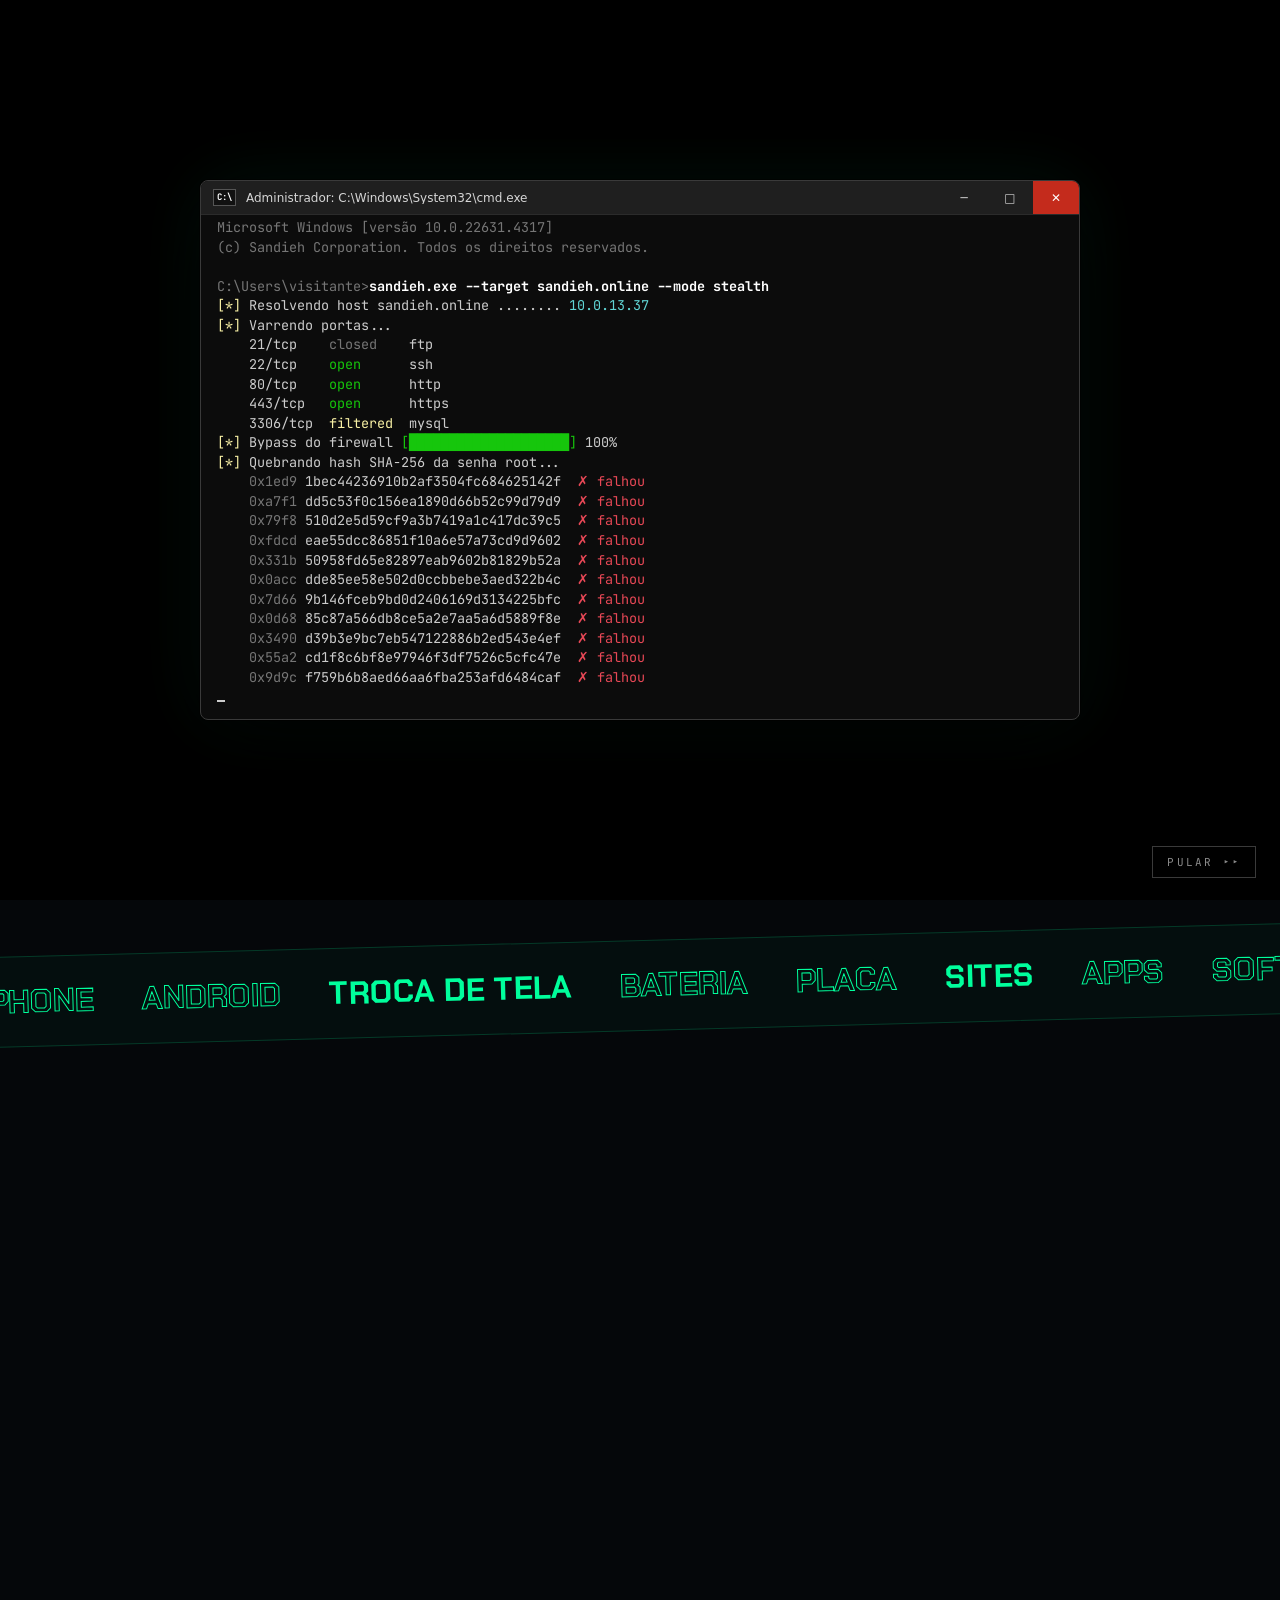
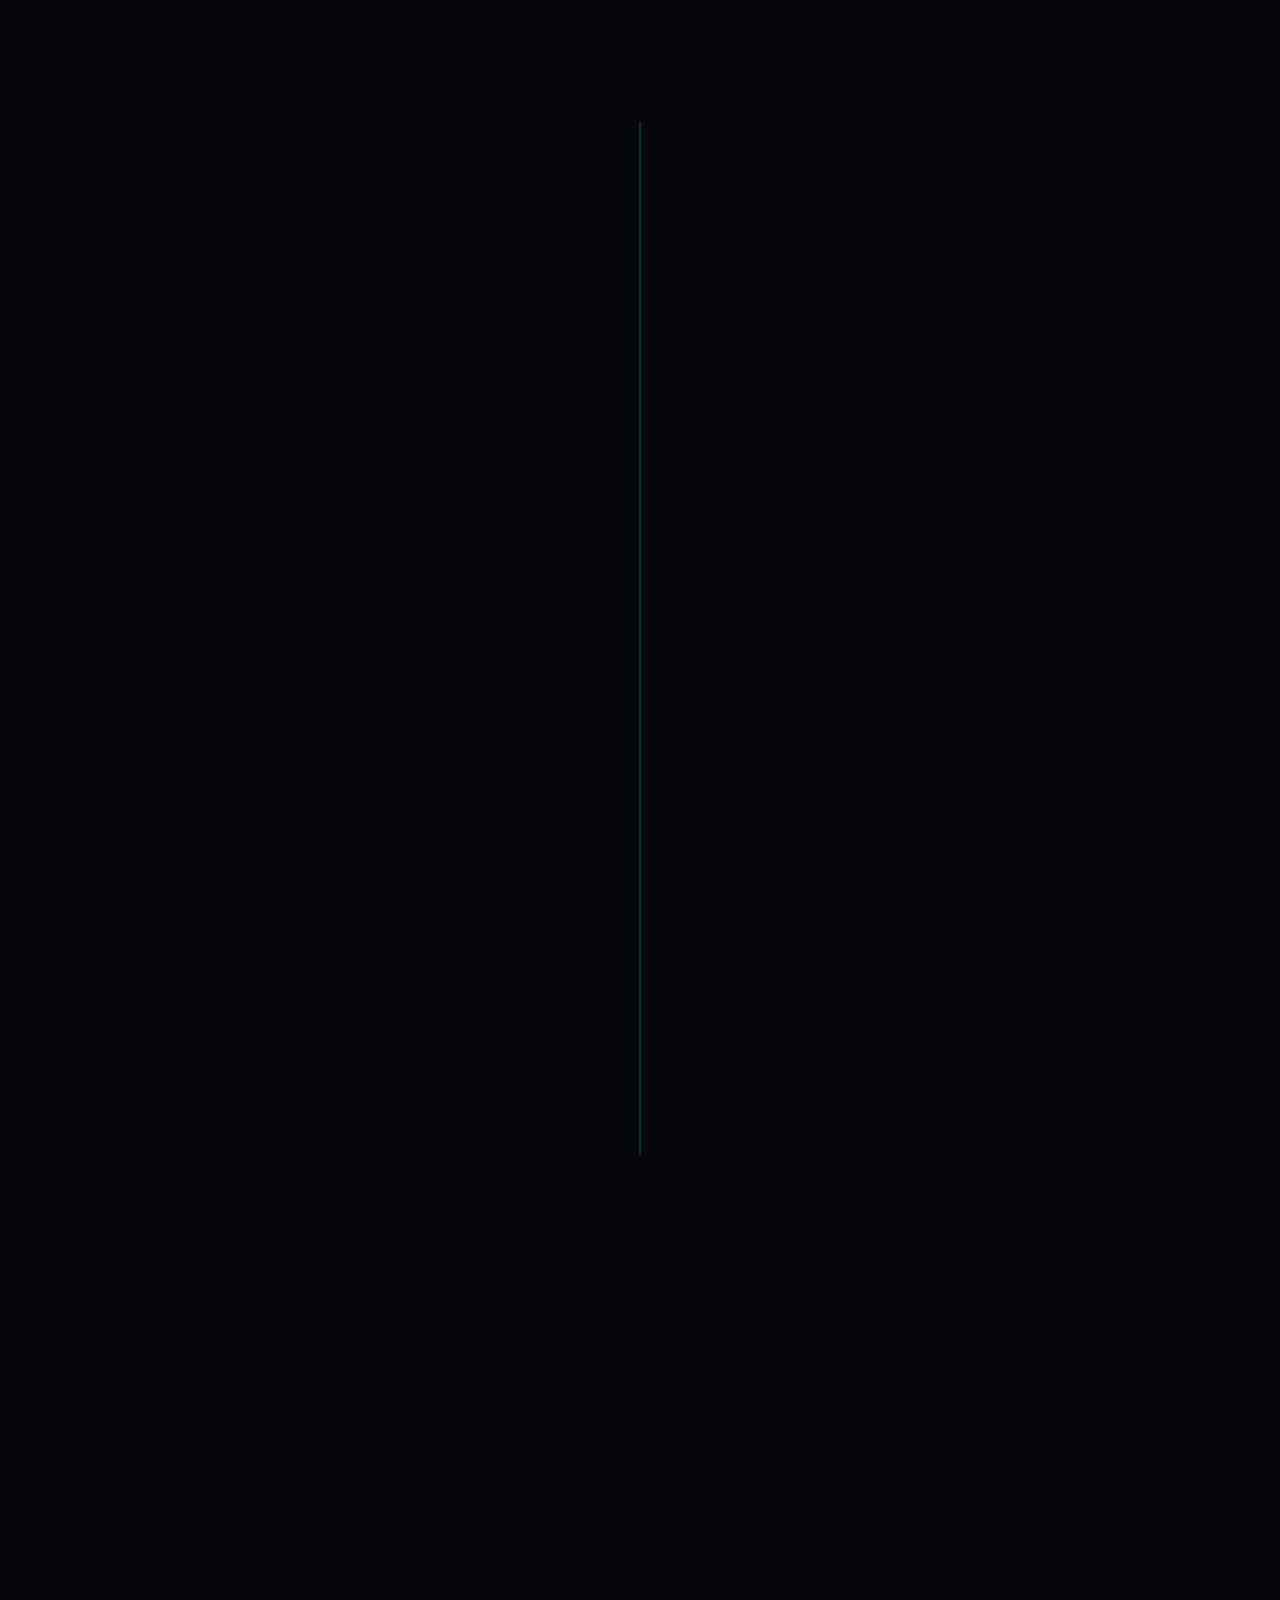
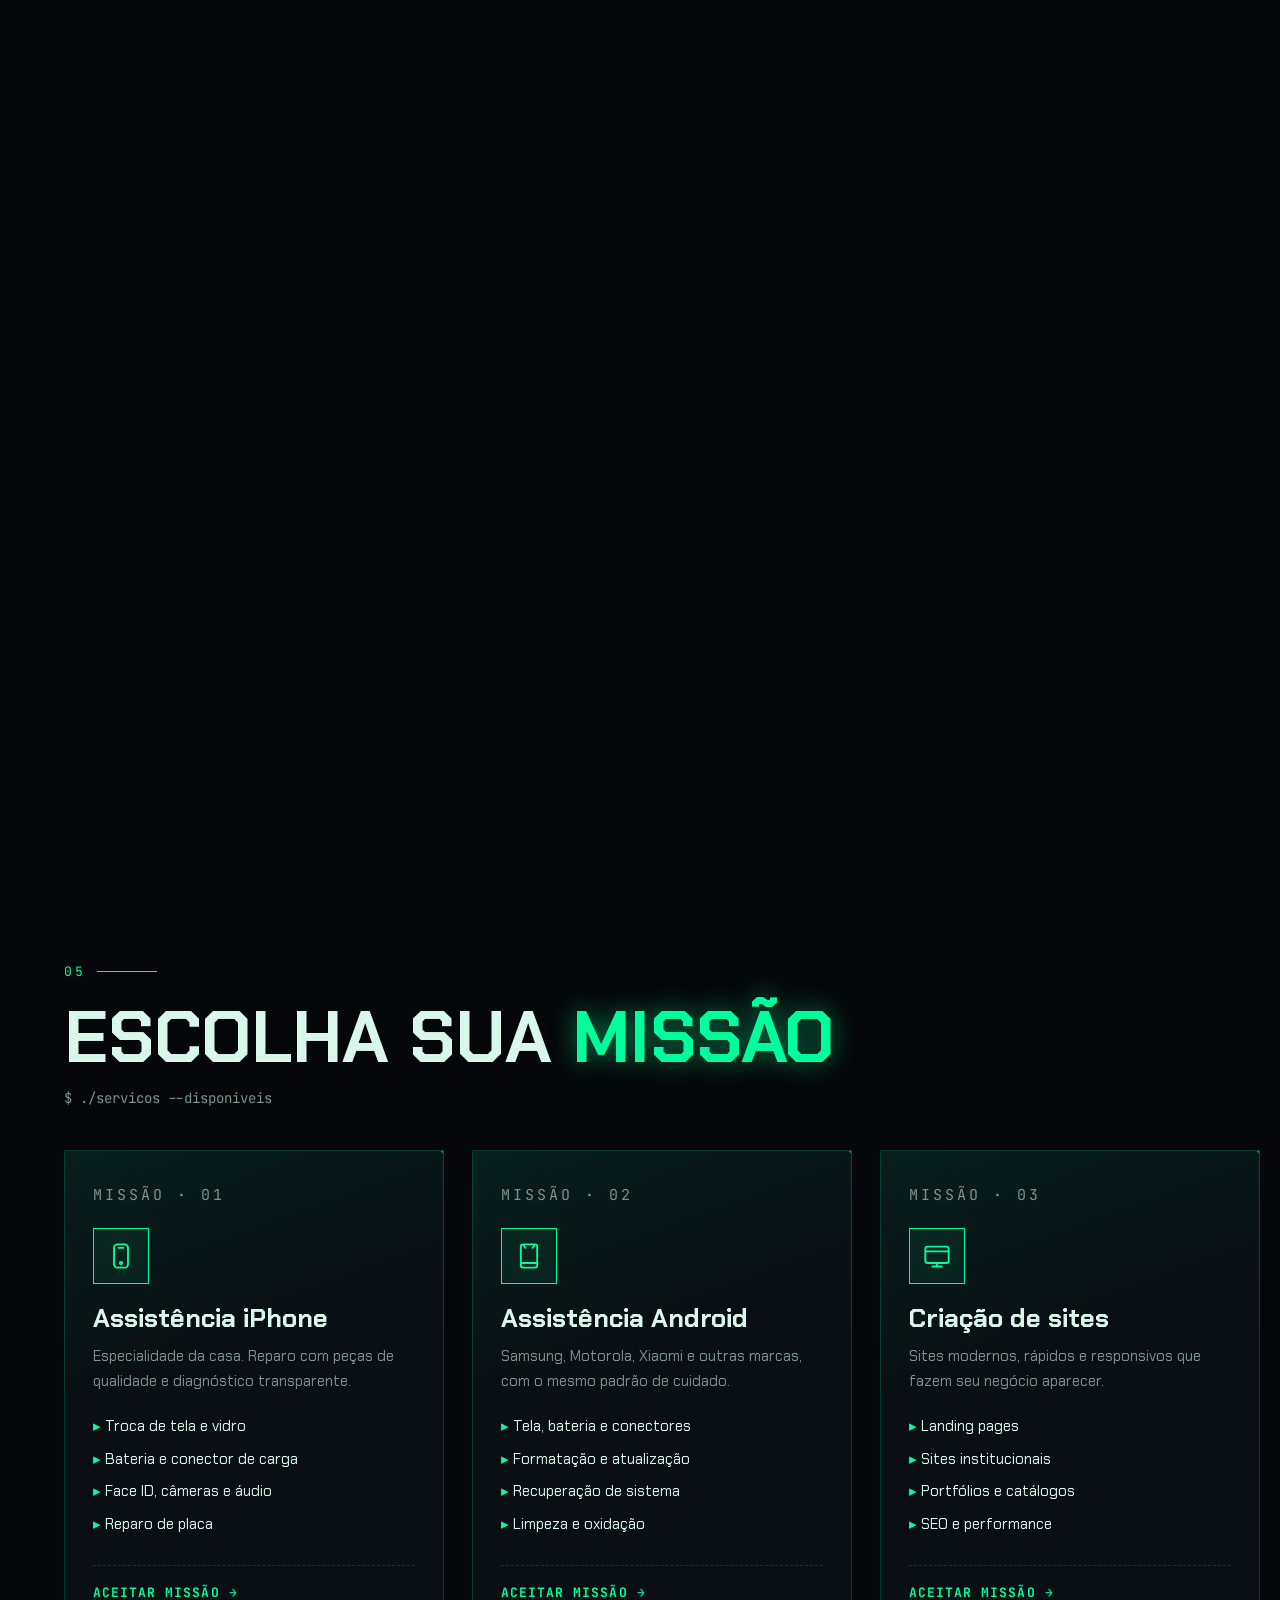
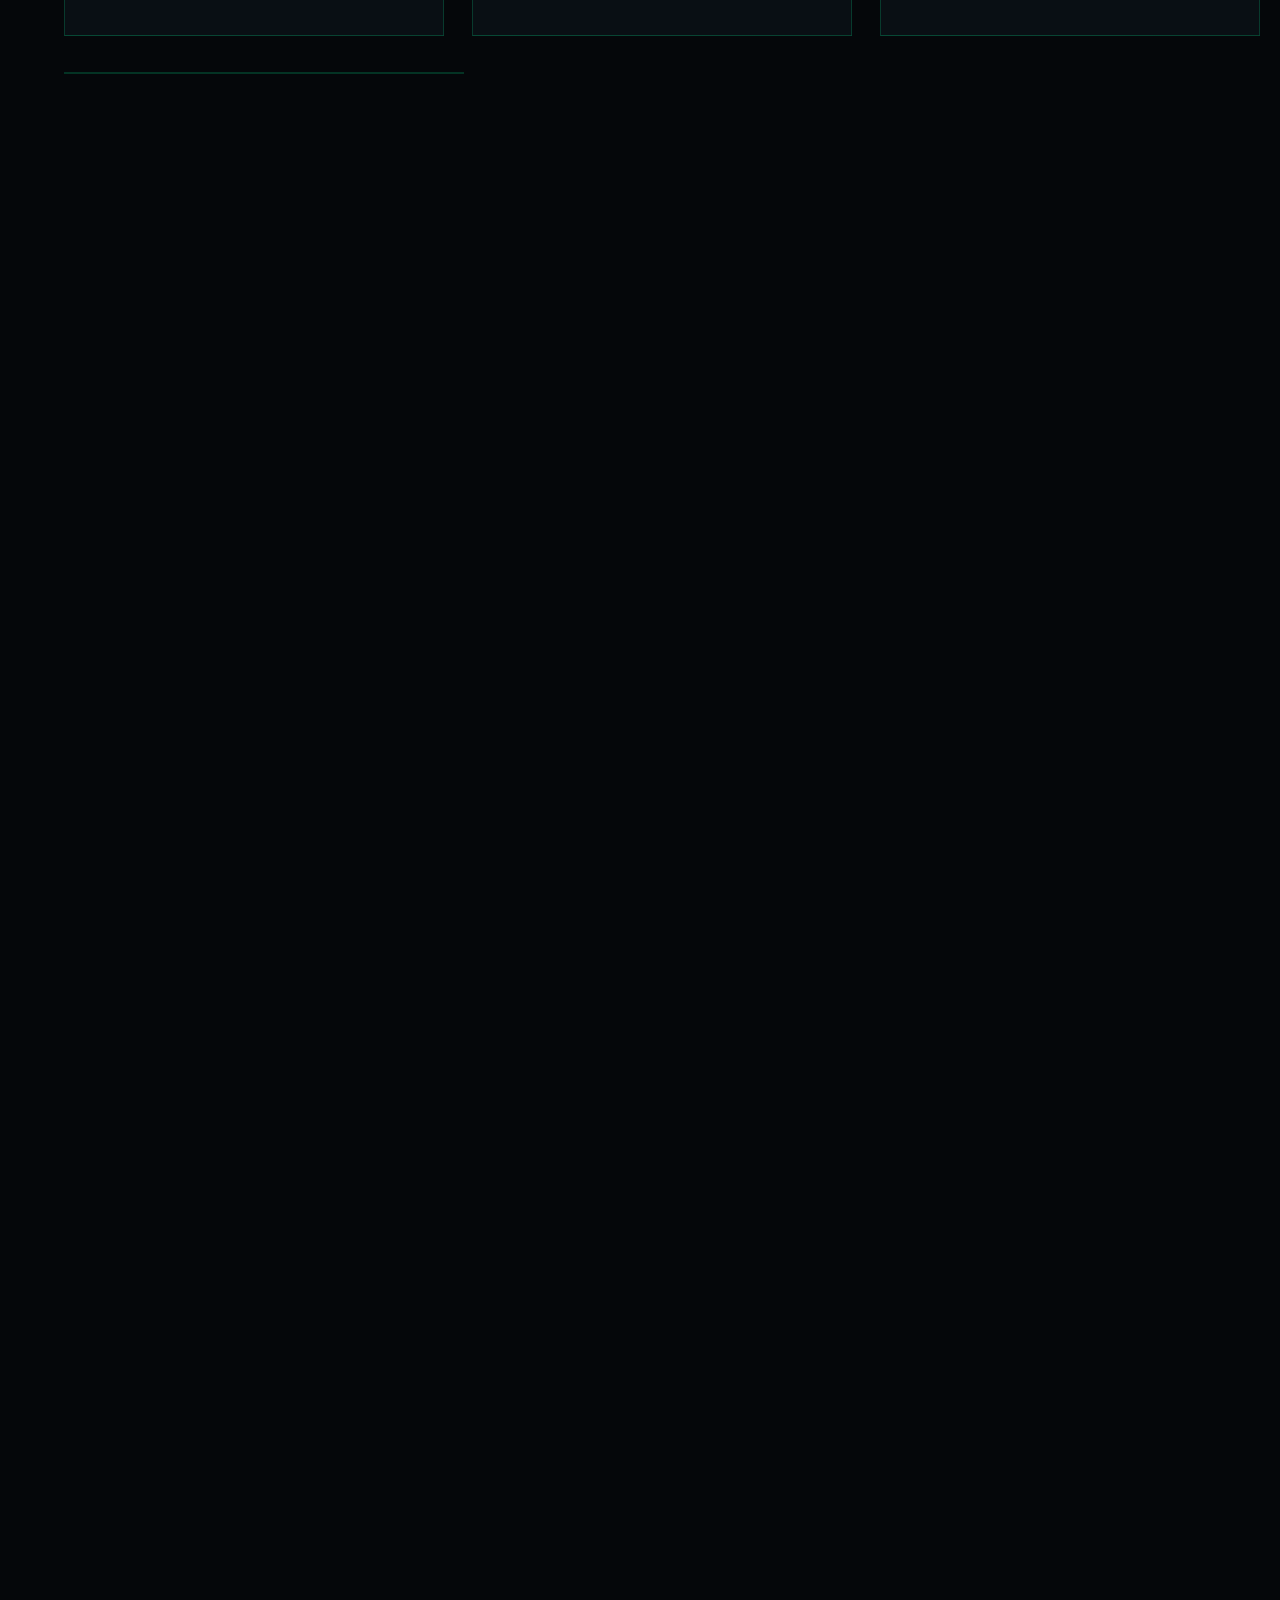
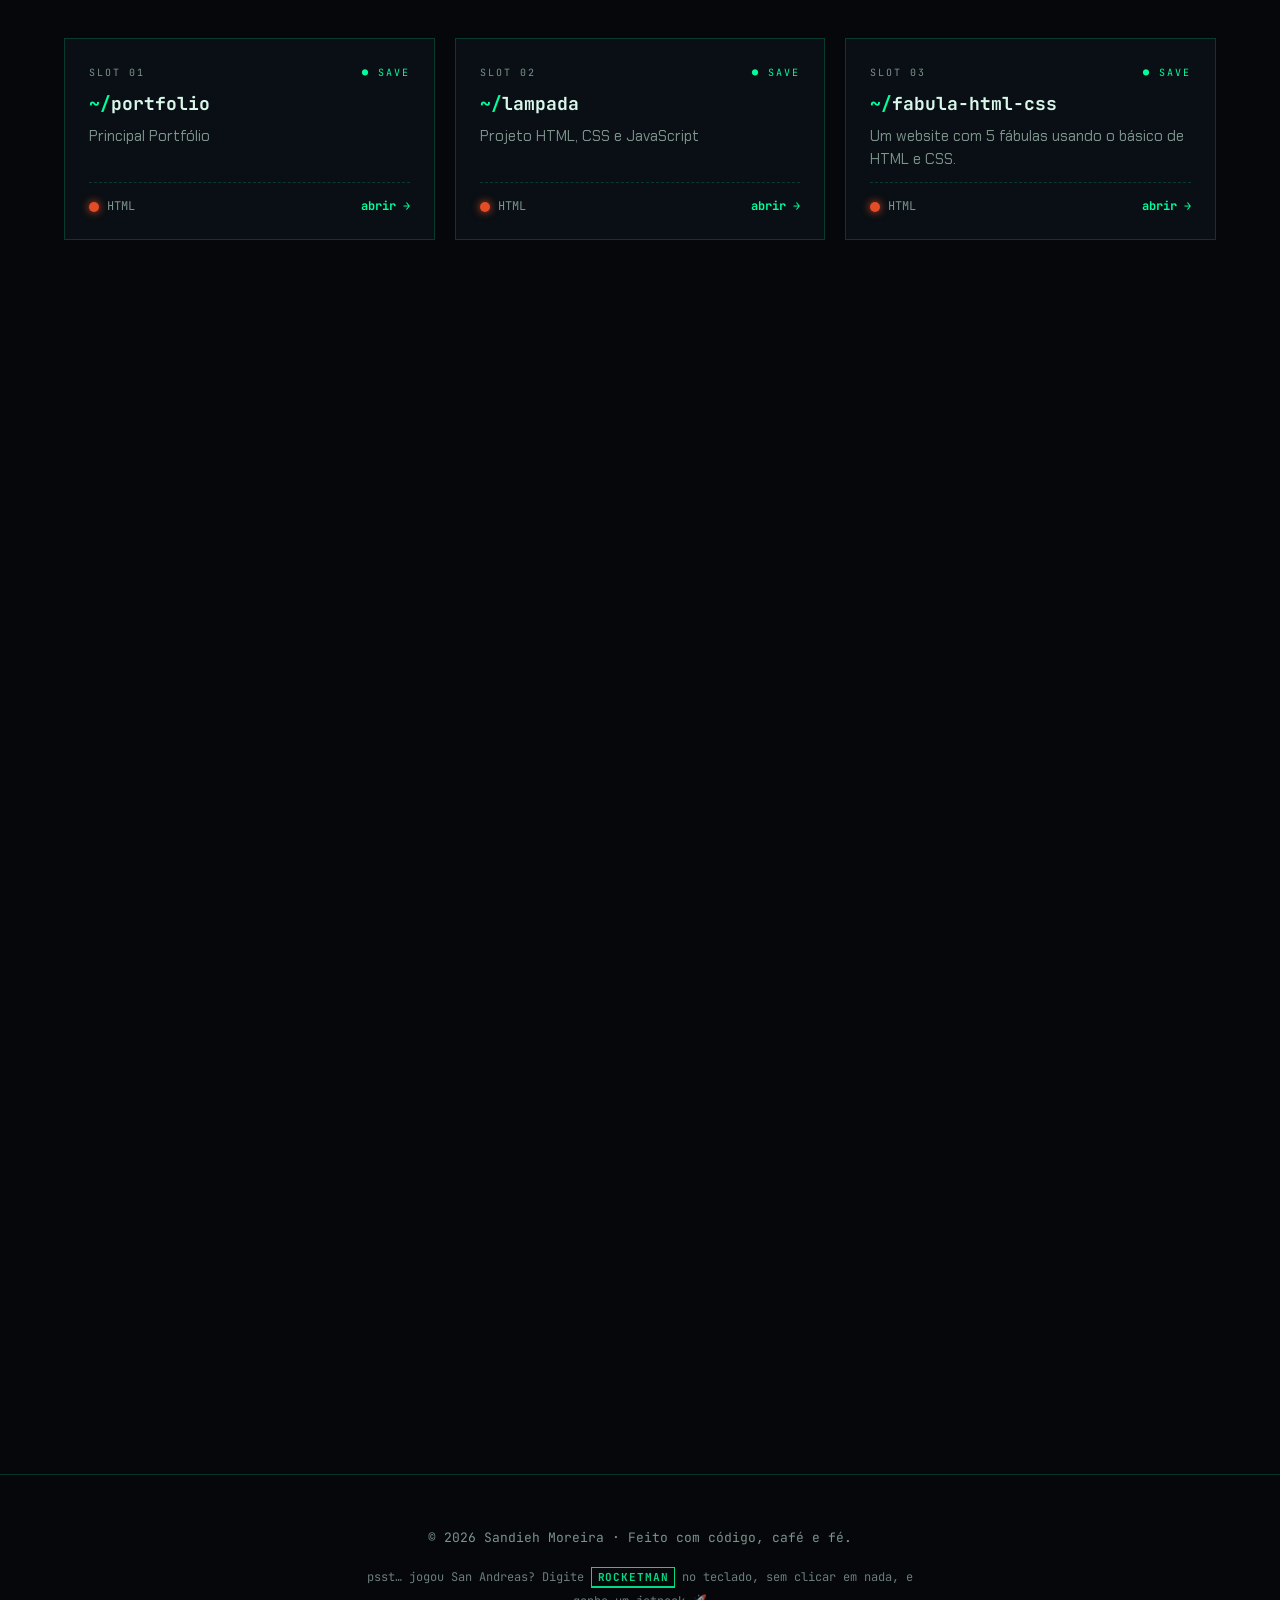
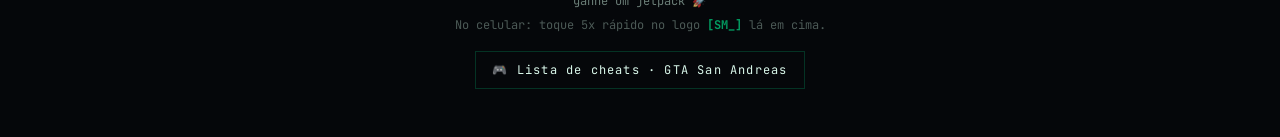
==== index.html @ cf8a25fe "SEO: favicon real, imagem de compartilhamento e dados estruturados - favicon.ico/png (16-192px) no l" ====
<!DOCTYPE html>
<html lang="pt-BR">
<head>
  <meta charset="UTF-8" />
  <meta name="viewport" content="width=device-width, initial-scale=1.0" />
  <title>Sandieh Moreira — Técnico de Celular & Desenvolvedor</title>
  <meta name="description" content="Sandieh Moreira: técnico especialista em iPhone e Android, desenvolvedor de sites, apps e softwares em Curitiba." />
  <meta name="theme-color" content="#05070a" />
  <meta property="og:title" content="Sandieh Moreira — Tech Multiclasse" />
  <meta property="og:description" content="Assistência técnica iOS e Android + desenvolvimento de sites, apps e softwares. Curitiba/PR." />
  <link rel="canonical" href="https://sandieh.online/" />
  <meta property="og:type" content="website" />
  <meta property="og:site_name" content="Sandieh Moreira" />
  <meta property="og:locale" content="pt_BR" />
  <meta property="og:url" content="https://sandieh.online/" />
  <meta property="og:image" content="https://sandieh.online/img/og-sandieh.jpg" />
  <meta property="og:image:width" content="1200" />
  <meta property="og:image:height" content="630" />
  <meta property="og:image:alt" content="Sandieh Moreira, técnico de celular e desenvolvedor em Curitiba/PR" />
  <meta name="twitter:card" content="summary_large_image" />
  <meta name="twitter:image" content="https://sandieh.online/img/og-sandieh.jpg" />
  <script type="application/ld+json">{"@context": "https://schema.org", "@graph": [{"@type": "Person", "@id": "https://sandieh.online/#sandieh", "name": "Sandieh Moreira", "alternateName": "Sandieh Clayson Moreira", "url": "https://sandieh.online/", "image": "https://sandieh.online/img/sandieh.jpg", "jobTitle": "Técnico de celular e desenvolvedor de software", "description": "Técnico especialista em iPhone e Android e desenvolvedor de sites, apps e softwares em Curitiba/PR.", "address": {"@type": "PostalAddress", "addressLocality": "Curitiba", "addressRegion": "PR", "addressCountry": "BR"}, "email": "mailto:sandiehmoreira@gmail.com", "knowsAbout": ["Reparo de iPhone", "Assistência técnica Android", "Desenvolvimento web", "Desenvolvimento de aplicativos", "Cibersegurança"], "sameAs": ["https://www.instagram.com/sandiehoficial/", "https://github.com/SandiehMoreira"]}, {"@type": "WebSite", "@id": "https://sandieh.online/#site", "name": "Sandieh Moreira", "url": "https://sandieh.online/", "inLanguage": "pt-BR", "publisher": {"@id": "https://sandieh.online/#sandieh"}}]}</script>
  <link rel="preconnect" href="https://fonts.googleapis.com" />
  <link rel="preconnect" href="https://fonts.gstatic.com" crossorigin />
  <link href="https://fonts.googleapis.com/css2?family=Chakra+Petch:wght@400;500;600;700&family=JetBrains+Mono:wght@400;500;700&display=swap" rel="stylesheet" />
  <link rel="stylesheet" href="style.css?v=14" />
  <link rel="icon" href="/favicon.ico" sizes="16x16 32x32 48x48" />
  <link rel="icon" type="image/png" href="/favicon-48.png" sizes="48x48" />
  <link rel="icon" type="image/png" href="/icon-192.png" sizes="192x192" />
  <link rel="apple-touch-icon" href="/apple-touch-icon.png" />
</head>
<body class="is-loading">

  <!-- ============ INTRO: invasão simulada no CMD (só visual) ============ -->
  <div id="intro" aria-hidden="true">
    <div class="intro-slices">
      <i style="--i:0"></i><i style="--i:1"></i><i style="--i:2"></i><i style="--i:3"></i><i style="--i:4"></i>
      <i style="--i:5"></i><i style="--i:6"></i><i style="--i:7"></i><i style="--i:8"></i><i style="--i:9"></i>
    </div>
    <div class="cmd" id="cmd">
      <div class="cmd-bar">
        <span class="cmd-icon">C:\</span>
        <span class="cmd-title">Administrador: C:\Windows\System32\cmd.exe</span>
        <span class="cmd-btns"><i>─</i><i>□</i><i>✕</i></span>
      </div>
      <pre class="cmd-body" id="cmd-body"></pre>
    </div>

    <button class="intro-skip" id="intro-skip" type="button">PULAR ▸▸</button>
  </div>

  <canvas id="matrix" aria-hidden="true"></canvas>
  <div class="scanlines" aria-hidden="true"></div>
  <div class="scroll-progress" aria-hidden="true"><span></span></div>
  <div class="cursor-glow" aria-hidden="true"></div>

  <!-- ============ NAV ============ -->
  <header class="nav">
    <a href="#inicio" class="logo" aria-label="Início">
      <span class="logo-bracket">[</span>SM<span class="blink">_</span><span class="logo-bracket">]</span>
    </a>
    <nav class="nav-links" id="nav-links">
      <a href="#perfil"><span>01</span>Perfil</a>
      <a href="#loadout"><span>02</span>Loadout</a>
      <a href="#jornada"><span>03</span>Jornada</a>
      <a href="#skills"><span>04</span>Skills</a>
      <a href="#servicos"><span>05</span>Serviços</a>
      <a href="#projetos"><span>06</span>Projetos</a>
      <a href="#contato" class="nav-cta">Contato</a>
    </nav>
    <button class="menu-toggle" id="menu-toggle" aria-label="Abrir menu" aria-expanded="false">
      <span></span><span></span><span></span>
    </button>
  </header>

  <main>
    <!-- ============ HERO ============ -->
    <section id="inicio" class="hero">
      <div class="hero-grid" aria-hidden="true"></div>
      <div class="hero-content">
        <p class="hero-tag reveal"><span class="dot"></span> PLAYER ONLINE · CURITIBA/PR</p>
        <h1 class="glitch reveal" data-text="SANDIEH MOREIRA">SANDIEH MOREIRA</h1>
        <p class="hero-role reveal">
          <span class="prompt">root@sandieh:~$</span>
          <span id="typed"></span><span class="caret">█</span>
        </p>
        <p class="hero-sub reveal">
          Eu conserto o que você carrega no bolso e crio o que você ainda vai usar.
          Especialista em <strong>iPhone</strong>, técnico <strong>Android</strong>
          e desenvolvedor de <strong>sites, apps e softwares</strong>.
        </p>
        <div class="hero-actions reveal">
          <a href="#servicos" class="btn btn-primary"><span>Ver serviços</span></a>
          <a href="#contato" class="btn btn-ghost"><span>Pedir orçamento</span></a>
        </div>
      </div>

      <aside class="hero-card reveal" data-tilt>
        <div class="hud-corner tl"></div><div class="hud-corner tr"></div>
        <div class="hud-corner bl"></div><div class="hud-corner br"></div>
        <p class="hud-title">// PLAYER_CARD.exe</p>
        <div class="avatar">
          <div class="avatar-ring"></div>
          <img src="img/sandieh.jpg" alt="Foto de Sandieh Moreira" width="296" height="296" />
          <span class="avatar-status">ONLINE</span>
        </div>
        <ul class="hud-stats">
          <li><span>NOME</span><b>Sandieh Moreira</b></li>
          <li><span>CLASSE</span><b>Tech Multiclasse</b></li>
          <li><span>NÍVEL</span><b id="level">--</b></li>
          <li><span>ORIGEM</span><b>Imbaú · PR</b></li>
          <li><span>BASE</span><b>Curitiba · PR</b></li>
          <li><span>STATUS</span><b class="ok">Disponível p/ missões</b></li>
        </ul>
        <div class="hud-bars">
          <div><span>HP</span><i style="--v:100%"></i></div>
          <div><span>MP</span><i style="--v:92%"></i></div>
          <div><span>XP</span><i style="--v:78%"></i></div>
        </div>
      </aside>

      <a href="#perfil" class="scroll-hint" aria-label="Rolar para baixo">
        <span>SCROLL</span><i></i>
      </a>
    </section>

    <!-- ============ MARQUEE ============ -->
    <div class="marquee" aria-hidden="true">
      <div class="marquee-track">
        <span>iPhone</span><span>Android</span><span>Troca de tela</span><span>Bateria</span><span>Placa</span>
        <span>Sites</span><span>Apps</span><span>Softwares</span><span>Cibersegurança</span><span>JavaScript</span>
        <span>iPhone</span><span>Android</span><span>Troca de tela</span><span>Bateria</span><span>Placa</span>
        <span>Sites</span><span>Apps</span><span>Softwares</span><span>Cibersegurança</span><span>JavaScript</span>
      </div>
    </div>

    <!-- ============ PERFIL ============ -->
    <section id="perfil" class="section">
      <header class="section-head reveal">
        <span class="section-num">01</span>
        <h2>Perfil do <em>player</em></h2>
        <p class="section-cmd">$ cat sobre_mim.txt</p>
      </header>

      <div class="perfil-grid">
        <div class="perfil-text">
          <p class="reveal">
            Sou <strong>Sandieh Moreira</strong>, nascido em <strong>fevereiro de 1998</strong> em
            Telêmaco Borba e criado em <strong>Imbaú</strong>, no interior do Paraná. Hoje moro em
            <strong>Curitiba</strong>, onde transformei a curiosidade por tecnologia em profissão.
          </p>
          <p class="reveal">
            No dia a dia sou <strong>técnico de celular</strong>, com especialidade em
            <strong>iPhone</strong>: diagnóstico, troca de peças e reparo com cuidado de quem
            entende o aparelho por dentro. Em paralelo, sou <strong>programador</strong> e desenvolvo
            sites, aplicativos e softwares sob medida.
          </p>
          <p class="reveal">
            Estudo <strong>cibersegurança</strong> para entender como os ataques
            funcionam e saber me proteger, e proteger quem confia em mim. Esse olhar
            vai para cada projeto que entrego.
          </p>
          <p class="reveal">
            Fora do trabalho: sou <strong>casado</strong> e <strong>pai de uma filha</strong>,
            membro da <strong>Igreja Batista Alameda</strong>, guitarrista nas horas vagas e gamer de PC.
          </p>
        </div>

        <div class="perfil-attrs">
          <div class="attr reveal" data-tilt>
            <span class="attr-icon">⚙</span>
            <h3>Hardware</h3>
            <p>Mãos treinadas em placa, tela, bateria e conectores.</p>
          </div>
          <div class="attr reveal" data-tilt>
            <span class="attr-icon">&lt;/&gt;</span>
            <h3>Software</h3>
            <p>Código limpo para web, mobile e desktop.</p>
          </div>
          <div class="attr reveal" data-tilt>
            <span class="attr-icon">⛨</span>
            <h3>Segurança</h3>
            <p>Mentalidade de quem sabe como se ataca, para defender melhor.</p>
          </div>
          <div class="attr reveal" data-tilt>
            <span class="attr-icon">♥</span>
            <h3>Valores</h3>
            <p>Família, fé e honestidade em cada orçamento.</p>
          </div>
        </div>
      </div>
    </section>

    <!-- ============ LOADOUT ============ -->
    <section id="loadout" class="section">
      <header class="section-head reveal">
        <span class="section-num">02</span>
        <h2>Loadout <em>pessoal</em></h2>
        <p class="section-cmd">$ inventory --show</p>
      </header>

      <div class="loadout-grid">
        <div class="item item-big reveal" data-tilt>
          <p class="item-rarity legendary">LENDÁRIO</p>
          <span class="item-icon">♥</span>
          <h3>Família</h3>
          <p>Minha esposa e minha filha. O motivo de cada missão.</p>
        </div>
        <div class="item reveal" data-tilt>
          <p class="item-rarity epic">ÉPICO</p>
          <span class="item-icon">✝</span>
          <h3>Fé</h3>
          <p>Membro da Igreja Batista Alameda.</p>
        </div>
        <div class="item reveal" data-tilt>
          <p class="item-rarity rare">RARO</p>
          <span class="item-icon">🎸</span>
          <h3>Guitarra</h3>
          <p>Riffs em casa para recarregar a energia.</p>
        </div>
        <div class="item reveal" data-tilt>
          <p class="item-rarity rare">RARO</p>
          <span class="item-icon">🖥</span>
          <h3>PC gamer</h3>
          <p>Setup montado para jogar e para programar.</p>
        </div>
        <div class="item reveal" data-tilt>
          <p class="item-rarity epic">ÉPICO</p>
          <span class="item-icon">⌨</span>
          <h3>Terminal</h3>
          <p>Onde o conhecimento em segurança é treinado, sempre de forma ética.</p>
        </div>
      </div>
    </section>

    <!-- ============ JORNADA ============ -->
    <section id="jornada" class="section">
      <header class="section-head reveal">
        <span class="section-num">03</span>
        <h2>Jornada <em>(save points)</em></h2>
        <p class="section-cmd">$ git log --oneline --reverse</p>
      </header>

      <div class="timeline">
        <div class="timeline-line"><span id="timeline-fill"></span></div>

        <div class="checkpoint reveal">
          <span class="cp-dot"></span>
          <p class="cp-date">FEV · 1998</p>
          <h3>Player spawn</h3>
          <p>Nasce em Telêmaco Borba e cresce em Imbaú, no interior do Paraná.</p>
        </div>
        <div class="checkpoint reveal">
          <span class="cp-dot"></span>
          <p class="cp-date">TUTORIAL</p>
          <h3>Primeiro contato com tecnologia</h3>
          <p>A curiosidade de abrir, entender e consertar as coisas vira paixão.</p>
        </div>
        <div class="checkpoint reveal">
          <span class="cp-dot"></span>
          <p class="cp-date">LEVEL UP</p>
          <h3>Técnico de celular</h3>
          <p>Começa na assistência técnica e se especializa em iPhone.</p>
        </div>
        <div class="checkpoint reveal">
          <span class="cp-dot"></span>
          <p class="cp-date">NOVA CLASSE</p>
          <h3>Programador</h3>
          <p>Passa a desenvolver sites, apps e softwares. Nasce o lado dev.</p>
        </div>
        <div class="checkpoint reveal">
          <span class="cp-dot"></span>
          <p class="cp-date">NOVO MAPA</p>
          <h3>Curitiba</h3>
          <p>Muda para a capital com a família e amplia os horizontes.</p>
        </div>
        <div class="checkpoint reveal current">
          <span class="cp-dot"></span>
          <p class="cp-date">AGORA</p>
          <h3>Tech multiclasse</h3>
          <p>Hardware, software e segurança, pronto para a sua próxima missão.</p>
        </div>
      </div>
    </section>

    <!-- ============ SKILLS ============ -->
    <section id="skills" class="section">
      <header class="section-head reveal">
        <span class="section-num">04</span>
        <h2>Árvore de <em>skills</em></h2>
        <p class="section-cmd">$ ./skills --list --verbose</p>
      </header>

      <div class="skills-grid">
        <div class="skill-tree reveal">
          <h3><span class="tag tag-green">BRANCH</span> Assistência técnica</h3>
          <ul class="skill-list">
            <li><span>Reparo de iPhone</span><div class="xp" style="--v:95%"><i></i></div><b>LV MAX</b></li>
            <li><span>Reparo Android</span><div class="xp" style="--v:88%"><i></i></div><b>LV 9</b></li>
            <li><span>Diagnóstico de placa</span><div class="xp" style="--v:82%"><i></i></div><b>LV 8</b></li>
            <li><span>Troca de tela e bateria</span><div class="xp" style="--v:96%"><i></i></div><b>LV MAX</b></li>
            <li><span>Software / desbloqueios legais</span><div class="xp" style="--v:85%"><i></i></div><b>LV 8</b></li>
          </ul>
        </div>

        <div class="skill-tree reveal">
          <h3><span class="tag tag-cyan">BRANCH</span> Desenvolvimento</h3>
          <ul class="skill-list">
            <li><span>Sites e landing pages</span><div class="xp" style="--v:90%"><i></i></div><b>LV 9</b></li>
            <li><span>Aplicativos mobile</span><div class="xp" style="--v:80%"><i></i></div><b>LV 8</b></li>
            <li><span>Softwares e sistemas</span><div class="xp" style="--v:80%"><i></i></div><b>LV 8</b></li>
            <li><span>UI / UX</span><div class="xp" style="--v:78%"><i></i></div><b>LV 7</b></li>
            <li><span>APIs e integrações</span><div class="xp" style="--v:76%"><i></i></div><b>LV 7</b></li>
          </ul>
        </div>

        <div class="skill-tree reveal">
          <h3><span class="tag tag-mag">BRANCH</span> Cibersegurança</h3>
          <ul class="skill-list">
            <li><span>Proteção contra ataques</span><div class="xp" style="--v:70%"><i></i></div><b>LV 7</b></li>
            <li><span>Hardening de dispositivos</span><div class="xp" style="--v:80%"><i></i></div><b>LV 8</b></li>
            <li><span>Redes e protocolos</span><div class="xp" style="--v:68%"><i></i></div><b>LV 6</b></li>
            <li><span>Privacidade de dados</span><div class="xp" style="--v:82%"><i></i></div><b>LV 8</b></li>
          </ul>
        </div>

        <div class="stack reveal">
          <h3>// stack & ferramentas</h3>
          <div class="chips">
            <span>HTML</span><span>CSS</span><span>JavaScript</span><span>TypeScript</span>
            <span>React</span><span>Node.js</span><span>React Native</span><span>Python</span>
            <span>SQL</span><span>Git</span><span>Linux</span><span>Kali</span>
            <span>Microscópio</span><span>Estação de solda</span><span>Multímetro</span><span>3uTools</span>
          </div>
          <p class="stack-note">* ajuste esta lista com as ferramentas que você usa de verdade</p>
        </div>
      </div>
    </section>

    <!-- ============ SERVIÇOS (scroll horizontal) ============ -->
    <section id="servicos" class="services">
      <div class="services-sticky">
        <header class="section-head services-head">
          <span class="section-num">05</span>
          <h2>Escolha sua <em>missão</em></h2>
          <p class="section-cmd">$ ./servicos --disponiveis</p>
        </header>

        <div class="services-track" id="services-track">
          <article class="mission" data-tilt>
            <p class="mission-rank">MISSÃO · 01</p>
            <div class="mission-icon">
              <svg viewBox="0 0 24 24"><rect x="6" y="2" width="12" height="20" rx="3"/><path d="M10 5h4"/><circle cx="12" cy="18" r="1"/></svg>
            </div>
            <h3>Assistência iPhone</h3>
            <p>Especialidade da casa. Reparo com peças de qualidade e diagnóstico transparente.</p>
            <ul>
              <li>Troca de tela e vidro</li>
              <li>Bateria e conector de carga</li>
              <li>Face ID, câmeras e áudio</li>
              <li>Reparo de placa</li>
            </ul>
            <a href="#reparo" class="mission-cta" data-service="Assistência iPhone" data-device="iphone">Aceitar missão →</a>
          </article>

          <article class="mission" data-tilt>
            <p class="mission-rank">MISSÃO · 02</p>
            <div class="mission-icon">
              <svg viewBox="0 0 24 24"><rect x="5" y="2" width="14" height="20" rx="2"/><path d="M5 18h14"/><path d="M9 5l-1.5-2M15 5l1.5-2"/></svg>
            </div>
            <h3>Assistência Android</h3>
            <p>Samsung, Motorola, Xiaomi e outras marcas, com o mesmo padrão de cuidado.</p>
            <ul>
              <li>Tela, bateria e conectores</li>
              <li>Formatação e atualização</li>
              <li>Recuperação de sistema</li>
              <li>Limpeza e oxidação</li>
            </ul>
            <a href="#reparo" class="mission-cta" data-service="Assistência Android" data-device="android">Aceitar missão →</a>
          </article>

          <article class="mission" data-tilt>
            <p class="mission-rank">MISSÃO · 03</p>
            <div class="mission-icon">
              <svg viewBox="0 0 24 24"><rect x="2" y="4" width="20" height="14" rx="2"/><path d="M2 8h20"/><path d="M8 21h8M12 18v3"/></svg>
            </div>
            <h3>Criação de sites</h3>
            <p>Sites modernos, rápidos e responsivos que fazem seu negócio aparecer.</p>
            <ul>
              <li>Landing pages</li>
              <li>Sites institucionais</li>
              <li>Portfólios e catálogos</li>
              <li>SEO e performance</li>
            </ul>
            <a href="#contato" class="mission-cta" data-service="Criação de site">Aceitar missão →</a>
          </article>

          <article class="mission" data-tilt>
            <p class="mission-rank">MISSÃO · 04</p>
            <div class="mission-icon">
              <svg viewBox="0 0 24 24"><rect x="7" y="2" width="10" height="20" rx="2"/><rect x="9.5" y="6" width="5" height="5" rx="1"/><path d="M9.5 14h5M9.5 17h3"/></svg>
            </div>
            <h3>Aplicativos</h3>
            <p>Apps para Android e iOS, do protótipo à publicação nas lojas.</p>
            <ul>
              <li>Apps para empresas</li>
              <li>Agendamento e pedidos</li>
              <li>Integração com APIs</li>
              <li>Publicação nas lojas</li>
            </ul>
            <a href="#contato" class="mission-cta" data-service="Desenvolvimento de app">Aceitar missão →</a>
          </article>

          <article class="mission" data-tilt>
            <p class="mission-rank">MISSÃO · 05</p>
            <div class="mission-icon">
              <svg viewBox="0 0 24 24"><path d="M8 7l-5 5 5 5M16 7l5 5-5 5M14 4l-4 16"/></svg>
            </div>
            <h3>Softwares e sistemas</h3>
            <p>Programas sob medida para automatizar e organizar o seu negócio.</p>
            <ul>
              <li>Sistemas de gestão</li>
              <li>Controle de estoque e OS</li>
              <li>Automações</li>
              <li>Painéis e relatórios</li>
            </ul>
            <a href="#contato" class="mission-cta" data-service="Software / sistema">Aceitar missão →</a>
          </article>

          <article class="mission mission-boss" data-tilt>
            <p class="mission-rank">⚠ MISSÃO ESPECIAL</p>
            <div class="mission-icon">
              <svg viewBox="0 0 24 24"><path d="M12 2l8 3v6c0 5-3.5 9-8 11-4.5-2-8-6-8-11V5z"/><path d="M9 12l2 2 4-4"/></svg>
            </div>
            <h3>Segurança digital</h3>
            <p>Orientação para proteger seu celular, suas contas e seus dados.</p>
            <ul>
              <li>Revisão de segurança do aparelho</li>
              <li>Autenticação em 2 fatores</li>
              <li>Backup e privacidade</li>
              <li>Dicas contra golpes</li>
            </ul>
            <a href="#contato" class="mission-cta" data-service="Segurança digital">Aceitar missão →</a>
          </article>
        </div>

        <div class="services-progress" aria-hidden="true"><span id="services-bar"></span></div>
      </div>
    </section>

    <!-- ============ REPARO: diagnóstico interativo ============ -->
    <section id="reparo" class="section reparo">
      <header class="section-head reveal">
        <span class="section-num">&gt;&gt;</span>
        <h2>Seu celular deu <em>game over?</em></h2>
        <p class="section-cmd">$ ./diagnostico --rapido --iphone --android</p>
      </header>

      <div class="rp reveal" id="rp">
        <!-- Celular interativo -->
        <div class="rp-stage">
          <div class="rp-phone" id="rp-phone" data-device="iphone">
            <svg viewBox="0 0 240 480" aria-hidden="true">
              <defs>
                <linearGradient id="rp-scr" x1="0" y1="0" x2="1" y2="1">
                  <stop offset="0" stop-color="#1b3a8a" /><stop offset=".55" stop-color="#5b2a86" /><stop offset="1" stop-color="#0d6b5e" />
                </linearGradient>
                <clipPath id="rp-clip"><rect x="22" y="22" width="196" height="436" rx="26" /></clipPath>
              </defs>
              <!-- botões laterais -->
              <g class="rp-btns">
                <rect x="3" y="112" width="8" height="26" rx="3" />
                <rect x="3" y="158" width="8" height="46" rx="3" />
                <rect x="3" y="214" width="8" height="46" rx="3" />
                <rect x="229" y="168" width="8" height="80" rx="3" />
              </g>
              <rect class="rp-body" x="10" y="10" width="220" height="460" rx="38" />
              <g clip-path="url(#rp-clip)">
                <rect x="22" y="22" width="196" height="436" fill="url(#rp-scr)" />
                <text class="rp-time" x="120" y="118" text-anchor="middle">9:41</text>
                <text class="rp-date" x="120" y="142" text-anchor="middle">tudo funcionando?</text>

                <!-- efeitos de cada defeito -->
                <g class="fx fx-agua">
                  <rect x="22" y="22" width="196" height="436" fill="#1e7bff" opacity=".22" />
                  <circle cx="62" cy="200" r="9" /><circle cx="170" cy="150" r="6" /><circle cx="150" cy="330" r="11" />
                  <circle cx="80" cy="370" r="7" /><circle cx="190" cy="250" r="8" /><circle cx="108" cy="275" r="5" />
                </g>
                <g class="fx fx-software">
                  <rect x="22" y="300" width="196" height="10" fill="#ff2bd6" opacity=".75" />
                  <rect x="22" y="316" width="196" height="5" fill="#00e5ff" opacity=".8" />
                  <rect x="22" y="330" width="196" height="14" fill="#ffd23f" opacity=".6" />
                  <text x="120" y="378" text-anchor="middle" class="rp-err">ERRO 0x80070</text>
                </g>
                <g class="fx fx-bateria">
                  <rect x="92" y="218" width="50" height="26" rx="5" fill="none" stroke="#fff" stroke-width="3" />
                  <rect x="143" y="226" width="5" height="10" rx="1.5" fill="#fff" />
                  <rect x="97" y="223" width="8" height="16" rx="2" fill="#ff3b3f" />
                  <text x="120" y="266" text-anchor="middle" class="rp-small">5%</text>
                </g>
                <g class="fx fx-biometria">
                  <rect x="100" y="164" width="40" height="40" rx="10" fill="none" stroke="#ff3b3f" stroke-width="3" />
                  <path d="M110 176v4M130 176v4M112 194q8 5 16 0" stroke="#ff3b3f" stroke-width="3" fill="none" stroke-linecap="round" />
                </g>
                <g class="fx fx-audio">
                  <path d="M52 404h10l12-10v32l-12-10H52z" fill="#fff" />
                  <path d="M82 402l14 14M96 402l-14 14" stroke="#ff3b3f" stroke-width="3" stroke-linecap="round" />
                </g>
                <g class="fx fx-conector">
                  <path d="M124 392l-14 22h10l-4 18 16-24h-10z" fill="#ffd23f" />
                  <path d="M138 398l14 14M152 398l-14 14" stroke="#ff3b3f" stroke-width="3" stroke-linecap="round" />
                </g>
                <g class="fx fx-tela">
                  <path d="M150 300L60 160M150 300L218 190M150 300L200 458M150 300L40 410M150 300L118 22M150 300L22 300M118 22l-18 40M40 410l30-10M200 458l-30-40M60 160l-30 10M218 190l-26 30"
                        stroke="#fff" stroke-width="1.6" fill="none" opacity=".85" />
                  <circle cx="150" cy="300" r="6" fill="#fff" opacity=".9" />
                </g>
                <g class="fx fx-camera">
                  <circle cx="120" cy="43" r="13" fill="none" stroke="#ff3b3f" stroke-width="3" />
                </g>
                <g class="fx fx-naoliga">
                  <rect x="22" y="22" width="196" height="436" fill="#030405" opacity=".94" />
                  <text x="120" y="248" text-anchor="middle" class="rp-small rp-dead">sem sinal de vida</text>
                </g>
              </g>
              <!-- câmera frontal: ilha (iPhone) ou furo (Android) -->
              <rect class="only-ios" x="88" y="33" width="64" height="20" rx="10" fill="#000" />
              <circle class="only-android" cx="120" cy="43" r="7" fill="#000" />
              <!-- borda inferior: alto-falante e conector -->
              <g class="rp-bottom">
                <circle cx="78" cy="466" r="1.8" /><circle cx="85" cy="466" r="1.8" /><circle cx="92" cy="466" r="1.8" />
                <rect x="106" y="464" width="28" height="4" rx="2" />
                <circle cx="148" cy="466" r="1.8" /><circle cx="155" cy="466" r="1.8" /><circle cx="162" cy="466" r="1.8" />
              </g>
            </svg>

            <!-- pontos de toque sobre o desenho -->
            <button type="button" class="rp-hot" data-p="camera" style="left:50%;top:9%" aria-label="Câmera"><span>Câmera</span></button>
            <button type="button" class="rp-hot" data-p="tela" style="left:62%;top:62%" aria-label="Tela"><span>Tela</span></button>
            <button type="button" class="rp-hot" data-p="botoes" style="left:97%;top:43%" aria-label="Botões"><span>Botões</span></button>
            <button type="button" class="rp-hot" data-p="audio" style="left:35%;top:97%" aria-label="Alto-falante"><span>Som</span></button>
            <button type="button" class="rp-hot" data-p="conector" style="left:50%;top:97%" aria-label="Conector de carga"><span>Carga</span></button>
          </div>
          <p class="rp-tip">▲ toque no celular ou escolha na lista</p>
        </div>

        <!-- Painel de diagnóstico -->
        <div class="rp-panel">
          <p class="rp-step"><b>01</b> Qual é o aparelho?</p>
          <div class="rp-devices" role="radiogroup" aria-label="Aparelho">
            <button type="button" class="rp-dev is-on" data-device="iphone" role="radio" aria-checked="true">iPhone</button>
            <button type="button" class="rp-dev" data-device="android" role="radio" aria-checked="false">Android</button>
          </div>

          <p class="rp-step"><b>02</b> O que aconteceu?</p>
          <div class="rp-problems" id="rp-problems">
            <button type="button" class="rp-chip" data-p="tela" aria-pressed="false">Tela quebrada / touch</button>
            <button type="button" class="rp-chip" data-p="bateria" aria-pressed="false">Bateria viciada</button>
            <button type="button" class="rp-chip" data-p="conector" aria-pressed="false">Não carrega</button>
            <button type="button" class="rp-chip" data-p="camera" aria-pressed="false">Câmera</button>
            <button type="button" class="rp-chip" data-p="audio" aria-pressed="false">Som / microfone</button>
            <button type="button" class="rp-chip" data-p="botoes" aria-pressed="false">Botões</button>
            <button type="button" class="rp-chip" data-p="biometria" aria-pressed="false" data-ios="Face ID / Touch ID" data-android="Digital / desbloqueio facial">Face ID / Touch ID</button>
            <button type="button" class="rp-chip" data-p="agua" aria-pressed="false">Caiu na água</button>
            <button type="button" class="rp-chip" data-p="naoliga" aria-pressed="false">Não liga</button>
            <button type="button" class="rp-chip" data-p="software" aria-pressed="false">Travando / sistema</button>
          </div>

          <div class="rp-hp">
            <div class="rp-hp-head"><span>HP DO APARELHO</span><b id="rp-hp-txt">100%</b></div>
            <div class="rp-hp-bar"><i id="rp-hp-bar"></i></div>
            <p class="rp-status" id="rp-status">Selecione o defeito para iniciar o diagnóstico.</p>
          </div>

          <p class="rp-step"><b>03</b> Detalhes <small>(opcional)</small></p>
          <div class="rp-fields">
            <input type="text" id="rp-modelo" placeholder="Modelo (ex: iPhone 13, Galaxy A54)" autocomplete="off" />
            <textarea id="rp-detalhes" rows="2" placeholder="Conte o que aconteceu..."></textarea>
          </div>

          <button type="button" class="btn btn-primary rp-send" id="rp-send" disabled><span>Escolha o defeito ▲</span></button>
          <p class="rp-note">Orçamento sem compromisso · diagnóstico transparente antes de qualquer serviço</p>
        </div>
      </div>
    </section>

    <!-- ============ PROCESSO ============ -->
    <section class="section process">
      <header class="section-head reveal">
        <span class="section-num">&gt;&gt;</span>
        <h2>Como funciona</h2>
        <p class="section-cmd">$ ./start_quest.sh</p>
      </header>
      <ol class="steps">
        <li class="reveal"><b>01</b><h3>Contato</h3><p>Você me chama e conta o problema ou a ideia.</p></li>
        <li class="reveal"><b>02</b><h3>Diagnóstico</h3><p>Analiso o aparelho ou o projeto e explico tudo de forma clara.</p></li>
        <li class="reveal"><b>03</b><h3>Orçamento</h3><p>Preço justo e prazo definido antes de começar.</p></li>
        <li class="reveal"><b>04</b><h3>Entrega</h3><p>Missão concluída, com garantia e suporte.</p></li>
      </ol>
    </section>

    <!-- ============ PROJETOS ============ -->
    <section id="projetos" class="section">
      <header class="section-head reveal">
        <span class="section-num">06</span>
        <h2>Save <em>files</em></h2>
        <p class="section-cmd">$ git clone github.com/SandiehMoreira</p>
      </header>

      <a href="os-app/" class="featured reveal">
        <div class="featured-info">
          <p class="featured-kicker"><span>★ PROJETO EM DESTAQUE</span> · SAVE FILE 00</p>
          <h3>OS-App</h3>
          <p class="featured-desc">
            Sistema de Ordem de Serviço para assistência técnica de celular: do cadastro do
            cliente ao PDF pronto no WhatsApp. Um só código rodando em Android, Windows e Linux.
          </p>
          <ul class="featured-tags">
            <li>Next.js</li><li>TypeScript</li><li>Firebase</li><li>Capacitor</li><li>Electron</li>
          </ul>
          <ul class="featured-platforms" aria-label="Plataformas">
            <li>Android</li><li>Windows</li><li>Linux</li><li class="soon">Web em breve</li>
          </ul>
          <span class="featured-cta">Ver projeto completo →</span>
        </div>
        <div class="featured-shots" aria-hidden="true">
          <img src="img/os-app/02-inicio.jpg" alt="" width="508" height="1100" loading="lazy" />
          <img src="img/os-app/06-senha.jpg" alt="" width="508" height="1100" loading="lazy" />
          <img src="img/os-app/07-orcamento.jpg" alt="" width="508" height="1100" loading="lazy" />
        </div>
      </a>

      <a href="https://mestrecell.com" target="_blank" rel="noopener" class="featured featured-site reveal" aria-label="Visitar o site mestrecell.com (abre em nova aba)">
        <div class="site-shots" aria-hidden="true">
          <div class="browser">
            <div class="browser-bar"><i></i><i></i><i></i><span>mestrecell.com</span></div>
            <img src="img/mestrecell/desktop.jpg" alt="" width="1100" height="687" loading="lazy" />
          </div>
          <div class="site-phone"><img src="img/mestrecell/mobile.jpg" alt="" width="438" height="900" loading="lazy" /></div>
        </div>
        <div class="featured-info">
          <p class="featured-kicker"><span class="kicker-live">● SITE NO AR</span> · PROJETO REAL</p>
          <h3>MestreCell</h3>
          <p class="featured-desc">
            Site institucional da <strong>MestreCell · Mestre da Maçã</strong>: venda e compra de iPhones,
            assistência técnica Apple e software sob medida. Animações de scroll, tema claro/escuro
            e atendimento direto no WhatsApp.
          </p>
          <ul class="featured-tags">
            <li>Next.js</li><li>TypeScript</li><li>Tailwind CSS</li><li>Framer Motion</li><li>Cloudflare</li>
          </ul>
          <span class="featured-cta">Visitar mestrecell.com ↗</span>
        </div>
      </a>

      <article class="featured featured-scan reveal" id="mestrescan">
        <div class="featured-info">
          <p class="featured-kicker"><span class="kicker-scan">🛡 APP ANDROID · GRÁTIS</span> · NOVO</p>
          <h3>MestreScan</h3>
          <p class="featured-desc">
            <strong>Está com vírus de propaganda? O Mestre resolve.</strong>
            Analisa os apps instalados, aponta os que enchem o celular de propaganda e ajuda a remover.
            O diferencial: descobre <strong>quais apps abriram sozinhos ao ligar o celular</strong>,
            onde esse tipo de vírus costuma se esconder.
          </p>
          <ul class="scan-feats">
            <li>Scan com motivo de cada suspeito</li>
            <li>O que abriu ao ligar</li>
            <li>Apps escondidos sem ícone</li>
            <li>Guia do modo seguro</li>
          </ul>
          <ul class="featured-tags">
            <li>Kotlin</li><li>Android</li><li>WorkManager</li><li>UsageStats</li>
          </ul>
          <div class="scan-actions">
            <a class="btn btn-primary scan-dl" href="https://github.com/SandiehMoreira/mestrescan/releases/latest/download/MestreScan.apk" rel="noopener">
              <span>↓ Baixar APK</span>
            </a>
            <a class="btn btn-ghost" href="https://github.com/SandiehMoreira/mestrescan" target="_blank" rel="noopener"><span>Ver código ↗</span></a>
          </div>
          <p class="scan-note">
            Android 8 ou mais novo · não funciona em iPhone. Por ser fora da Play Store, o celular pede para
            <b>permitir instalar desta fonte</b>. Nada é removido sem você confirmar.
          </p>
        </div>
        <div class="featured-shots scan-shots" aria-hidden="true">
          <img src="img/mestrescan/ao-ligar.jpg" alt="" width="495" height="1100" loading="lazy" />
          <img src="img/mestrescan/inicio.jpg" alt="" width="495" height="1100" loading="lazy" />
          <img src="img/mestrescan/ajuda.jpg" alt="" width="495" height="1100" loading="lazy" />
        </div>
      </article>

      <div class="projects-grid" id="projects-grid" aria-live="polite">
        <!-- preenchido pelo script.js com os repositórios do GitHub -->
      </div>

      <a href="https://github.com/SandiehMoreira" target="_blank" rel="noopener" class="github-cta reveal">
        <div class="github-cta-info">
          <svg viewBox="0 0 24 24" aria-hidden="true"><path d="M12 .5a12 12 0 0 0-3.8 23.4c.6.1.8-.3.8-.6v-2c-3.3.7-4-1.6-4-1.6-.6-1.4-1.4-1.8-1.4-1.8-1.1-.7.1-.7.1-.7 1.2.1 1.8 1.2 1.8 1.2 1.1 1.8 2.8 1.3 3.5 1 .1-.8.4-1.3.8-1.6-2.7-.3-5.5-1.3-5.5-5.9 0-1.3.5-2.4 1.2-3.2-.1-.3-.5-1.5.1-3.2 0 0 1-.3 3.3 1.2a11.5 11.5 0 0 1 6 0C17.3 4.7 18.3 5 18.3 5c.7 1.7.2 2.9.1 3.2.8.8 1.2 1.9 1.2 3.2 0 4.6-2.8 5.6-5.5 5.9.4.4.8 1.1.8 2.2v3.3c0 .3.2.7.8.6A12 12 0 0 0 12 .5z"/></svg>
          <div>
            <small>// REPOSITÓRIO COMPLETO</small>
            <b>github.com/SandiehMoreira</b>
          </div>
        </div>
        <span class="github-cta-go">Ver todos os projetos →</span>
      </a>
    </section>

    <!-- ============ CONTATO ============ -->
    <section id="contato" class="section contact">
      <header class="section-head reveal">
        <span class="section-num">07</span>
        <h2>Iniciar <em>conexão</em></h2>
        <p class="section-cmd">$ ssh cliente@sandieh --orcamento</p>
      </header>

      <div class="contact-grid">
        <form class="terminal reveal" id="contact-form">
          <div class="terminal-bar"><i></i><i></i><i></i><span>nova_missao.sh</span></div>
          <div class="terminal-body">
            <label>
              <span>&gt; nome:</span>
              <input type="text" name="nome" required placeholder="seu nome" autocomplete="name" />
            </label>
            <label>
              <span>&gt; serviço:</span>
              <select name="servico" id="servico">
                <option>Assistência iPhone</option>
                <option>Assistência Android</option>
                <option>Criação de site</option>
                <option>Desenvolvimento de app</option>
                <option>Software / sistema</option>
                <option>Segurança digital</option>
                <option>Outro</option>
              </select>
            </label>
            <label>
              <span>&gt; mensagem:</span>
              <textarea name="mensagem" rows="4" required placeholder="modelo do aparelho, problema ou ideia do projeto..."></textarea>
            </label>
            <button type="submit" class="btn btn-primary"><span>Enviar ▶</span></button>
            <p class="form-note" id="form-note">Sua mensagem abre direto no WhatsApp.</p>
          </div>
        </form>

        <div class="contact-links reveal">
          <a class="contact-link" data-link="whatsapp" href="#" target="_blank" rel="noopener">
            <span>WhatsApp</span><b data-label="whatsapp">configure no script.js</b>
          </a>
          <a class="contact-link" data-link="email" href="#">
            <span>E-mail</span><b data-label="email"></b>
          </a>
          <a class="contact-link" data-link="instagram" href="#" target="_blank" rel="noopener">
            <span>Instagram</span><b data-label="instagram">configure no script.js</b>
          </a>
          <a class="contact-link" data-link="github" href="#" target="_blank" rel="noopener">
            <span>GitHub</span><b data-label="github">configure no script.js</b>
          </a>
          <div class="contact-loc">
            <span>LOCALIZAÇÃO</span>
            <b>Curitiba · Paraná · Brasil</b>
          </div>
        </div>
      </div>
    </section>
  </main>

  <footer class="footer">
    <p>© <span id="year"></span> Sandieh Moreira · Feito com código, café e fé.</p>
    <p class="footer-hint">
      psst… jogou San Andreas? Digite <kbd>ROCKETMAN</kbd> no teclado, sem clicar em nada, e ganhe um jetpack 🚀
      <span class="footer-hint-mobile">No celular: toque 5x rápido no logo <b>[SM_]</b> lá em cima.</span>
    </p>
    <button type="button" class="footer-cheats" id="open-cheats">🎮 Lista de cheats · GTA San Andreas</button>
  </footer>

  <!-- ============ GTA SAN ANDREAS (cheats) ============ -->
  <div class="sa-weather" id="sa-weather" aria-hidden="true"></div>
  <div class="sa-police" aria-hidden="true"></div>
  <div class="sa-speedlines" aria-hidden="true"></div>
  <div class="sa-toast" id="sa-toast" role="status" aria-live="polite">Cheat activated</div>
  <div class="sa-hud" id="sa-hud" aria-hidden="true">
    <div class="sa-weapon"><span id="sa-wicon">👊</span><small id="sa-ammo"></small></div>
    <div class="sa-stats">
      <div class="sa-bar sa-armor"><i></i></div>
      <div class="sa-bar sa-health"><i></i></div>
      <div class="sa-money" id="sa-money">$00000000</div>
      <div class="sa-stars" id="sa-stars"><i>★</i><i>★</i><i>★</i><i>★</i><i>★</i><i>★</i></div>
    </div>
  </div>
  <div class="sa-vname" id="sa-vname" aria-hidden="true"></div>
  <div class="sa-wasted" id="sa-wasted" aria-hidden="true"><span>wasted</span></div>
  <div class="sa-rocket" id="sa-rocket" aria-hidden="true">🚀</div>

  <div class="sa-modal" id="sa-modal" role="dialog" aria-modal="true" aria-labelledby="sa-modal-title" hidden>
    <div class="sa-modal-box">
      <header>
        <h2 id="sa-modal-title">Cheats · <em>San Andreas</em></h2>
        <button type="button" class="sa-close" id="sa-close" aria-label="Fechar">✕</button>
      </header>
      <p class="sa-help">
        Digite o <b>código de PC</b> em qualquer lugar da página, faça o <b>combo no controle</b> de PS/Xbox
        ou <b>toque no cheat</b> abaixo.
      </p>
      <p class="sa-keys">
        Combo no teclado: <kbd>↑↓←→</kbd> direcional · <kbd>O</kbd> ○ · <kbd>Q</kbd> □ · <kbd>T</kbd> △ · <kbd>X</kbd> ✕ ·
        <kbd>1</kbd> L1 · <kbd>2</kbd> L2 · <kbd>3</kbd> R1 · <kbd>4</kbd> R2
      </p>
      <input type="search" class="sa-search" id="sa-search" placeholder="buscar cheat..." aria-label="Buscar cheat" />
      <ul class="sa-list" id="sa-list"></ul>
    </div>
  </div>

  <div class="achievement" id="achievement" role="status" aria-live="polite">
    <span class="ach-icon">🏆</span>
    <div><small>CONQUISTA DESBLOQUEADA</small><b id="ach-text"></b></div>
  </div>

  <script src="script.js?v=16"></script>
</body>
</html>
---- style.css ----
/* =========================================================
   SANDIEH MOREIRA — PORTFÓLIO
   Tema: hacker / game HUD
   ========================================================= */

:root {
  --bg: #05070a;
  --bg-2: #0a0f14;
  --panel: rgba(12, 20, 26, 0.72);
  --line: rgba(0, 255, 156, 0.18);
  --green: #00ff9c;
  --cyan: #00e5ff;
  --mag: #ff2bd6;
  --yellow: #ffd23f;
  --text: #d9f7ea;
  --muted: #7d938b;
  --font-display: "Chakra Petch", system-ui, sans-serif;
  --font-mono: "JetBrains Mono", ui-monospace, monospace;
  --radius: 4px;
  --gutter: clamp(16px, 5vw, 64px);
  --max: 1200px;
}

*, *::before, *::after { box-sizing: border-box; }

html { scroll-behavior: smooth; scroll-padding-top: 80px; }

body {
  margin: 0;
  background: var(--bg);
  color: var(--text);
  font-family: var(--font-display);
  font-size: 17px;
  line-height: 1.65;
  overflow-x: hidden;
  -webkit-font-smoothing: antialiased;
}

body.is-loading { overflow: hidden; }

::selection { background: var(--green); color: var(--bg); }

a { color: inherit; text-decoration: none; }

strong { color: var(--green); font-weight: 600; }

h1, h2, h3 { margin: 0; line-height: 1.1; }

/* ---------- Background layers ---------- */
#matrix {
  position: fixed; inset: 0;
  width: 100%; height: 100%;
  z-index: -2;
  opacity: 0.16;
}

.scanlines {
  position: fixed; inset: 0; z-index: 100; pointer-events: none;
  background: repeating-linear-gradient(to bottom, rgba(255,255,255,0.025) 0 1px, transparent 1px 3px);
  mix-blend-mode: overlay;
}

.cursor-glow {
  position: fixed; top: 0; left: 0; z-index: -1; pointer-events: none;
  width: 520px; height: 520px; border-radius: 50%;
  background: radial-gradient(circle, rgba(0,255,156,0.09), transparent 65%);
  transform: translate(-50%, -50%);
  transition: opacity .3s;
}
@media (hover: none) { .cursor-glow { display: none; } }

.scroll-progress {
  position: fixed; top: 0; left: 0; right: 0; height: 3px; z-index: 60;
}
.scroll-progress span {
  display: block; height: 100%; width: 100%;
  transform-origin: left; transform: scaleX(0);
  background: linear-gradient(90deg, var(--green), var(--cyan), var(--mag));
  box-shadow: 0 0 12px var(--green);
}

/* ---------- Intro: invasão simulada no CMD (só visual) ---------- */
#intro { position: fixed; inset: 0; z-index: 200; overflow: hidden; }
#intro.exit { pointer-events: none; }
.intro-slices { position: absolute; inset: 0; display: flex; flex-direction: column; }
.intro-slices i {
  flex: 1; margin: -1px 0; background: #000;
  transition: transform .9s cubic-bezier(.77,0,.18,1);
  transition-delay: calc(var(--i) * 45ms);
}
#intro.exit .intro-slices i:nth-child(odd) { transform: translateX(-102%); }
#intro.exit .intro-slices i:nth-child(even) { transform: translateX(102%); }
#intro > *:not(.intro-slices) { transition: opacity .3s; }
#intro.exit > *:not(.intro-slices) { opacity: 0; }

/* Janela do CMD */
.cmd {
  position: absolute; left: 50%; top: 50%; transform: translate(-50%, -50%);
  width: min(880px, calc(100% - 32px)); height: min(540px, calc(100% - 110px));
  display: flex; flex-direction: column; background: #0c0c0c;
  border: 1px solid #3a3a3a; border-radius: 8px; overflow: hidden;
  box-shadow: 0 30px 90px rgba(0,0,0,.8), 0 0 0 1px rgba(0,0,0,.6), 0 0 80px rgba(0,255,156,.08);
  animation: cmd-open .35s cubic-bezier(.2,.9,.3,1.2);
}
@keyframes cmd-open { from { opacity: 0; transform: translate(-50%, -48%) scale(.96); } }
.cmd-bar {
  display: flex; align-items: center; gap: 10px; height: 34px; padding: 0 0 0 12px; flex-shrink: 0;
  background: #1f1f1f; border-bottom: 1px solid #2b2b2b;
  font: 12px/1 "Segoe UI", -apple-system, system-ui, sans-serif; color: #d6d6d6; user-select: none;
}
.cmd-icon { font: 700 9px/1 var(--font-mono); color: #fff; background: #111; border: 1px solid #555; padding: 3px 3px; }
.cmd-title { flex: 1; white-space: nowrap; overflow: hidden; text-overflow: ellipsis; }
.cmd-btns { display: flex; height: 100%; }
.cmd-btns i { width: 46px; display: grid; place-items: center; font-style: normal; font-size: 12px; color: #cfcfcf; }
.cmd-btns i:last-child { background: #c42b1c; color: #fff; }
.cmd-body {
  flex: 1; margin: 0; padding: 12px 16px; overflow: hidden;
  font: 13.5px/1.45 Consolas, "Cascadia Mono", var(--font-mono), monospace; color: #cccccc;
  white-space: pre-wrap; word-break: break-all;
}
.cmd-body .c-dim { color: #767676; }
.cmd-body .c-y { color: #f9f1a5; }
.cmd-body .c-g { color: #16c60c; }
.cmd-body .c-r { color: #e74856; }
.cmd-body .c-c { color: #61d6d6; }
.cmd-body .c-w { color: #fff; font-weight: 700; }
.cmd-body .c-bar { color: #16c60c; }
.cmd-body .cmd-pause { color: #fff; animation: cmd-pause 1.1s steps(1) infinite; }
@keyframes cmd-pause { 50% { opacity: .35; } }
#intro.waiting { cursor: pointer; }
#intro.waiting .intro-skip { opacity: 0; pointer-events: none; }
.cmd-cursor { display: inline-block; width: .6em; border-bottom: 2px solid #ccc; animation: blink 1s steps(1) infinite; }

.intro-skip {
  position: absolute; right: 24px; bottom: 22px; z-index: 4;
  background: rgba(0,0,0,.5); border: 1px solid #3a3a3a; color: #8a8a8a; cursor: pointer;
  font-family: var(--font-mono); font-size: 11px; letter-spacing: .2em; padding: 8px 14px;
  transition: color .2s, border-color .2s;
}
.intro-skip:hover { color: var(--green); border-color: var(--green); }

@media (max-width: 640px) {
  .cmd { width: 100%; height: 100%; border-radius: 0; border: 0; }
  .cmd-body { font-size: 11px; padding: 10px 12px; }
  .cmd-title { font-size: 11px; }
  .cmd-btns i { width: 34px; }
  .intro-skip { right: 12px; bottom: 14px; }
}

/* ---------- Nav ---------- */
.nav {
  position: fixed; top: 0; left: 0; right: 0; z-index: 50;
  display: flex; align-items: center; justify-content: space-between;
  padding: 18px var(--gutter);
  transition: background .3s, padding .3s, border-color .3s;
  border-bottom: 1px solid transparent;
}
.nav.scrolled {
  background: rgba(5, 7, 10, 0.82);
  backdrop-filter: blur(12px);
  -webkit-backdrop-filter: blur(12px);
  padding-top: 12px; padding-bottom: 12px;
  border-color: var(--line);
}
.logo { font-family: var(--font-mono); font-weight: 700; font-size: 20px; color: var(--green); }
.logo-bracket { color: var(--muted); }
.blink { animation: blink 1s steps(1) infinite; }
@keyframes blink { 50% { opacity: 0; } }

.nav-links { display: flex; align-items: center; gap: 28px; }
.nav-links a {
  font-family: var(--font-mono); font-size: 13px; letter-spacing: .06em; text-transform: uppercase;
  color: var(--muted); position: relative; transition: color .2s;
}
.nav-links a span { color: var(--green); margin-right: 6px; font-size: 11px; }
.nav-links a:hover, .nav-links a.active { color: var(--text); }
.nav-links a::after {
  content: ""; position: absolute; left: 0; bottom: -6px; height: 1px; width: 100%;
  background: var(--green); transform: scaleX(0); transform-origin: left; transition: transform .3s;
}
.nav-links a:hover::after, .nav-links a.active::after { transform: scaleX(1); }
.nav-links .nav-cta {
  color: var(--bg); background: var(--green); padding: 8px 16px; border-radius: var(--radius);
}
.nav-links .nav-cta::after { display: none; }
.nav-links .nav-cta:hover { color: var(--bg); box-shadow: 0 0 20px var(--green); }

.menu-toggle {
  display: none; background: none; border: 1px solid var(--line); border-radius: var(--radius);
  width: 44px; height: 44px; padding: 12px 10px; cursor: pointer;
  flex-direction: column; justify-content: space-between;
}
.menu-toggle span { display: block; height: 2px; background: var(--green); transition: transform .3s, opacity .3s; }
.menu-toggle[aria-expanded="true"] span:nth-child(1) { transform: translateY(7px) rotate(45deg); }
.menu-toggle[aria-expanded="true"] span:nth-child(2) { opacity: 0; }
.menu-toggle[aria-expanded="true"] span:nth-child(3) { transform: translateY(-7px) rotate(-45deg); }

/* ---------- Buttons ---------- */
.btn {
  position: relative; display: inline-flex; align-items: center; justify-content: center;
  padding: 14px 28px; font-family: var(--font-mono); font-size: 14px; font-weight: 700;
  letter-spacing: .08em; text-transform: uppercase; cursor: pointer; border: none;
  clip-path: polygon(12px 0, 100% 0, 100% calc(100% - 12px), calc(100% - 12px) 100%, 0 100%, 0 12px);
  transition: transform .2s, box-shadow .2s, background .2s, color .2s;
  overflow: hidden;
}
.btn span { position: relative; z-index: 1; }
.btn-primary { background: var(--green); color: var(--bg); }
.btn-primary::before {
  content: ""; position: absolute; inset: 0; background: var(--cyan);
  transform: translateX(-101%); transition: transform .35s ease;
}
.btn-primary:hover::before { transform: translateX(0); }
.btn-ghost { background: transparent; color: var(--green); box-shadow: inset 0 0 0 1px var(--green); }
.btn-ghost:hover { background: rgba(0,255,156,.1); }
.btn:active { transform: scale(.97); }

/* ---------- Hero ---------- */
.hero {
  position: relative; min-height: 100vh; min-height: 100svh;
  display: grid; grid-template-columns: 1.4fr 1fr; align-items: center; gap: 48px;
  padding: 120px var(--gutter) 80px; max-width: calc(var(--max) + 2 * var(--gutter)); margin: 0 auto;
}
.hero-grid {
  position: absolute; inset: 0; z-index: -1; pointer-events: none;
  background-image:
    linear-gradient(var(--line) 1px, transparent 1px),
    linear-gradient(90deg, var(--line) 1px, transparent 1px);
  background-size: 60px 60px;
  mask-image: radial-gradient(ellipse at 40% 50%, black 10%, transparent 70%);
  -webkit-mask-image: radial-gradient(ellipse at 40% 50%, black 10%, transparent 70%);
  opacity: .5;
}
.hero-tag {
  display: inline-flex; align-items: center; gap: 10px;
  font-family: var(--font-mono); font-size: 12px; letter-spacing: .15em; color: var(--green);
  border: 1px solid var(--line); padding: 6px 12px; margin: 0 0 24px; background: rgba(0,255,156,.04);
}
.dot { width: 8px; height: 8px; border-radius: 50%; background: var(--green); box-shadow: 0 0 10px var(--green); animation: pulse 1.6s infinite; }
@keyframes pulse { 50% { opacity: .3; } }

.hero h1 {
  font-size: clamp(44px, 8.4vw, 112px); font-weight: 700; letter-spacing: -.01em;
  line-height: .95; margin-bottom: 24px;
}

/* Glitch */
.glitch { position: relative; color: var(--text); }
.glitch::before, .glitch::after {
  content: attr(data-text); position: absolute; inset: 0; pointer-events: none;
}
.glitch::before { color: var(--mag); animation: glitch-1 3.2s infinite linear alternate-reverse; }
.glitch::after { color: var(--cyan); animation: glitch-2 2.6s infinite linear alternate-reverse; }
@keyframes glitch-1 {
  0%, 88%, 100% { clip-path: inset(0 0 100% 0); transform: none; }
  89% { clip-path: inset(10% 0 60% 0); transform: translate(-4px, 0); }
  92% { clip-path: inset(50% 0 20% 0); transform: translate(4px, 0); }
  95% { clip-path: inset(80% 0 5% 0); transform: translate(-2px, 0); }
}
@keyframes glitch-2 {
  0%, 84%, 100% { clip-path: inset(0 0 100% 0); transform: none; }
  85% { clip-path: inset(30% 0 40% 0); transform: translate(4px, 0); }
  90% { clip-path: inset(70% 0 10% 0); transform: translate(-4px, 0); }
  94% { clip-path: inset(5% 0 80% 0); transform: translate(2px, 0); }
}

.hero-role { font-family: var(--font-mono); font-size: clamp(14px, 1.8vw, 18px); margin: 0 0 20px; min-height: 1.6em; }
.prompt { color: var(--green); margin-right: 8px; }
#typed { color: var(--cyan); }
.caret { color: var(--green); animation: blink 1s steps(1) infinite; }
.hero-sub { color: var(--muted); max-width: 560px; font-size: 18px; margin: 0 0 36px; }
.hero-sub strong { color: var(--text); }
.hero-actions { display: flex; flex-wrap: wrap; gap: 16px; }

/* HUD card */
.hero-card, .attr, .mission, .item { transform-style: preserve-3d; will-change: transform; }
.hero-card {
  position: relative; background: var(--panel); border: 1px solid var(--line);
  padding: 28px; font-family: var(--font-mono); backdrop-filter: blur(8px); -webkit-backdrop-filter: blur(8px);
}
.hud-corner { position: absolute; width: 16px; height: 16px; border: 2px solid var(--green); }
.hud-corner.tl { top: -2px; left: -2px; border-right: 0; border-bottom: 0; }
.hud-corner.tr { top: -2px; right: -2px; border-left: 0; border-bottom: 0; }
.hud-corner.bl { bottom: -2px; left: -2px; border-right: 0; border-top: 0; }
.hud-corner.br { bottom: -2px; right: -2px; border-left: 0; border-top: 0; }
.hud-title { color: var(--green); font-size: 12px; margin: 0 0 16px; letter-spacing: .1em; }

/* Avatar no player card */
.avatar { position: relative; width: 128px; height: 128px; margin: 0 auto 20px; }
.avatar img {
  position: absolute; inset: 10px; width: calc(100% - 20px); height: calc(100% - 20px);
  border-radius: 50%; object-fit: cover; transform: scale(1.03);
  box-shadow: 0 0 0 2px var(--green), 0 0 30px rgba(0,255,156,.35);
  filter: saturate(1.05) contrast(1.05);
}
.avatar-ring {
  position: absolute; inset: 0; border-radius: 50%;
  border: 2px dashed var(--cyan); opacity: .7;
  animation: spin 14s linear infinite;
}
@keyframes spin { to { transform: rotate(360deg); } }
.avatar-status {
  position: absolute; left: 50%; bottom: -4px; transform: translateX(-50%);
  font-size: 10px; letter-spacing: .2em; padding: 2px 8px;
  background: var(--bg); color: var(--green); border: 1px solid var(--green);
}
.hud-stats { list-style: none; margin: 0 0 20px; padding: 0; font-size: 13px; }
.hud-stats li { display: flex; justify-content: space-between; gap: 12px; padding: 8px 0; border-bottom: 1px dashed var(--line); }
.hud-stats span { color: var(--muted); }
.hud-stats b { font-weight: 500; text-align: right; }
.hud-stats .ok { color: var(--green); }
.hud-bars { display: grid; gap: 10px; }
.hud-bars div { display: grid; grid-template-columns: 28px 1fr; align-items: center; gap: 10px; font-size: 11px; color: var(--muted); }
.hud-bars i { position: relative; height: 8px; background: rgba(255,255,255,.06); display: block; overflow: hidden; }
.hud-bars i::after {
  content: ""; position: absolute; inset: 0; width: var(--v);
  background: repeating-linear-gradient(90deg, var(--green) 0 8px, transparent 8px 10px);
  animation: fill 1.6s ease-out both .6s; transform-origin: left;
}
.hud-bars div:nth-child(2) i::after { background: repeating-linear-gradient(90deg, var(--cyan) 0 8px, transparent 8px 10px); }
.hud-bars div:nth-child(3) i::after { background: repeating-linear-gradient(90deg, var(--mag) 0 8px, transparent 8px 10px); }
@keyframes fill { from { transform: scaleX(0); } }

.scroll-hint {
  position: absolute; bottom: 28px; left: 50%; transform: translateX(-50%);
  display: flex; flex-direction: column; align-items: center; gap: 8px;
  font-family: var(--font-mono); font-size: 10px; letter-spacing: .3em; color: var(--muted);
}
.scroll-hint i { width: 1px; height: 48px; background: linear-gradient(var(--green), transparent); animation: drip 1.8s infinite; transform-origin: top; }
@keyframes drip { 0% { transform: scaleY(0); } 60% { transform: scaleY(1); opacity: 1; } 100% { opacity: 0; } }

/* ---------- Marquee ---------- */
.marquee {
  overflow: hidden; border-block: 1px solid var(--line); background: rgba(0,255,156,.03);
  padding: 18px 0; transform: rotate(-1.5deg); margin: 40px -20px;
}
.marquee-track { display: flex; gap: 48px; width: max-content; animation: marquee 30s linear infinite; }
.marquee span {
  font-family: var(--font-display); font-weight: 700; font-size: clamp(20px, 3vw, 32px);
  text-transform: uppercase; color: transparent; -webkit-text-stroke: 1px var(--green); white-space: nowrap;
}
.marquee span:nth-child(3n) { color: var(--green); -webkit-text-stroke: 0; }
@keyframes marquee { to { transform: translateX(-50%); } }

/* ---------- Sections ---------- */
.section { padding: 120px var(--gutter); max-width: calc(var(--max) + 2 * var(--gutter)); margin: 0 auto; }
.section-head { margin-bottom: 64px; }
.section-num {
  font-family: var(--font-mono); font-size: 13px; color: var(--green); letter-spacing: .2em;
  display: inline-flex; align-items: center; gap: 12px;
}
.section-num::after { content: ""; width: 60px; height: 1px; background: var(--green); }
.section-head h2 { font-size: clamp(36px, 6vw, 72px); font-weight: 700; margin: 14px 0 10px; text-transform: uppercase; }
.section-head h2 em { font-style: normal; color: var(--green); text-shadow: 0 0 24px rgba(0,255,156,.5); }
.section-cmd { font-family: var(--font-mono); color: var(--muted); font-size: 14px; margin: 0; }

/* Reveal on scroll */
.reveal { opacity: 0; transform: translateY(40px); transition: opacity .9s cubic-bezier(.2,.7,.2,1), transform .9s cubic-bezier(.2,.7,.2,1); }
.reveal.visible { opacity: 1; transform: none; }

/* ---------- Perfil ---------- */
.perfil-grid { display: grid; grid-template-columns: 1.2fr 1fr; gap: 64px; align-items: start; }
.perfil-text p { font-size: 19px; margin: 0 0 24px; color: #b9d2c8; }
.perfil-attrs { display: grid; grid-template-columns: 1fr 1fr; gap: 16px; }
.attr {
  background: var(--panel); border: 1px solid var(--line); padding: 24px; transition: border-color .3s, box-shadow .3s;
}
.attr:hover { border-color: var(--green); box-shadow: 0 0 30px rgba(0,255,156,.12); }
.attr-icon { font-family: var(--font-mono); font-size: 24px; color: var(--green); display: block; margin-bottom: 14px; }
.attr h3 { font-size: 20px; margin-bottom: 8px; }
.attr p { margin: 0; color: var(--muted); font-size: 15px; line-height: 1.5; }

/* ---------- Skills ---------- */
.skills-grid { display: grid; grid-template-columns: repeat(2, 1fr); gap: 24px; }
.skill-tree, .stack { background: var(--panel); border: 1px solid var(--line); padding: 32px; }
.skill-tree h3, .stack h3 { font-size: 22px; margin-bottom: 24px; display: flex; align-items: center; gap: 12px; flex-wrap: wrap; }
.tag { font-family: var(--font-mono); font-size: 10px; letter-spacing: .15em; padding: 3px 8px; border: 1px solid; }
.tag-green { color: var(--green); }
.tag-cyan { color: var(--cyan); }
.tag-mag { color: var(--mag); }
.skill-list { list-style: none; padding: 0; margin: 0; display: grid; gap: 18px; }
.skill-list li { display: grid; grid-template-columns: 1fr 64px; gap: 6px 12px; align-items: center; font-size: 15px; }
.skill-list li b { font-family: var(--font-mono); font-size: 11px; text-align: right; color: var(--green); }
.xp { grid-column: 1 / -1; grid-row: 2; height: 6px; background: rgba(255,255,255,.06); position: relative; overflow: hidden; }
.xp i {
  position: absolute; inset: 0; width: var(--v); transform: scaleX(0); transform-origin: left;
  transition: transform 1.4s cubic-bezier(.2,.8,.2,1);
  background: linear-gradient(90deg, var(--green), var(--cyan));
  box-shadow: 0 0 10px var(--green);
}
.skill-tree:nth-child(2) .xp i { background: linear-gradient(90deg, var(--cyan), #6c8cff); box-shadow: 0 0 10px var(--cyan); }
.skill-tree:nth-child(3) .xp i { background: linear-gradient(90deg, var(--mag), #9b5cff); box-shadow: 0 0 10px var(--mag); }
.skill-tree:nth-child(2) .skill-list b { color: var(--cyan); }
.skill-tree:nth-child(3) .skill-list b { color: var(--mag); }
.visible .xp i { transform: scaleX(1); }
.visible .skill-list li:nth-child(2) .xp i { transition-delay: .1s; }
.visible .skill-list li:nth-child(3) .xp i { transition-delay: .2s; }
.visible .skill-list li:nth-child(4) .xp i { transition-delay: .3s; }
.visible .skill-list li:nth-child(5) .xp i { transition-delay: .4s; }

.stack h3 { font-family: var(--font-mono); color: var(--green); font-size: 16px; }
.chips { display: flex; flex-wrap: wrap; gap: 10px; }
.chips span {
  font-family: var(--font-mono); font-size: 13px; padding: 6px 12px; border: 1px solid var(--line);
  transition: background .2s, color .2s, border-color .2s;
}
.chips span:hover { background: var(--green); color: var(--bg); border-color: var(--green); }
.stack-note { font-family: var(--font-mono); font-size: 11px; color: var(--muted); margin: 20px 0 0; }

/* ---------- Serviços (scroll horizontal) ---------- */
.services { position: relative; height: 400vh; }
.services-sticky {
  position: sticky; top: 0; height: 100vh; height: 100svh; overflow: hidden;
  display: flex; flex-direction: column; justify-content: center;
  padding: 80px 0 40px;
}
.services-head { padding: 0 var(--gutter); margin-bottom: 40px; max-width: calc(var(--max) + 2 * var(--gutter)); width: 100%; margin-inline: auto; }
.services-track {
  display: flex; gap: 28px; padding: 0 var(--gutter); width: max-content; will-change: transform;
}
.mission {
  position: relative; width: min(380px, 80vw); flex-shrink: 0;
  background: linear-gradient(160deg, rgba(0,255,156,.07), transparent 40%), var(--panel);
  border: 1px solid var(--line); padding: 32px 28px; display: flex; flex-direction: column;
  transition: border-color .3s, box-shadow .3s;
}
.mission:hover { border-color: var(--green); box-shadow: 0 0 40px rgba(0,255,156,.15), inset 0 0 40px rgba(0,255,156,.05); }
.mission::before {
  content: ""; position: absolute; top: 0; right: 0; width: 60px; height: 60px;
  background: linear-gradient(225deg, var(--green) 0 2px, transparent 2px);
  opacity: .5;
}
.mission-rank { font-family: var(--font-mono); font-size: 11px; letter-spacing: .2em; color: var(--green); margin: 0 0 20px; }
.mission-icon {
  width: 56px; height: 56px; display: grid; place-items: center; margin-bottom: 20px;
  border: 1px solid var(--green); background: rgba(0,255,156,.06);
}
.mission-icon svg { width: 28px; height: 28px; fill: none; stroke: var(--green); stroke-width: 1.6; stroke-linecap: round; stroke-linejoin: round; }
.mission h3 { font-size: 26px; margin-bottom: 12px; }
.mission > p { color: var(--muted); font-size: 15px; margin: 0 0 20px; }
.mission ul { list-style: none; padding: 0; margin: 0 0 28px; display: grid; gap: 8px; font-size: 15px; }
.mission li::before { content: "▸ "; color: var(--green); }
.mission-cta {
  margin-top: auto; font-family: var(--font-mono); font-size: 13px; font-weight: 700; letter-spacing: .08em;
  color: var(--green); text-transform: uppercase; padding-top: 16px; border-top: 1px dashed var(--line);
  transition: letter-spacing .3s;
}
.mission-cta:hover { letter-spacing: .14em; }
.mission-boss { border-color: rgba(255,43,214,.35); background: linear-gradient(160deg, rgba(255,43,214,.1), transparent 45%), var(--panel); }
.mission-boss:hover { border-color: var(--mag); box-shadow: 0 0 40px rgba(255,43,214,.2); }
.mission-boss .mission-rank, .mission-boss .mission-cta, .mission-boss li::before { color: var(--mag); }
.mission-boss .mission-icon { border-color: var(--mag); background: rgba(255,43,214,.08); }
.mission-boss .mission-icon svg { stroke: var(--mag); }

.services-progress { margin: 36px var(--gutter) 0; height: 2px; background: var(--line); max-width: 400px; }
.services-progress span { display: block; height: 100%; background: var(--green); transform: scaleX(0); transform-origin: left; box-shadow: 0 0 10px var(--green); }

/* ---------- Reparo: diagnóstico interativo ---------- */
.rp {
  display: grid; grid-template-columns: minmax(260px, 360px) 1fr; gap: 56px; align-items: center;
  padding: 40px; border: 1px solid var(--line);
  background: radial-gradient(circle at 22% 45%, rgba(255,59,63,.12), transparent 50%), var(--panel);
}
.rp-stage { display: grid; justify-items: center; gap: 14px; }
.rp-phone { position: relative; width: min(280px, 70vw); }
.rp-phone svg { display: block; width: 100%; height: auto; overflow: visible; filter: drop-shadow(0 30px 50px rgba(0,0,0,.6)); }
.rp-body { fill: #151a20; stroke: #3a414b; stroke-width: 3; }
.rp-btns rect { fill: #3a414b; transition: fill .3s; }
.rp-bottom circle, .rp-bottom rect { fill: #06080a; }
.rp-time { font: 600 44px var(--font-display); fill: #fff; }
.rp-date { font: 500 11px var(--font-mono); fill: rgba(255,255,255,.75); letter-spacing: .06em; }
.rp-small { font: 700 14px var(--font-mono); fill: #fff; }
.rp-err { font: 700 13px var(--font-mono); fill: #fff; }
.rp-dead { fill: #6b7580; font-size: 12px; font-weight: 500; }
.rp-phone[data-device="iphone"] .only-android, .rp-phone[data-device="android"] .only-ios { display: none; }
.rp-phone[data-device="android"] .rp-btns rect:nth-child(1) { display: none; }

/* efeitos: aparecem quando o defeito é marcado */
.rp-phone .fx { opacity: 0; transition: opacity .35s; }
.fx-agua circle { fill: #8fd0ff; opacity: .85; }
.rp-phone.p-tela .fx-tela, .rp-phone.p-bateria .fx-bateria, .rp-phone.p-conector .fx-conector,
.rp-phone.p-camera .fx-camera, .rp-phone.p-audio .fx-audio, .rp-phone.p-biometria .fx-biometria,
.rp-phone.p-agua .fx-agua, .rp-phone.p-naoliga .fx-naoliga, .rp-phone.p-software .fx-software { opacity: 1; }
.rp-phone.p-botoes .rp-btns rect { fill: #ff3b3f; }
.rp-phone.p-camera .fx-camera, .rp-phone.p-bateria .fx-bateria rect:nth-of-type(3) { animation: rp-blink 1s steps(1) infinite; }
.rp-phone.p-software .fx-software { animation: rp-glitch .6s steps(2) infinite; }
.rp-phone.p-naoliga .rp-time, .rp-phone.p-naoliga .rp-date { opacity: 0; }
@keyframes rp-blink { 50% { opacity: .25; } }
@keyframes rp-glitch { 50% { transform: translateX(4px); } }

/* pontos de toque */
.rp-hot {
  position: absolute; transform: translate(-50%, -50%); width: 30px; height: 30px; padding: 0; border: 0; border-radius: 50%;
  background: transparent; cursor: pointer;
}
.rp-hot::before, .rp-hot::after { content: ""; position: absolute; inset: 9px; border-radius: 50%; background: var(--green); }
.rp-hot::after { inset: 3px; background: transparent; border: 2px solid var(--green); animation: rp-pulse 1.8s ease-out infinite; }
.rp-hot.is-on::before { background: #ff3b3f; }
.rp-hot.is-on::after { border-color: #ff3b3f; }
@keyframes rp-pulse { from { transform: scale(.6); opacity: 1; } to { transform: scale(1.6); opacity: 0; } }
.rp-hot span {
  position: absolute; left: 50%; bottom: calc(100% + 6px); transform: translateX(-50%); white-space: nowrap; pointer-events: none;
  font: 700 10px var(--font-mono); letter-spacing: .1em; text-transform: uppercase; color: var(--bg); background: var(--green);
  padding: 3px 7px; opacity: 0; transition: opacity .2s;
}
.rp-hot:hover span, .rp-hot:focus-visible span { opacity: 1; }
.rp-tip { margin: 0; font-family: var(--font-mono); font-size: 12px; color: var(--muted); }

/* painel */
.rp-step { margin: 0 0 10px; font-size: 17px; font-weight: 600; }
.rp-step b { font-family: var(--font-mono); font-size: 12px; color: var(--green); margin-right: 8px; }
.rp-step small { color: var(--muted); font-weight: 400; font-size: 13px; }
.rp-devices { display: grid; grid-template-columns: 1fr 1fr; gap: 10px; margin-bottom: 22px; }
.rp-dev {
  padding: 12px; cursor: pointer; background: transparent; border: 1px solid var(--line); color: var(--muted);
  font: 600 16px var(--font-display); transition: border-color .2s, color .2s, background .2s;
}
.rp-dev:hover { color: var(--text); }
.rp-dev.is-on { border-color: var(--green); color: var(--text); background: rgba(0,255,156,.08); box-shadow: inset 0 0 0 1px var(--green); }
.rp-problems { display: flex; flex-wrap: wrap; gap: 8px; margin-bottom: 20px; }
.rp-chip {
  padding: 8px 12px; cursor: pointer; background: rgba(255,255,255,.02); border: 1px solid var(--line); color: var(--text);
  font: 500 14px var(--font-display); transition: border-color .2s, background .2s, color .2s;
}
.rp-chip:hover { border-color: var(--green); }
.rp-chip[aria-pressed="true"] { border-color: #ff3b3f; background: rgba(255,59,63,.14); color: #fff; }
.rp-chip[aria-pressed="true"]::before { content: "✕ "; color: #ff6b6e; }

.rp-hp { margin-bottom: 22px; padding: 14px 16px; border: 1px solid var(--line); background: rgba(0,0,0,.25); }
.rp-hp-head { display: flex; justify-content: space-between; font-family: var(--font-mono); font-size: 11px; letter-spacing: .15em; color: var(--muted); margin-bottom: 8px; }
.rp-hp-head b { color: var(--text); }
.rp-hp-bar { height: 10px; background: rgba(255,255,255,.06); padding: 2px; }
.rp-hp-bar i { display: block; height: 100%; width: 100%; background: var(--green); box-shadow: 0 0 10px var(--green); transition: width .5s cubic-bezier(.2,.8,.2,1), background .3s, box-shadow .3s; }
.rp-hp.warn .rp-hp-bar i { background: var(--yellow); box-shadow: 0 0 10px var(--yellow); }
.rp-hp.crit .rp-hp-bar i { background: #ff3b3f; box-shadow: 0 0 10px #ff3b3f; }
.rp-status { margin: 8px 0 0; font-family: var(--font-mono); font-size: 12px; color: var(--muted); }
.rp-hp.warn .rp-status { color: var(--yellow); }
.rp-hp.crit .rp-status { color: #ff6b6e; }

.rp-fields { display: grid; gap: 10px; margin-bottom: 18px; }
.rp-fields input, .rp-fields textarea {
  width: 100%; background: transparent; border: 1px solid var(--line); color: var(--text); padding: 10px 12px;
  font: 15px var(--font-display); outline: none; resize: vertical; border-radius: 0;
}
.rp-fields input:focus, .rp-fields textarea:focus { border-color: var(--green); }
.rp-fields ::placeholder { color: #4d5f58; }
.rp-send { width: 100%; }
.rp-send:disabled { cursor: not-allowed; filter: grayscale(1); opacity: .5; }
.rp-note { margin: 10px 0 0; font-family: var(--font-mono); font-size: 11px; color: var(--muted); text-align: center; }

@media (max-width: 900px) {
  .rp { grid-template-columns: 1fr; gap: 32px; padding: 28px 18px; }
  .rp-phone { width: min(230px, 62vw); }
}

/* ---------- Processo ---------- */
.steps { list-style: none; padding: 0; margin: 0; display: grid; grid-template-columns: repeat(4, 1fr); gap: 20px; counter-reset: none; }
.steps li { position: relative; padding: 28px 24px; border-top: 2px solid var(--green); background: linear-gradient(180deg, rgba(0,255,156,.06), transparent); }
.steps li:nth-child(2) { transition-delay: .1s; }
.steps li:nth-child(3) { transition-delay: .2s; }
.steps li:nth-child(4) { transition-delay: .3s; }
.steps b { font-family: var(--font-mono); font-size: 40px; color: transparent; -webkit-text-stroke: 1px var(--green); display: block; line-height: 1; margin-bottom: 16px; }
.steps h3 { font-size: 20px; margin-bottom: 8px; }
.steps p { margin: 0; color: var(--muted); font-size: 15px; }


/* ---------- Projetos ---------- */
.projects-grid { display: grid; grid-template-columns: repeat(3, 1fr); gap: 20px; margin-bottom: 24px; }
.project {
  position: relative; display: flex; flex-direction: column; gap: 12px;
  background: var(--panel); border: 1px solid var(--line); padding: 26px 24px 22px;
  transition: border-color .3s, box-shadow .3s, transform .3s;
}
.project:hover { border-color: var(--green); box-shadow: 0 0 36px rgba(0,255,156,.14); transform: translateY(-4px); }
.project-slot { font-family: var(--font-mono); font-size: 10px; letter-spacing: .2em; color: var(--muted); margin: 0; display: flex; justify-content: space-between; }
.project-slot span { color: var(--green); }
.project h3 { font-family: var(--font-mono); font-size: 18px; font-weight: 700; word-break: break-word; }
.project h3::before { content: "~/"; color: var(--green); }
.project-desc { margin: 0; color: var(--muted); font-size: 15px; line-height: 1.5; flex: 1; }
.project-meta { display: flex; align-items: center; justify-content: space-between; gap: 12px; padding-top: 14px; border-top: 1px dashed var(--line); font-family: var(--font-mono); font-size: 12px; color: var(--muted); }
.lang { display: inline-flex; align-items: center; gap: 8px; }
.lang i { width: 10px; height: 10px; border-radius: 50%; background: var(--c, var(--muted)); box-shadow: 0 0 8px var(--c, transparent); }
.project-open { color: var(--green); font-weight: 700; }
.project.skeleton { min-height: 190px; background: linear-gradient(100deg, var(--panel) 30%, rgba(0,255,156,.06) 50%, var(--panel) 70%) 0 0 / 300% 100%; animation: shimmer 1.4s infinite linear; }
@keyframes shimmer { to { background-position: -150% 0; } }

.github-cta {
  display: flex; align-items: center; justify-content: space-between; gap: 20px; flex-wrap: wrap;
  padding: 28px 32px; border: 1px solid var(--green);
  background: linear-gradient(90deg, rgba(0,255,156,.1), transparent 70%);
  transition: box-shadow .3s, background .3s;
}
.github-cta:hover { box-shadow: 0 0 50px rgba(0,255,156,.2); background: linear-gradient(90deg, rgba(0,255,156,.18), rgba(0,229,255,.05)); }
.github-cta-info { display: flex; align-items: center; gap: 18px; }
.github-cta svg { width: 44px; height: 44px; fill: var(--green); flex-shrink: 0; }
.github-cta small { display: block; font-family: var(--font-mono); font-size: 11px; letter-spacing: .2em; color: var(--green); }
.github-cta b { font-size: clamp(18px, 2.4vw, 24px); word-break: break-all; }
.github-cta-go { font-family: var(--font-mono); font-weight: 700; font-size: 14px; letter-spacing: .08em; text-transform: uppercase; color: var(--green); transition: letter-spacing .3s; }
.github-cta:hover .github-cta-go { letter-spacing: .14em; }

/* ---------- Apps (downloads) ---------- */
.app-card {
  position: relative; display: grid; grid-template-columns: 1.1fr 1fr; gap: 48px;
  background: linear-gradient(135deg, rgba(0,229,255,.07), transparent 45%), var(--panel);
  border: 1px solid var(--line); padding: 40px;
}
.app-card::before {
  content: "RELEASE · LATEST"; position: absolute; top: -11px; left: 32px;
  font-family: var(--font-mono); font-size: 10px; letter-spacing: .2em; color: var(--bg);
  background: var(--cyan); padding: 3px 10px;
}
.app-title { display: flex; align-items: center; gap: 20px; margin-bottom: 24px; }
.app-icon {
  width: 76px; height: 76px; flex-shrink: 0; display: grid; place-items: center; border-radius: 18px;
  background: linear-gradient(145deg, #1a6bff, #0b3fb3); box-shadow: 0 10px 30px rgba(21,93,252,.4), inset 0 1px 0 rgba(255,255,255,.25);
}
.app-icon svg { width: 44px; height: 44px; fill: none; stroke: #fff; stroke-width: 2.4; stroke-linecap: round; stroke-linejoin: round; }
.app-kicker { margin: 0 0 4px; font-family: var(--font-mono); font-size: 10px; letter-spacing: .2em; color: var(--cyan); }
.app-title h3 { font-size: clamp(28px, 4vw, 38px); }
.app-version { margin: 6px 0 0; font-family: var(--font-mono); font-size: 12px; color: var(--muted); }
.app-desc { margin: 0 0 20px; color: #b9d2c8; font-size: 17px; }
.app-features { list-style: none; margin: 0; padding: 0; display: grid; gap: 10px; font-size: 15px; }
.app-features li { position: relative; padding-left: 22px; }
.app-features li::before { content: "▸"; position: absolute; left: 0; color: var(--cyan); }

.app-downloads { display: grid; gap: 10px; align-content: start; }
.app-dl-title { margin: 0 0 4px; font-family: var(--font-mono); font-size: 12px; letter-spacing: .15em; color: var(--green); }
.dl {
  position: relative; display: grid; grid-template-columns: 44px 1fr auto; align-items: center; gap: 14px;
  padding: 14px 18px; border: 1px solid var(--line); background: rgba(255,255,255,.02);
  transition: border-color .2s, background .2s, transform .2s, box-shadow .2s;
}
a.dl:hover { border-color: var(--green); background: rgba(0,255,156,.07); transform: translateX(4px); box-shadow: 0 0 24px rgba(0,255,156,.12); }
.dl-icon { width: 44px; height: 44px; display: grid; place-items: center; border: 1px solid var(--line); background: rgba(0,255,156,.05); }
.dl-icon svg { width: 24px; height: 24px; fill: none; stroke: var(--green); stroke-width: 1.6; stroke-linecap: round; stroke-linejoin: round; }
.dl-text { display: grid; line-height: 1.3; }
.dl-text b { font-size: 17px; font-weight: 600; }
.dl-text small { font-family: var(--font-mono); font-size: 12px; color: var(--muted); }
.dl-arrow { font-family: var(--font-mono); font-size: 20px; font-weight: 700; color: var(--green); transition: transform .2s; }
a.dl:hover .dl-arrow { transform: translateY(3px); }
.dl-secondary .dl-text b { font-size: 15px; }
.dl.recommended { border-color: var(--green); background: rgba(0,255,156,.08); box-shadow: 0 0 30px rgba(0,255,156,.15); }
.dl.recommended::after {
  content: "RECOMENDADO P/ VOCÊ"; position: absolute; top: -9px; right: 14px;
  font-family: var(--font-mono); font-size: 9px; letter-spacing: .15em; color: var(--bg); background: var(--green); padding: 2px 8px;
}
.dl-soon { opacity: .55; border-style: dashed; }
.dl-soon .dl-icon svg { stroke: var(--muted); }
.dl-badge { font-family: var(--font-mono); font-size: 10px; letter-spacing: .15em; color: var(--yellow); border: 1px solid var(--yellow); padding: 3px 8px; }

.app-howto { margin-top: 6px; border: 1px solid var(--line); padding: 0 18px; }
.app-howto summary { cursor: pointer; padding: 14px 0; font-family: var(--font-mono); font-size: 13px; color: var(--green); list-style: none; }
.app-howto summary::-webkit-details-marker { display: none; }
.app-howto summary::before { content: "+ "; }
.app-howto[open] summary::before { content: "− "; }
.app-howto ul { margin: 0 0 16px; padding: 0; list-style: none; display: grid; gap: 12px; font-size: 14px; color: #b9d2c8; }
.app-howto b { color: var(--text); }
.app-howto code { font-family: var(--font-mono); font-size: 12px; color: var(--cyan); background: rgba(0,229,255,.08); padding: 1px 6px; word-break: break-all; }

/* ---------- Tour do OS-App ---------- */
.tour {
  display: grid; grid-template-columns: auto 1fr; gap: 56px; align-items: center;
  margin-top: 40px; padding: 40px; border: 1px solid var(--line);
  background: radial-gradient(circle at 20% 30%, rgba(21,93,252,.14), transparent 55%), var(--panel);
}
.tour-stage { display: grid; justify-items: center; gap: 18px; }
.phone {
  position: relative; width: 290px; padding: 12px;
  border-radius: 46px; background: linear-gradient(145deg, #2a3038, #0c0f13);
  box-shadow: 0 0 0 2px #3a414b, 0 30px 80px rgba(0,0,0,.6), 0 0 60px rgba(21,93,252,.25), inset 0 0 0 2px rgba(255,255,255,.04);
}
.phone::before, .phone::after { content: ""; position: absolute; width: 3px; background: #3a414b; border-radius: 2px; }
.phone::before { left: -4px; top: 110px; height: 60px; }
.phone::after { right: -4px; top: 140px; height: 80px; }
.phone-notch {
  position: absolute; top: 19px; left: 50%; transform: translateX(-50%); z-index: 3;
  width: 92px; height: 26px; border-radius: 20px; background: #05070a;
}
/* a área da imagem segue a proporção exata das telas (508x1100), sem cortar nada */
.phone-screen { position: relative; display: grid; padding-top: 40px; overflow: hidden; border-radius: 36px; background: #fff; }
.phone-screen::before { /* barra de status */
  content: "9:41"; position: absolute; inset: 0 0 auto 0; height: 40px; z-index: 2; background: #fff;
  font: 600 13px/42px -apple-system, system-ui, sans-serif; color: #111; padding-left: 30px;
}
.tour-shot {
  grid-area: 1 / 1; width: 100%; height: auto; aspect-ratio: 508 / 1100;
  object-fit: cover; object-position: top; opacity: 0; transform: translateX(24px) scale(.98);
  transition: opacity .5s ease, transform .6s cubic-bezier(.2,.8,.2,1);
}
.tour-shot.is-active { opacity: 1; transform: none; z-index: 1; }
.tour-shot.is-paper { object-fit: contain; object-position: center 20%; background: #eef1f5; padding: 10px; box-sizing: border-box; }

.tour-controls { display: flex; align-items: center; gap: 10px; }
.tour-nav {
  width: 40px; height: 40px; background: transparent; border: 1px solid var(--line); color: var(--text); cursor: pointer;
  font-family: var(--font-mono); font-size: 16px; transition: border-color .2s, color .2s;
}
.tour-nav:hover { border-color: var(--green); color: var(--green); }
.tour-play { font-size: 11px; letter-spacing: -1px; }
.tour-count { font-family: var(--font-mono); font-size: 13px; color: var(--muted); min-width: 64px; text-align: center; }

.tour-kicker { margin: 0 0 8px; font-family: var(--font-mono); font-size: 11px; letter-spacing: .2em; color: var(--cyan); }
.tour-side h3 { font-size: clamp(24px, 3vw, 34px); margin-bottom: 14px; }
.tour-side h3 em { font-style: normal; color: var(--green); }
.tour-caption { display: none; margin: 0 0 16px; color: #b9d2c8; min-height: 3.2em; }
.tour-caption b { color: var(--text); display: block; }
.tour-steps { list-style: none; margin: 0; padding: 0; display: grid; gap: 6px; }
.tour-step {
  position: relative; width: 100%; display: grid; grid-template-columns: 34px 1fr; gap: 12px; align-items: start;
  text-align: left; padding: 10px 14px; cursor: pointer; overflow: hidden;
  background: transparent; border: 1px solid transparent; color: var(--muted); font-family: var(--font-display);
  transition: background .25s, border-color .25s, color .25s;
}
.tour-step:hover { color: var(--text); background: rgba(255,255,255,.03); }
.tour-step.is-active { color: var(--text); border-color: var(--line); background: rgba(0,255,156,.05); }
.tour-num { font-family: var(--font-mono); font-size: 13px; color: var(--green); padding-top: 2px; }
.tour-txt b { display: block; font-size: 16px; font-weight: 600; }
.tour-txt small { display: none; font-size: 14px; line-height: 1.45; color: #9fb8ae; margin-top: 2px; }
.tour-step.is-active .tour-txt small { display: block; }
.tour-bar { position: absolute; left: 0; bottom: 0; height: 2px; width: 100%; background: var(--green); transform: scaleX(0); transform-origin: left; }
.tour-step.is-active .tour-bar { animation: tour-progress var(--tour-ms, 4500ms) linear forwards; }
.tour.paused .tour-step.is-active .tour-bar { animation-play-state: paused; }
@keyframes tour-progress { to { transform: scaleX(1); } }

@media (max-width: 1024px) {
  .tour { grid-template-columns: 1fr; gap: 28px; padding: 32px 20px; }
  .tour-side { order: -1; text-align: center; }
  .tour-caption { display: block; }
  .tour-steps { display: none; }
}
@media (max-width: 560px) {
  .phone { width: min(260px, 72vw); border-radius: 40px; padding: 10px; }
  .phone-screen { border-radius: 31px; }
}

/* ---------- Projeto em destaque (home) ---------- */
.featured {
  position: relative; display: grid; grid-template-columns: 1.1fr 1fr; gap: 32px; align-items: center;
  margin-bottom: 24px; padding: 36px 40px; overflow: hidden;
  border: 1px solid var(--green);
  background: radial-gradient(circle at 85% 50%, rgba(21,93,252,.22), transparent 55%), linear-gradient(135deg, rgba(0,255,156,.08), transparent 50%), var(--panel);
  transition: box-shadow .3s, transform .3s;
}
.featured:hover { box-shadow: 0 0 60px rgba(0,255,156,.18); transform: translateY(-4px); }
.featured-kicker { margin: 0 0 10px; font-family: var(--font-mono); font-size: 11px; letter-spacing: .2em; color: var(--muted); }
.featured-kicker span { color: var(--bg); background: var(--green); padding: 3px 8px; }
.featured h3 { font-size: clamp(34px, 5vw, 56px); margin-bottom: 12px; }
.featured-desc { margin: 0 0 18px; color: #b9d2c8; font-size: 17px; max-width: 520px; }
.featured-tags, .featured-platforms { list-style: none; margin: 0 0 12px; padding: 0; display: flex; flex-wrap: wrap; gap: 8px; }
.featured-tags li { font-family: var(--font-mono); font-size: 12px; padding: 4px 10px; border: 1px solid var(--line); color: var(--text); }
.featured-platforms li { font-family: var(--font-mono); font-size: 11px; letter-spacing: .1em; text-transform: uppercase; padding: 4px 10px; color: var(--cyan); border: 1px solid rgba(0,229,255,.35); background: rgba(0,229,255,.06); }
.featured-platforms li.soon { color: var(--yellow); border-color: rgba(255,210,63,.4); background: rgba(255,210,63,.06); border-style: dashed; }
.featured-cta { display: inline-block; margin-top: 10px; font-family: var(--font-mono); font-weight: 700; font-size: 14px; letter-spacing: .08em; text-transform: uppercase; color: var(--green); transition: letter-spacing .3s; }
.featured:hover .featured-cta { letter-spacing: .14em; }
.featured-shots { position: relative; height: 340px; }
.featured-shots img {
  position: absolute; top: 50%; width: 150px; height: auto; border-radius: 18px;
  border: 5px solid #1a1f26; box-shadow: 0 20px 50px rgba(0,0,0,.55);
  transition: transform .5s cubic-bezier(.2,.8,.2,1);
}
.featured-shots img:nth-child(1) { left: 6%; transform: translateY(-50%) rotate(-8deg); }
.featured-shots img:nth-child(2) { left: 50%; z-index: 2; width: 170px; transform: translate(-50%, -50%); }
.featured-shots img:nth-child(3) { right: 6%; transform: translateY(-50%) rotate(8deg); }
.featured:hover .featured-shots img:nth-child(1) { transform: translateY(-54%) rotate(-12deg) translateX(-10px); }
.featured:hover .featured-shots img:nth-child(3) { transform: translateY(-54%) rotate(12deg) translateX(10px); }
.featured:hover .featured-shots img:nth-child(2) { transform: translate(-50%, -54%) scale(1.04); }

/* Variante: site no ar (MestreCell) — layout espelhado, janela de navegador + celular */
.featured-site {
  grid-template-columns: 1fr 1.05fr; border-color: rgba(232,190,90,.55);
  background: radial-gradient(circle at 15% 50%, rgba(232,190,90,.16), transparent 55%), linear-gradient(225deg, rgba(0,255,156,.06), transparent 50%), var(--panel);
}
.featured-site:hover { box-shadow: 0 0 60px rgba(232,190,90,.18); }
.featured-site .featured-desc strong { color: #f0cf7a; }
.featured-site .featured-cta { color: #f0cf7a; }
.kicker-live { background: #f0cf7a !important; }
.site-shots { position: relative; height: 330px; }
.browser {
  position: absolute; left: 0; top: 50%; width: 88%; transform: translateY(-50%);
  border: 1px solid #2c323a; border-radius: 10px; overflow: hidden; background: #0b0d10;
  box-shadow: 0 25px 60px rgba(0,0,0,.55); transition: transform .5s cubic-bezier(.2,.8,.2,1);
}
.browser-bar { display: flex; align-items: center; gap: 6px; padding: 8px 12px; background: #16191e; border-bottom: 1px solid #2c323a; }
.browser-bar i { width: 9px; height: 9px; border-radius: 50%; background: #ff5f57; }
.browser-bar i:nth-child(2) { background: #febc2e; }
.browser-bar i:nth-child(3) { background: #28c840; }
.browser-bar span { margin-left: 10px; flex: 1; font-family: var(--font-mono); font-size: 11px; color: #9aa4ae; background: #0b0d10; padding: 3px 10px; border-radius: 6px; }
.browser img { display: block; width: 100%; height: auto; }
.site-phone {
  position: absolute; right: 0; bottom: 0; width: 124px; padding: 5px; border-radius: 22px;
  background: linear-gradient(145deg, #2a3038, #0c0f13); box-shadow: 0 0 0 2px #3a414b, 0 20px 50px rgba(0,0,0,.6);
  transition: transform .5s cubic-bezier(.2,.8,.2,1);
}
.site-phone img { display: block; width: 100%; height: auto; border-radius: 17px; }
.featured-site:hover .browser { transform: translateY(-52%) translateX(-6px); }
.featured-site:hover .site-phone { transform: translateY(-10px) rotate(-3deg); }

/* Variante: app MestreScan (vermelho de alerta + dourado da marca) */
.featured-scan {
  border-color: rgba(224,178,58,.6);
  background: radial-gradient(circle at 85% 50%, rgba(255,59,63,.14), transparent 55%), linear-gradient(135deg, rgba(224,178,58,.08), transparent 50%), var(--panel);
}
.featured-scan:hover { box-shadow: 0 0 60px rgba(224,178,58,.16); }
.featured-scan .featured-desc strong { color: #f0cf7a; }
.kicker-scan { background: #e0b23a !important; }
.scan-feats { list-style: none; margin: 0 0 16px; padding: 0; display: grid; grid-template-columns: 1fr 1fr; gap: 6px 16px; font-size: 14px; }
.scan-feats li::before { content: "✓ "; color: #e0b23a; font-weight: 700; }
.scan-actions { display: flex; flex-wrap: wrap; gap: 12px; margin: 6px 0 12px; }
.scan-dl { background: #e0b23a; }
.scan-dl::before { background: #f5d77a; }
.scan-note { margin: 0; font-size: 13px; line-height: 1.55; color: var(--muted); max-width: 520px; }
.scan-note b { color: var(--text); font-weight: 600; }
.scan-shots img { border-color: #16181b; }

/* ---------- Página do projeto (os-app/) ---------- */
body.page-project { overflow-x: hidden; }
.project-bg {
  position: fixed; inset: 0; z-index: -2; pointer-events: none;
  background:
    radial-gradient(circle at 80% 10%, rgba(21,93,252,.18), transparent 45%),
    radial-gradient(circle at 10% 80%, rgba(0,255,156,.08), transparent 45%),
    linear-gradient(var(--line) 1px, transparent 1px) 0 0 / 60px 60px,
    linear-gradient(90deg, var(--line) 1px, transparent 1px) 0 0 / 60px 60px;
  opacity: .6;
}
.project-hero {
  display: grid; grid-template-columns: 1.05fr 1fr; gap: 40px; align-items: center;
  min-height: 100vh; min-height: 100svh; padding: 130px var(--gutter) 60px;
  max-width: calc(var(--max) + 2 * var(--gutter)); margin: 0 auto;
}
.back-link { display: block; width: fit-content; margin-bottom: 22px; font-family: var(--font-mono); font-size: 13px; color: var(--muted); transition: color .2s; }
.back-link:hover { color: var(--green); }
.project-hero h1 { font-size: clamp(64px, 11vw, 140px); line-height: .9; margin-bottom: 22px; }
.project-hero h1 span { color: var(--green); text-shadow: 0 0 30px rgba(0,255,156,.5); }
.project-lead { color: #b9d2c8; font-size: 19px; max-width: 540px; margin: 0 0 22px; }
.project-lead strong { color: var(--text); }
.project-hero .featured-platforms { margin-bottom: 30px; }
.project-hero-phones { position: relative; height: 560px; }
.mini-phone {
  position: absolute; top: 50%; width: 210px; padding: 8px; border-radius: 32px;
  background: linear-gradient(145deg, #2a3038, #0c0f13); box-shadow: 0 0 0 2px #3a414b, 0 30px 70px rgba(0,0,0,.6);
}
.mini-phone img { display: block; width: 100%; height: auto; border-radius: 25px; }
.mini-phone.p1 { left: 0; transform: translateY(-46%) rotate(-7deg); }
.mini-phone.p2 { left: 50%; z-index: 2; width: 240px; transform: translate(-50%, -50%); box-shadow: 0 0 0 2px #3a414b, 0 30px 80px rgba(0,0,0,.6), 0 0 70px rgba(21,93,252,.35); }
.mini-phone.p3 { right: 0; transform: translateY(-46%) rotate(7deg); }
@media (prefers-reduced-motion: no-preference) {
  .mini-phone.p2 { animation: phone-float 5s ease-in-out infinite; }
  @keyframes phone-float { 50% { transform: translate(-50%, -53%); } }
}

.feat-grid { display: grid; grid-template-columns: repeat(4, 1fr); gap: 16px; margin-bottom: 24px; }
.feat { background: var(--panel); border: 1px solid var(--line); padding: 24px 22px; transition: border-color .3s, box-shadow .3s; }
.feat:hover { border-color: var(--green); box-shadow: 0 0 30px rgba(0,255,156,.12); }
.feat-num { font-family: var(--font-mono); font-size: 12px; color: var(--green); }
.feat h3 { font-size: 19px; margin: 10px 0 8px; }
.feat p { margin: 0; color: var(--muted); font-size: 15px; line-height: 1.5; }
.feat-grid .feat:nth-child(4n+2) { transition-delay: .08s; }
.feat-grid .feat:nth-child(4n+3) { transition-delay: .16s; }
.feat-grid .feat:nth-child(4n+4) { transition-delay: .24s; }
.project-stack .stack-note { font-size: 13px; line-height: 1.6; }

.project-cta {
  text-align: center; padding: 56px 32px; border: 1px solid var(--green);
  background: radial-gradient(circle at 50% 0%, rgba(0,255,156,.14), transparent 60%), var(--panel);
}
.project-cta h2 { font-size: clamp(28px, 4.5vw, 48px); margin: 8px 0 14px; text-transform: uppercase; }
.project-cta h2 em { font-style: normal; color: var(--green); }
.project-cta > p { color: #b9d2c8; max-width: 560px; margin: 0 auto 28px; font-size: 17px; }
.project-cta .hero-actions { justify-content: center; }
.footer-back { color: var(--green); }
.page-project #tour { margin-top: 0; }

@media (max-width: 1024px) {
  .featured { grid-template-columns: 1fr; padding: 32px 24px; }
  .featured-shots { height: 300px; }
  .featured-site .site-shots { order: 2; height: 300px; }
  .project-hero { grid-template-columns: 1fr; min-height: 0; padding-top: 120px; }
  .project-hero-phones { height: 480px; max-width: 560px; width: 100%; margin: 0 auto; }
  .feat-grid { grid-template-columns: repeat(2, 1fr); }
}
@media (max-width: 560px) {
  .featured { padding: 26px 18px; }
  .featured-shots { height: 250px; }
  .featured-shots img { width: 110px; border-radius: 14px; border-width: 4px; }
  .featured-shots img:nth-child(2) { width: 124px; }
  .featured-site .site-shots { height: 230px; }
  .scan-feats { grid-template-columns: 1fr; }
  .scan-actions .btn { flex: 1 1 100%; }
  .site-phone { width: 92px; border-radius: 17px; padding: 4px; }
  .site-phone img { border-radius: 13px; }
  .browser { width: 92%; }
  .project-hero-phones { height: 380px; }
  .mini-phone { width: 150px; border-radius: 24px; padding: 6px; }
  .mini-phone img { border-radius: 19px; }
  .mini-phone.p2 { width: 172px; }
  .feat-grid { grid-template-columns: 1fr; }
  .project-cta { padding: 40px 18px; }
  .project-cta .btn { flex: 1 1 100%; }
}

/* ---------- Timeline ---------- */
.timeline { position: relative; max-width: 900px; margin: 0 auto; }
.timeline-line { position: absolute; left: 50%; top: 0; bottom: 0; width: 2px; background: var(--line); transform: translateX(-50%); }
.timeline-line span {
  position: absolute; top: 0; left: 0; width: 100%; height: 100%;
  background: linear-gradient(var(--green), var(--cyan));
  box-shadow: 0 0 12px var(--green);
  transform: scaleY(0); transform-origin: top;
}
.checkpoint { position: relative; width: 50%; padding: 0 48px 56px 0; text-align: right; }
.checkpoint:nth-child(odd) { margin-left: 50%; padding: 0 0 56px 48px; text-align: left; }
.cp-dot {
  position: absolute; top: 6px; right: -9px; width: 18px; height: 18px;
  background: var(--bg); border: 2px solid var(--green); transform: rotate(45deg);
}
.checkpoint:nth-child(odd) .cp-dot { right: auto; left: -9px; }
.checkpoint.current .cp-dot { background: var(--green); box-shadow: 0 0 20px var(--green); animation: pulse 1.6s infinite; }
.cp-date { font-family: var(--font-mono); font-size: 12px; letter-spacing: .2em; color: var(--green); margin: 0 0 6px; }
.checkpoint h3 { font-size: 24px; margin-bottom: 8px; }
.checkpoint p:last-child { color: var(--muted); margin: 0; }

/* ---------- Loadout ---------- */
.loadout-grid { display: grid; grid-template-columns: repeat(4, 1fr); gap: 20px; }
.item {
  position: relative; background: var(--panel); border: 1px solid var(--line); padding: 28px 24px;
  transition: border-color .3s, box-shadow .3s;
}
.item-big { grid-column: span 2; grid-row: span 2; display: flex; flex-direction: column; justify-content: flex-end; min-height: 320px;
  background: radial-gradient(circle at 80% 20%, rgba(255,210,63,.14), transparent 55%), var(--panel);
}
.item-big h3 { font-size: 36px; }
.item-big p { font-size: 18px; }
.item-rarity { position: absolute; top: 16px; right: 16px; margin: 0; font-family: var(--font-mono); font-size: 10px; letter-spacing: .2em; padding: 3px 8px; border: 1px solid; }
.legendary { color: var(--yellow); }
.epic { color: var(--mag); }
.rare { color: var(--cyan); }
.item:has(.legendary):hover { border-color: var(--yellow); box-shadow: 0 0 40px rgba(255,210,63,.18); }
.item:has(.epic):hover { border-color: var(--mag); box-shadow: 0 0 40px rgba(255,43,214,.18); }
.item:has(.rare):hover { border-color: var(--cyan); box-shadow: 0 0 40px rgba(0,229,255,.18); }
.item-icon { font-size: 34px; display: block; margin: 12px 0 16px; }
.item-big .item-icon { font-size: 56px; color: var(--yellow); }
.item h3 { font-size: 22px; margin-bottom: 8px; }
.item p:last-child { margin: 0; color: var(--muted); font-size: 15px; }

/* ---------- Contato ---------- */
.contact-grid { display: grid; grid-template-columns: 1.3fr 1fr; gap: 40px; align-items: start; }
.terminal { background: #070b0f; border: 1px solid var(--line); box-shadow: 0 30px 80px rgba(0,0,0,.5), 0 0 60px rgba(0,255,156,.06); }
.terminal-bar { display: flex; align-items: center; gap: 8px; padding: 12px 16px; border-bottom: 1px solid var(--line); background: rgba(255,255,255,.02); }
.terminal-bar i { width: 11px; height: 11px; border-radius: 50%; background: #ff5f57; }
.terminal-bar i:nth-child(2) { background: #febc2e; }
.terminal-bar i:nth-child(3) { background: #28c840; }
.terminal-bar span { margin-left: auto; font-family: var(--font-mono); font-size: 12px; color: var(--muted); }
.terminal-body { padding: 28px; display: grid; gap: 20px; }
.terminal label { display: grid; gap: 8px; }
.terminal label span { font-family: var(--font-mono); font-size: 13px; color: var(--green); }
.terminal input, .terminal select, .terminal textarea {
  width: 100%; background: transparent; border: none; border-bottom: 1px solid var(--line);
  color: var(--text); font-family: var(--font-mono); font-size: 16px; padding: 8px 0; outline: none;
  transition: border-color .2s; border-radius: 0; resize: vertical;
}
.terminal select option { background: var(--bg-2); }
.terminal input:focus, .terminal select:focus, .terminal textarea:focus { border-color: var(--green); }
.terminal input::placeholder, .terminal textarea::placeholder { color: #3f524b; }
.terminal .btn { justify-self: start; }
.form-note { font-family: var(--font-mono); font-size: 12px; color: var(--muted); margin: 0; }

.contact-links { display: grid; gap: 12px; }
.contact-link, .contact-loc {
  display: flex; justify-content: space-between; align-items: center; gap: 16px; flex-wrap: wrap;
  padding: 20px 24px; border: 1px solid var(--line); background: var(--panel);
  transition: border-color .2s, transform .2s, background .2s;
}
.contact-link:hover { border-color: var(--green); transform: translateX(6px); background: rgba(0,255,156,.05); }
.contact-link span, .contact-loc span { font-family: var(--font-mono); font-size: 12px; letter-spacing: .15em; color: var(--green); text-transform: uppercase; }
.contact-link b, .contact-loc b { font-weight: 500; font-size: 15px; word-break: break-all; }
.contact-link.disabled { opacity: .45; pointer-events: none; }

/* ---------- Footer ---------- */
.footer { text-align: center; padding: 48px var(--gutter); border-top: 1px solid var(--line); font-family: var(--font-mono); font-size: 13px; color: var(--muted); }
.footer p { margin: 4px 0; }
.footer-hint { font-size: 12px; opacity: .85; line-height: 2; max-width: 560px; margin: 16px auto 0 !important; }
.footer-hint kbd { color: var(--green); border-color: var(--green); font-weight: 700; letter-spacing: .08em; }
.footer-hint-mobile { display: block; opacity: .7; }

/* ---------- Achievement toast ---------- */
.achievement {
  position: fixed; left: 50%; bottom: calc(24px + env(safe-area-inset-bottom)); z-index: 150;
  display: flex; align-items: center; gap: 14px;
  background: #0b1116; border: 1px solid var(--yellow); padding: 14px 22px;
  box-shadow: 0 0 40px rgba(255,210,63,.25);
  /* escondida de verdade: no iPhone o Safari mostra o que fica atrás da barra inferior */
  transform: translate(-50%, calc(100% + 140px)); opacity: 0; visibility: hidden; pointer-events: none;
  transition: transform .5s cubic-bezier(.2,1.4,.4,1), opacity .3s, visibility 0s .5s;
  max-width: calc(100% - 32px);
}
.achievement.show {
  transform: translate(-50%, 0); opacity: 1; visibility: visible;
  transition: transform .5s cubic-bezier(.2,1.4,.4,1), opacity .2s, visibility 0s;
}
.ach-icon { font-size: 28px; }
.achievement small { display: block; font-family: var(--font-mono); font-size: 10px; letter-spacing: .2em; color: var(--yellow); }
.achievement b { font-size: 16px; }

/* ---------- Cheats GTA San Andreas ---------- */
.footer-hint b { color: var(--green); font-weight: 700; }
.footer-cheats {
  margin-top: 14px; background: none; border: 1px solid var(--line); color: var(--text); cursor: pointer;
  font-family: var(--font-mono); font-size: 12px; letter-spacing: .1em; padding: 10px 16px;
  transition: border-color .2s, color .2s, box-shadow .2s;
}
.footer-cheats:hover { border-color: var(--green); color: var(--green); box-shadow: 0 0 20px rgba(0,255,156,.2); }

.sa-toast {
  position: fixed; top: 84px; left: 16px; z-index: 150;
  background: rgba(0,0,0,.72); color: #e6e6e6; padding: 12px 18px; min-width: 220px;
  font-family: Arial, Helvetica, sans-serif; font-size: 16px; font-weight: 700;
  border-radius: 2px; opacity: 0; transform: translateY(-8px); transition: opacity .25s, transform .25s;
  pointer-events: none;
}
.sa-toast.show { opacity: 1; transform: none; }

/* HUD */
.sa-hud {
  position: fixed; top: 84px; right: 16px; z-index: 150;
  display: flex; align-items: flex-start; gap: 10px; pointer-events: none;
  opacity: 0; transform: translateX(20px); transition: opacity .3s, transform .3s;
}
.sa-hud.show { opacity: 1; transform: none; }
.sa-stats { display: grid; justify-items: end; gap: 6px; }
.sa-weapon {
  width: 72px; height: 72px; border-radius: 50%; background: radial-gradient(circle at 35% 30%, #5a5a5a, #1a1a1a);
  border: 3px solid #000; display: grid; place-items: center; position: relative; font-size: 34px;
}
.sa-weapon small {
  position: absolute; bottom: -8px; left: 50%; transform: translateX(-50%); white-space: nowrap;
  font-family: var(--font-display); font-weight: 700; font-size: 13px; color: #9ab3d6;
  -webkit-text-stroke: 1px #000; paint-order: stroke fill;
}
.sa-money, .sa-stars, .sa-vname, .sa-wasted span {
  font-family: var(--font-display); font-weight: 700;
  -webkit-text-stroke: 1.5px #000; paint-order: stroke fill; text-shadow: 2px 2px 0 #000;
}
.sa-money { font-size: 34px; color: #2f8f2f; line-height: 1; letter-spacing: .02em; }
.sa-stars { font-size: 26px; color: #b28a2a; display: flex; gap: 2px; height: 30px; }
.sa-stars i { font-style: normal; transition: opacity .3s, transform .3s; }
.sa-stars.flash i { animation: sa-star .4s steps(1) infinite; }
.sa-stars i.off { opacity: 0; transform: scale(.4); }
@keyframes sa-star { 50% { color: #fff3c4; } }
.sa-bar { width: 150px; height: 12px; background: #000; padding: 2px; }
.sa-bar i { display: block; height: 100%; width: var(--w, 0%); transition: width 1.2s ease-out; }
.sa-armor i { background: #d8d8d8; }
.sa-health i { background: #b4191d; }
.sa-health.infinite i { animation: sa-inf .6s ease-in-out infinite alternate; }
@keyframes sa-inf { to { background: #ff5a5f; box-shadow: 0 0 12px #ff3b3f; } }

/* Nome do veículo (canto inferior direito, como no jogo) */
.sa-vname {
  position: fixed; right: 24px; bottom: 28px; z-index: 150; pointer-events: none;
  font-size: clamp(28px, 4vw, 44px); font-style: italic; color: #8ab85a;
  opacity: 0; transition: opacity .3s;
}
.sa-vname.show { opacity: 1; }
.sa-vehicle {
  position: fixed; left: 0; bottom: 30px; z-index: 140; pointer-events: none; font-size: 72px; line-height: 1;
  animation: sa-drive 3.4s linear forwards; filter: drop-shadow(0 10px 12px rgba(0,0,0,.6));
}
.sa-vehicle > * { display: block; transform: scaleX(var(--flip, 1)) rotate(var(--rot, 0deg)); }
.sa-vehicle.air { bottom: auto; top: 24vh; animation-duration: 2.6s; }
@keyframes sa-drive { from { transform: translateX(-180px); } to { transform: translateX(calc(100vw + 180px)); } }

.sa-rocket {
  position: fixed; left: 50%; bottom: -80px; z-index: 150; font-size: 56px; pointer-events: none; opacity: 0;
  transform: translateX(-50%) rotate(-45deg); filter: drop-shadow(0 20px 20px rgba(255,120,0,.7));
}
.sa-rocket.fly { opacity: 1; animation: sa-fly 1.3s cubic-bezier(.5,0,.8,.4) forwards; }
.sa-rocket.chute { opacity: 1; animation: sa-chute 3.2s ease-in-out forwards; transform: translateX(-50%); }
@keyframes sa-fly { to { bottom: 120vh; } }
@keyframes sa-chute { from { bottom: 110vh; } 25% { margin-left: -60px; } 50% { margin-left: 60px; } 75% { margin-left: -40px; } to { bottom: -100px; margin-left: 0; } }

/* Chuva de emojis / explosões */
.sa-drop { position: fixed; top: -70px; z-index: 140; pointer-events: none; animation: sa-drop var(--d, 3s) linear forwards; }
.sa-drop.up { top: auto; bottom: -70px; animation-name: sa-rise; }
@keyframes sa-drop { to { transform: translateY(calc(100vh + 140px)) rotate(var(--r, 0deg)); } }
@keyframes sa-rise { to { transform: translateY(calc(-100vh - 140px)) translateX(var(--x, 0px)); opacity: .2; } }
.sa-boom { position: fixed; z-index: 140; pointer-events: none; font-size: 80px; animation: sa-boom .9s ease-out forwards; }
@keyframes sa-boom { 0% { transform: translate(-50%,-50%) scale(.2); opacity: 1; } 60% { opacity: 1; } 100% { transform: translate(-50%,-50%) scale(2.2); opacity: 0; } }

/* WASTED */
.sa-wasted {
  position: fixed; inset: 0; z-index: 180; display: grid; place-items: center; pointer-events: none;
  background: rgba(0,0,0,.25); -webkit-backdrop-filter: grayscale(1) brightness(.75); backdrop-filter: grayscale(1) brightness(.75);
  opacity: 0; transition: opacity 1s;
}
.sa-wasted span { font-size: clamp(64px, 14vw, 200px); color: #a3151b; text-transform: lowercase; letter-spacing: .02em; -webkit-text-stroke: 3px #000; }
.sa-wasted.show { opacity: 1; }
.sa-wasted.show span { animation: sa-wasted 4s ease-out; }
@keyframes sa-wasted { from { transform: scale(1.4); opacity: 0; } 25% { transform: scale(1); opacity: 1; } }

/* Clima */
.sa-weather { position: fixed; inset: 0; z-index: 90; pointer-events: none; transition: background 1.5s, opacity 1.5s; }
.sa-weather.sunny { background: radial-gradient(circle at 85% -10%, rgba(255,214,110,.35), transparent 55%); }
.sa-weather.orange { background: linear-gradient(180deg, rgba(255,120,40,.28), rgba(255,40,120,.14) 60%, transparent); }
.sa-weather.midnight { background: radial-gradient(ellipse at center, transparent 30%, rgba(0,0,15,.75)), rgba(0,0,30,.35); }
.sa-weather.fog { background: linear-gradient(0deg, rgba(200,210,220,.32), rgba(200,210,220,.12)); -webkit-backdrop-filter: blur(1.5px); backdrop-filter: blur(1.5px); }
.sa-weather.storm { background: rgba(10,15,40,.35); overflow: hidden; }
.sa-weather.storm::before {
  content: ""; position: absolute; inset: -300px;
  background: repeating-linear-gradient(105deg, rgba(170,190,255,.3) 0 1px, transparent 1px 14px);
  -webkit-mask-image: repeating-linear-gradient(180deg, #000 0 34px, transparent 34px 70px);
  mask-image: repeating-linear-gradient(180deg, #000 0 34px, transparent 34px 70px);
  animation: sa-rain .22s linear infinite;
}
.sa-weather.storm::after { content: ""; position: absolute; inset: 0; background: #dfe8ff; opacity: 0; animation: sa-lightning 5s infinite; }
@keyframes sa-rain { to { transform: translate(-18.8px, 70px); } }
@keyframes sa-lightning { 0%, 89%, 93%, 100% { opacity: 0; } 90% { opacity: .5; } 91% { opacity: .1; } 92% { opacity: .6; } }

/* Polícia (caos) e nitro */
.sa-police, .sa-speedlines { position: fixed; inset: 0; z-index: 91; pointer-events: none; opacity: 0; }
body.fx-chaos .sa-police { opacity: 1; animation: sa-police .5s steps(1) infinite; }
@keyframes sa-police {
  0% { background: linear-gradient(90deg, rgba(255,0,50,.28), transparent 45%); }
  50% { background: linear-gradient(270deg, rgba(0,90,255,.3), transparent 45%); }
}
.sa-speedlines { background: repeating-conic-gradient(from 0deg at 50% 50%, rgba(120,200,255,.25) 0 1deg, transparent 1deg 7deg); -webkit-mask-image: radial-gradient(circle, transparent 25%, #000 70%); mask-image: radial-gradient(circle, transparent 25%, #000 70%); }
body.fx-nitro .sa-speedlines { opacity: 1; animation: sa-spin .15s linear infinite; }
@keyframes sa-spin { to { transform: rotate(4deg) scale(1.05); } }

/* Efeitos no corpo da página */
body.fx-fly :is(.mission, .project, .item, .attr, .skill-tree, .steps li) { animation: sa-float 1.6s ease-in-out infinite alternate; }
body.fx-fly :is(.project, .item, .attr):nth-child(even) { animation-delay: -.8s; }
@keyframes sa-float { to { transform: translateY(-28px) rotate(-1deg); } }
body.fx-invisible :is(.mission, .project, .item, .attr, .skill-tree, .stack, .hero-card, .terminal, .contact-link, .contact-loc) {
  background: transparent !important; border-color: transparent !important; box-shadow: none !important;
}
body.fx-invisible .hud-corner { opacity: 0; }
body.fx-jump main { animation: sa-jump 1s cubic-bezier(.3,0,.3,1); }
@keyframes sa-jump { 40% { transform: translateY(-140px); } 70% { transform: translateY(10px); } }
body.fx-punch main { animation: sa-punch .6s cubic-bezier(.36,.07,.19,.97); }
@keyframes sa-punch { 10%, 90% { transform: translate(-4px, 2px); } 20%, 80% { transform: translate(12px, -6px); } 30%, 50%, 70% { transform: translate(-18px, 8px); } 40%, 60% { transform: translate(18px, -8px); } }
body.fx-funhouse main { animation: sa-funhouse 1.4s ease-in-out infinite alternate; }
@keyframes sa-funhouse { from { transform: skewX(-4deg) scaleY(1.02); filter: hue-rotate(0deg); } to { transform: skewX(4deg) scaleY(.98); filter: hue-rotate(160deg); } }
body.fx-chaos main { animation: sa-punch .5s infinite; }
body.fx-aim, body.fx-aim * {
  cursor: url("data:image/svg+xml,%3Csvg xmlns='http://www.w3.org/2000/svg' width='32' height='32'%3E%3Cg fill='none' stroke='%23ff3b3f' stroke-width='2'%3E%3Ccircle cx='16' cy='16' r='9'/%3E%3Cpath d='M16 1v8M16 23v8M1 16h8M23 16h8'/%3E%3C/g%3E%3C/svg%3E") 16 16, crosshair !important;
}
body.fx-fast .marquee-track { animation-duration: 5s; }
body.fx-slow .marquee-track { animation-duration: 120s; }
body.fx-slow .reveal { transition-duration: 3s; }

/* Temas de trânsito: rosa / preto */
body.t-pink { --green: #ff5fb7; --cyan: #ffb3dd; --mag: #ff2b8a; --line: rgba(255,95,183,.25); }
body.t-black { --green: #e6e6e6; --cyan: #a8a8a8; --mag: #6f6f6f; --line: rgba(255,255,255,.14); }

/* Corpo do CJ (foto) */
.avatar img { transition: transform .8s cubic-bezier(.2,1.4,.4,1), filter .8s; }
body.av-buff .avatar img { transform: scale(1.18); filter: saturate(1.4) contrast(1.25); }
body.av-fat .avatar img { transform: scaleX(1.35) scaleY(1.02); }
body.av-skinny .avatar img { transform: scaleX(.7); }

/* Modal: lista de cheats */
.sa-modal { position: fixed; inset: 0; z-index: 170; display: grid; place-items: center; padding: 16px; background: rgba(0,0,0,.7); backdrop-filter: blur(6px); -webkit-backdrop-filter: blur(6px); }
.sa-modal[hidden] { display: none; }
.sa-modal-box {
  width: min(760px, 100%); max-height: calc(100vh - 32px); max-height: calc(100dvh - 32px); display: flex; flex-direction: column;
  background: #0a0f14; border: 1px solid var(--green); box-shadow: 0 0 60px rgba(0,255,156,.15); padding: 24px;
}
.sa-modal-box header { display: flex; justify-content: space-between; align-items: center; gap: 16px; margin-bottom: 12px; }
.sa-modal-box h2 { font-size: clamp(22px, 4vw, 32px); text-transform: uppercase; }
.sa-modal-box h2 em { font-style: normal; color: var(--green); }
.sa-close { background: none; border: 1px solid var(--line); color: var(--text); width: 40px; height: 40px; cursor: pointer; font-size: 16px; flex-shrink: 0; }
.sa-close:hover { border-color: var(--green); color: var(--green); }
.sa-help { margin: 0 0 8px; color: var(--muted); font-size: 15px; }
.sa-help b { color: var(--text); font-weight: 600; }
.sa-keys { margin: 0 0 14px; font-family: var(--font-mono); font-size: 12px; color: var(--muted); line-height: 2; }
kbd { font-family: var(--font-mono); font-size: 11px; padding: 2px 6px; border: 1px solid var(--line); border-bottom-width: 2px; color: var(--text); }
.sa-search {
  width: 100%; background: transparent; border: 1px solid var(--line); color: var(--text); padding: 10px 12px;
  font-family: var(--font-mono); font-size: 14px; outline: none; margin-bottom: 12px;
}
.sa-search:focus { border-color: var(--green); }
.sa-list { list-style: none; margin: 0; padding: 0 4px 0 0; overflow-y: auto; display: grid; gap: 6px; overscroll-behavior: contain; }
.sa-list button {
  width: 100%; text-align: left; cursor: pointer; background: rgba(255,255,255,.02); border: 1px solid var(--line); color: var(--text);
  padding: 12px 14px; display: grid; grid-template-columns: 1fr auto; gap: 6px 16px; align-items: center; font-family: var(--font-display);
  transition: border-color .2s, background .2s;
}
.sa-list button:hover, .sa-list button:focus-visible { border-color: var(--green); background: rgba(0,255,156,.06); outline: none; }
.sa-list .c-name { font-size: 15px; font-weight: 600; }
.sa-list .c-cat { font-family: var(--font-mono); font-size: 10px; letter-spacing: .15em; color: var(--muted); text-transform: uppercase; margin-right: 8px; }
.sa-list .c-pc { font-family: var(--font-mono); font-size: 13px; color: var(--green); font-weight: 700; }
.sa-list .c-ps2 { grid-column: 1 / -1; display: flex; flex-wrap: wrap; gap: 4px; }
.ps { display: inline-grid; place-items: center; min-width: 24px; height: 24px; padding: 0 5px; border-radius: 50%; background: #1b2229; border: 1px solid #2c3640; font-size: 13px; font-family: var(--font-mono); font-weight: 700; color: #c9d3dc; }
.ps.sh { border-radius: 4px; font-size: 10px; }
.ps.o { color: #ff6b6b; } .ps.x { color: #7cb2ff; } .ps.s { color: #ff8ee0; } .ps.t { color: #3fe0a8; }

@media (max-width: 560px) {
  .sa-toast { top: 76px; min-width: 0; font-size: 14px; }
  .sa-hud { top: 124px; }
  .sa-weapon { width: 56px; height: 56px; font-size: 26px; }
  .sa-money { font-size: 24px; }
  .sa-stars { font-size: 20px; height: 24px; }
  .sa-bar { width: 110px; }
  .sa-vehicle { font-size: 54px; }
  .sa-modal-box { padding: 18px 14px; }
}

/* =========================================================
   RESPONSIVO
   ========================================================= */
@media (max-width: 1024px) {
  .hero { grid-template-columns: 1fr; padding-top: 140px; }
  .hero-card { max-width: 480px; }
  .perfil-grid, .contact-grid { grid-template-columns: 1fr; gap: 40px; }
  .steps { grid-template-columns: repeat(2, 1fr); }
  .loadout-grid { grid-template-columns: repeat(2, 1fr); }
  .projects-grid { grid-template-columns: repeat(2, 1fr); }
  .app-card { grid-template-columns: 1fr; gap: 36px; }
}

@media (max-width: 860px) {
  .menu-toggle { display: flex; }
  .nav-links {
    position: fixed; inset: 0 0 0 auto; width: min(320px, 85vw); height: 100vh; height: 100dvh;
    flex-direction: column; align-items: flex-start; justify-content: center; gap: 28px;
    padding: 40px 32px; background: rgba(5,7,10,.97); border-left: 1px solid var(--line);
    transform: translateX(100%); transition: transform .4s cubic-bezier(.2,.8,.2,1);
  }
  .nav-links.open { transform: none; }
  .nav-links a { font-size: 18px; }
  .menu-toggle { position: relative; z-index: 2; }

  .skills-grid { grid-template-columns: 1fr; }

  /* Serviços viram lista vertical no celular */
  .services { height: auto; }
  .services-sticky { position: static; height: auto; overflow: visible; padding: 100px 0 60px; }
  .services-track { flex-direction: column; width: auto; transform: none !important; }
  .mission { width: 100%; }
  .services-progress { display: none; }

  .timeline-line { left: 8px; }
  .checkpoint, .checkpoint:nth-child(odd) { width: 100%; margin-left: 0; padding: 0 0 44px 40px; text-align: left; }
  .cp-dot, .checkpoint:nth-child(odd) .cp-dot { left: 0; right: auto; }
}

@media (max-width: 560px) {
  body { font-size: 16px; }
  .section { padding: 88px var(--gutter); }
  .section-head { margin-bottom: 44px; }
  .perfil-text p { font-size: 17px; }
  .perfil-attrs, .steps, .loadout-grid, .projects-grid { grid-template-columns: 1fr; }
  .github-cta { padding: 22px 20px; }
  .app-card { padding: 32px 18px 22px; }
  .app-title { gap: 14px; }
  .app-icon { width: 60px; height: 60px; border-radius: 14px; }
  .app-icon svg { width: 34px; height: 34px; }
  .dl { grid-template-columns: 40px 1fr auto; padding: 12px 14px; gap: 12px; }
  .dl-icon { width: 40px; height: 40px; }
  .item-big { grid-column: auto; grid-row: auto; min-height: 260px; }
  .hero-actions .btn { flex: 1 1 100%; }
  .skill-tree, .stack { padding: 24px 20px; }
  .terminal-body { padding: 22px 18px; }
  .scroll-hint { display: none; }
}

@media (prefers-reduced-motion: reduce) {
  *, *::before, *::after { animation-duration: .01ms !important; animation-iteration-count: 1 !important; transition-duration: .01ms !important; }
  html { scroll-behavior: auto; }
  .reveal { opacity: 1; transform: none; }
  .glitch::before, .glitch::after { display: none; }
}
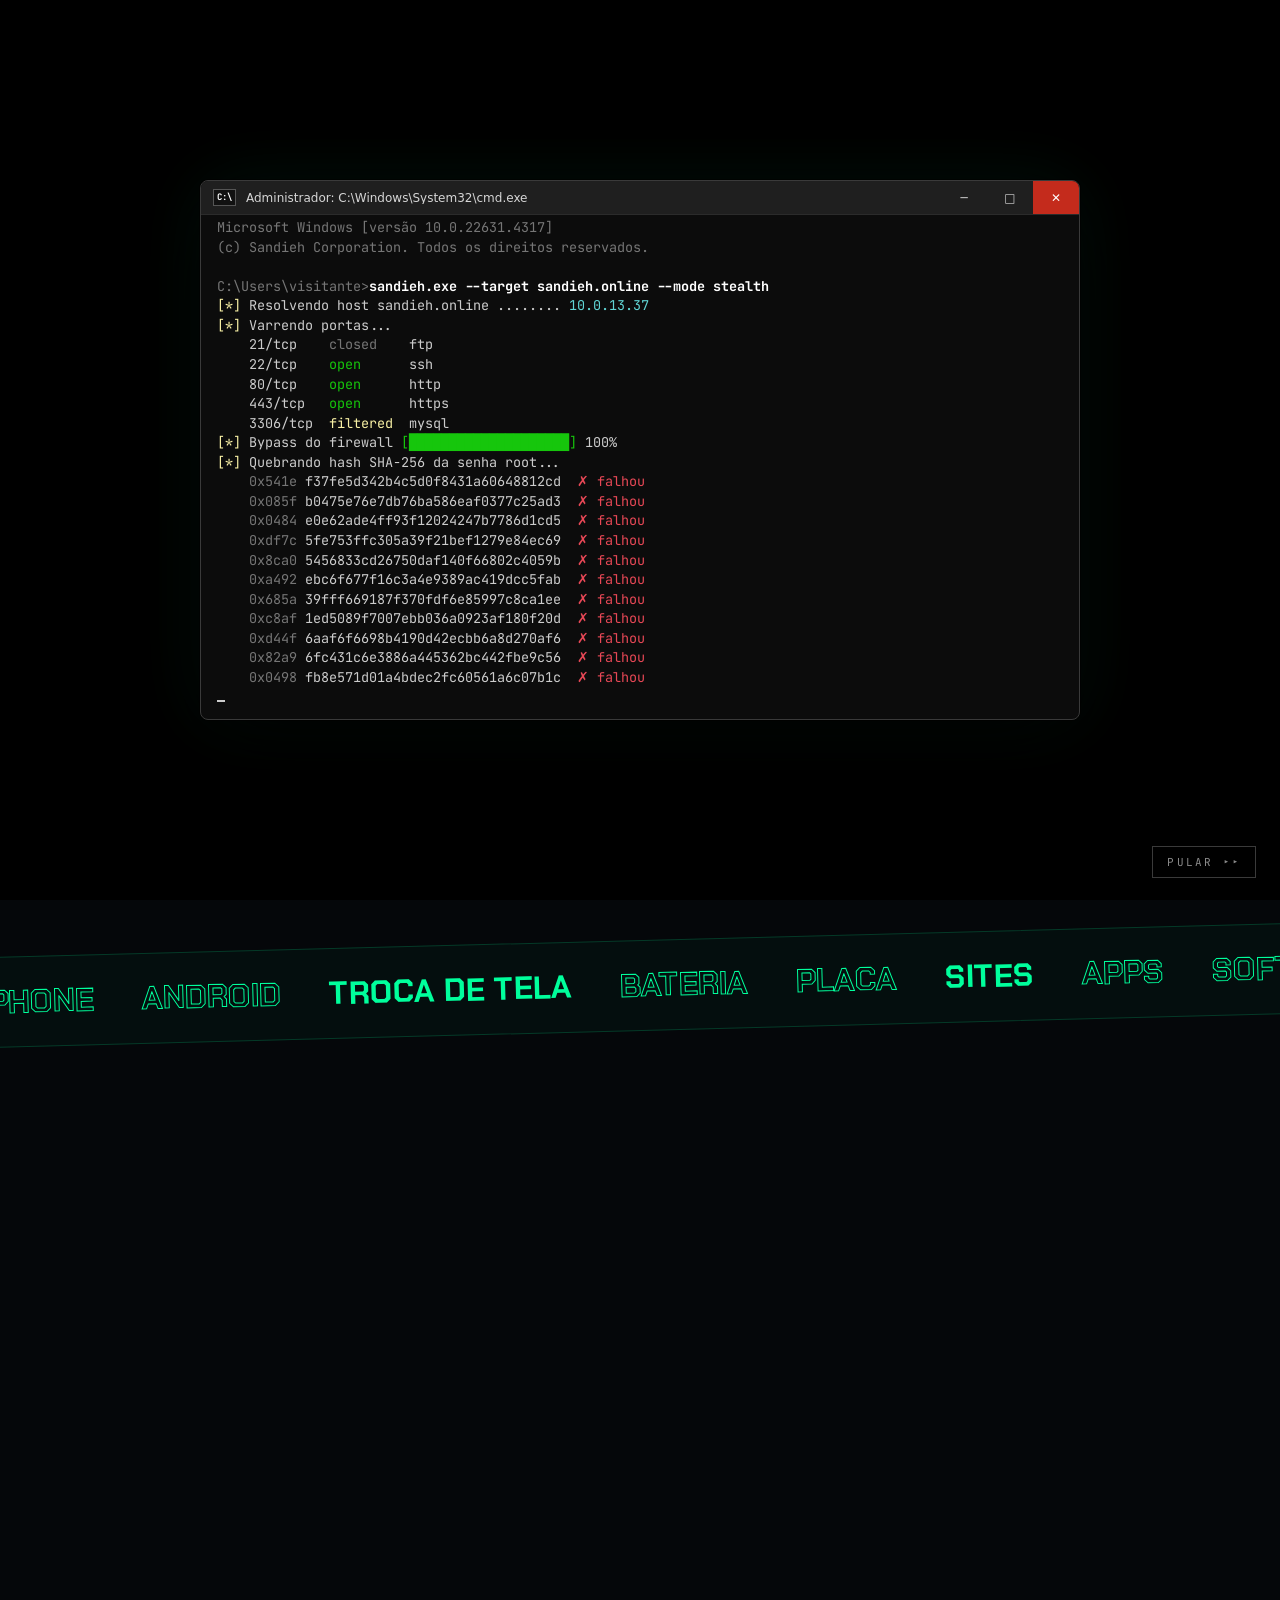
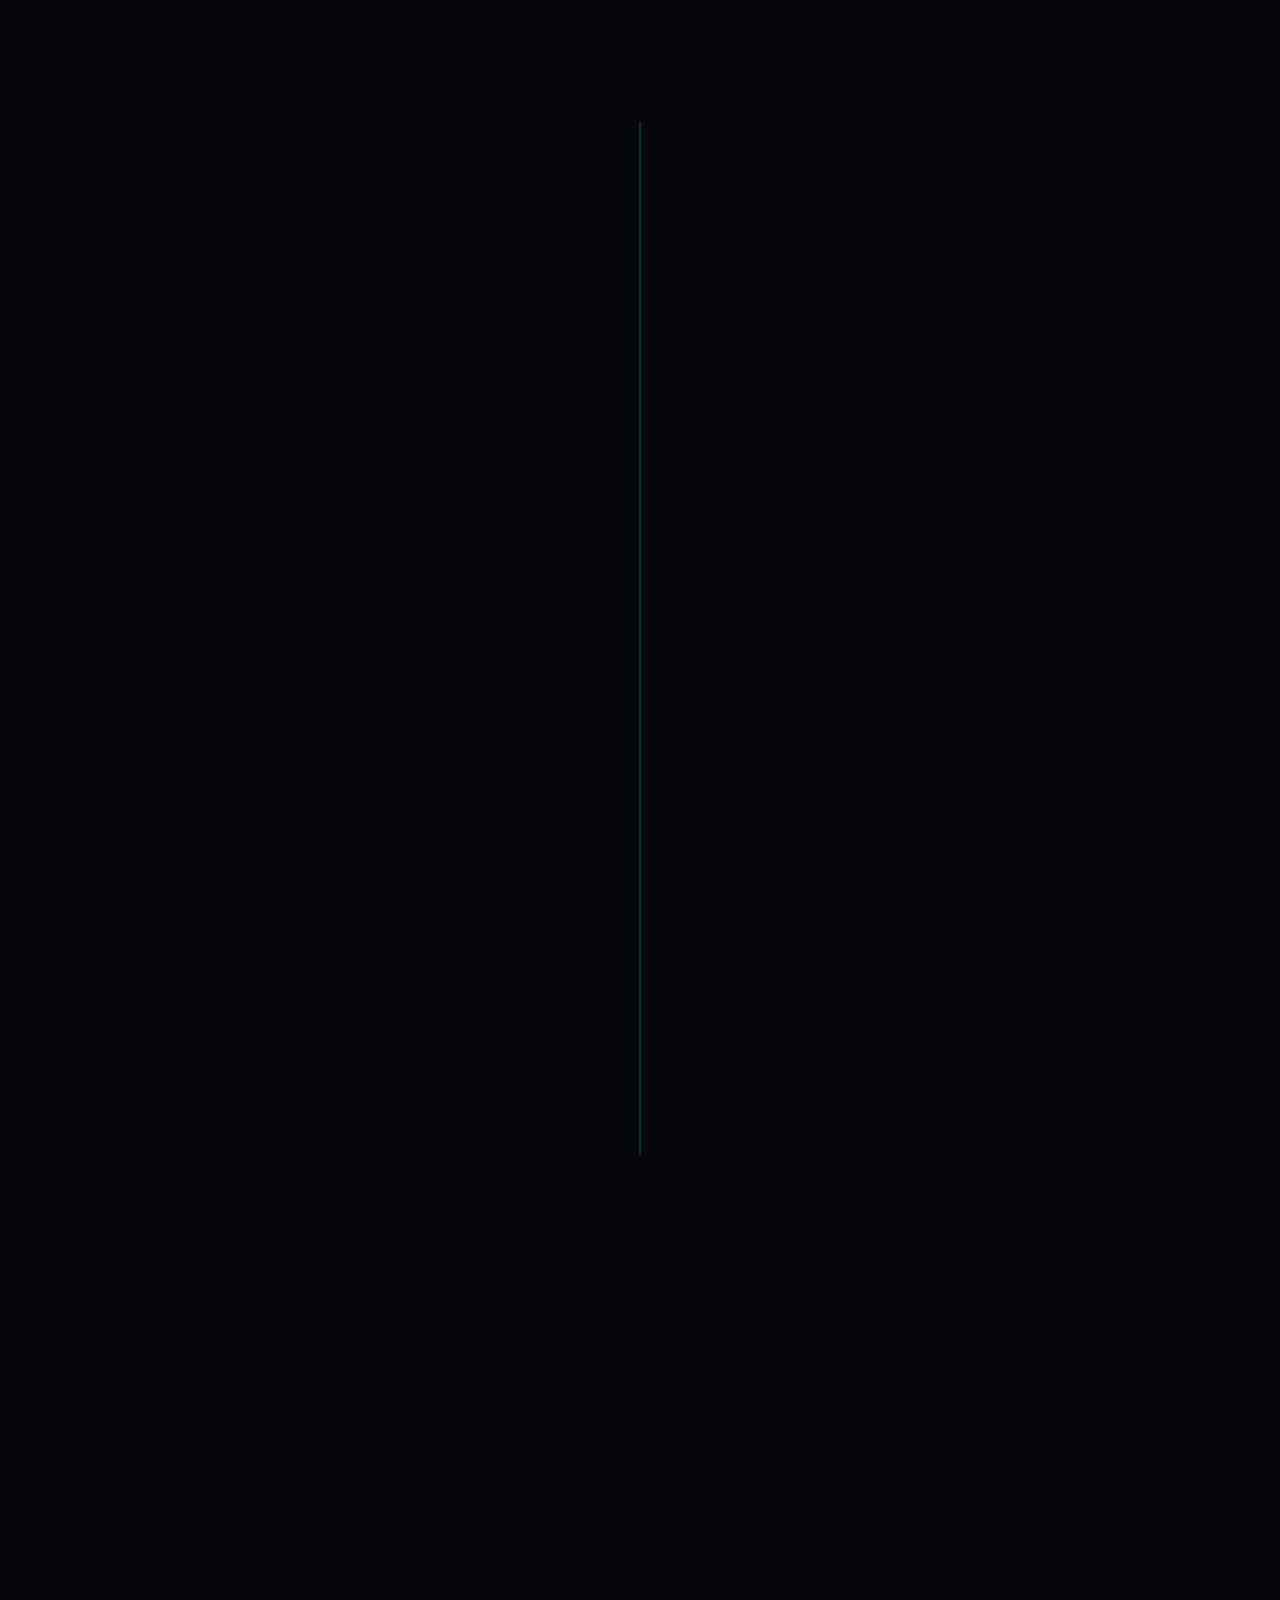
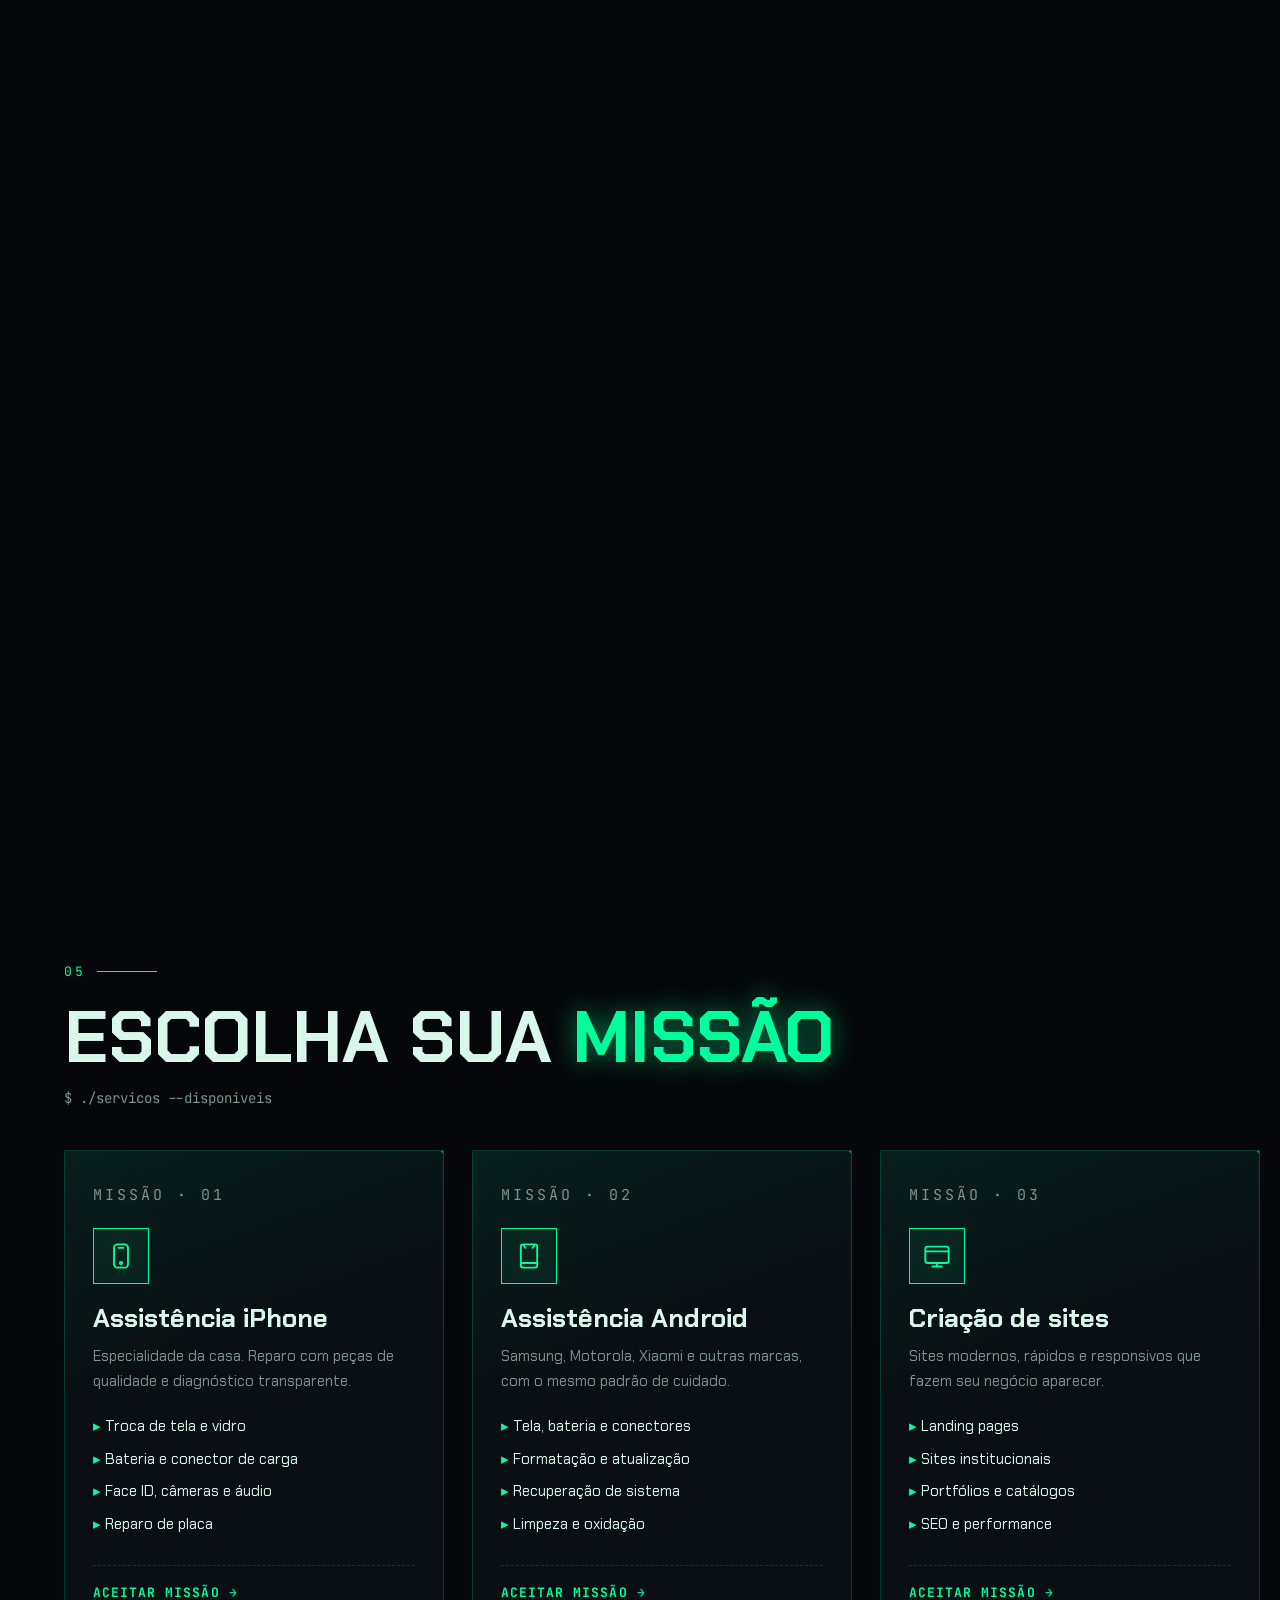
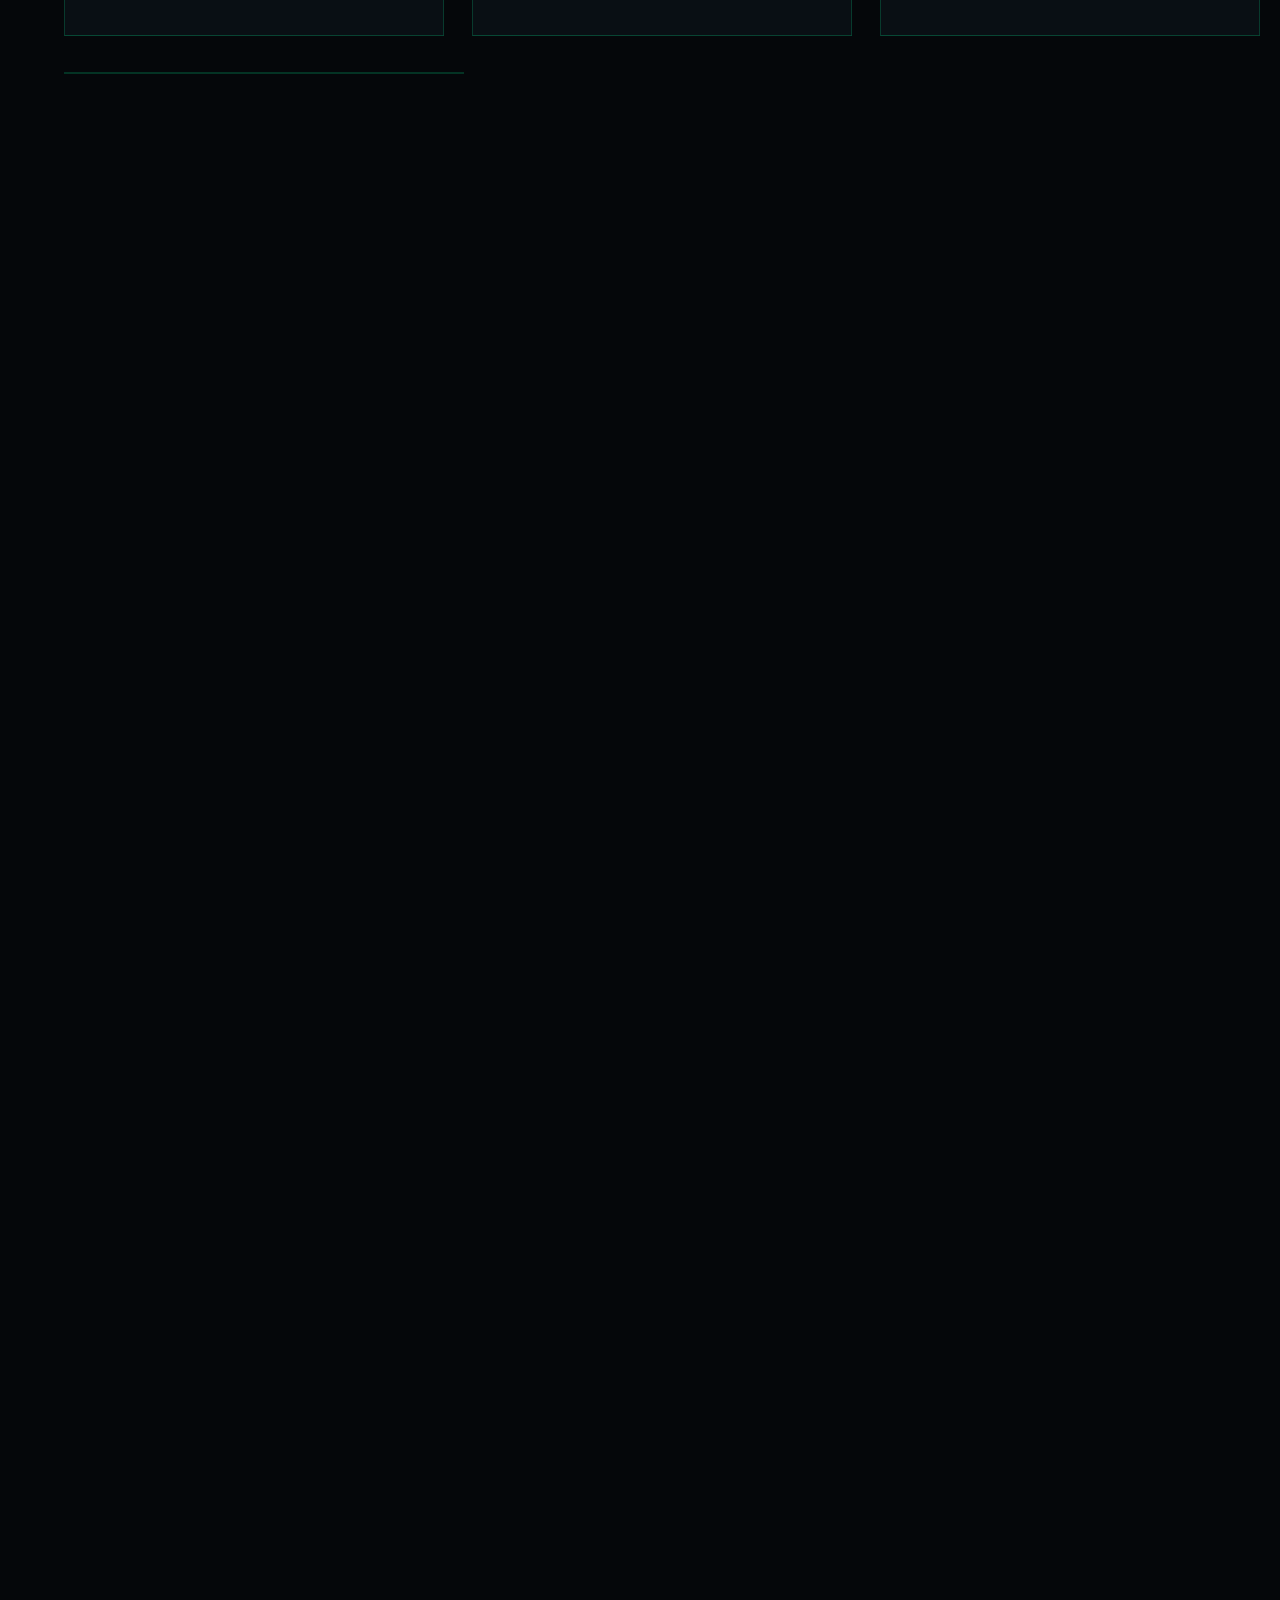
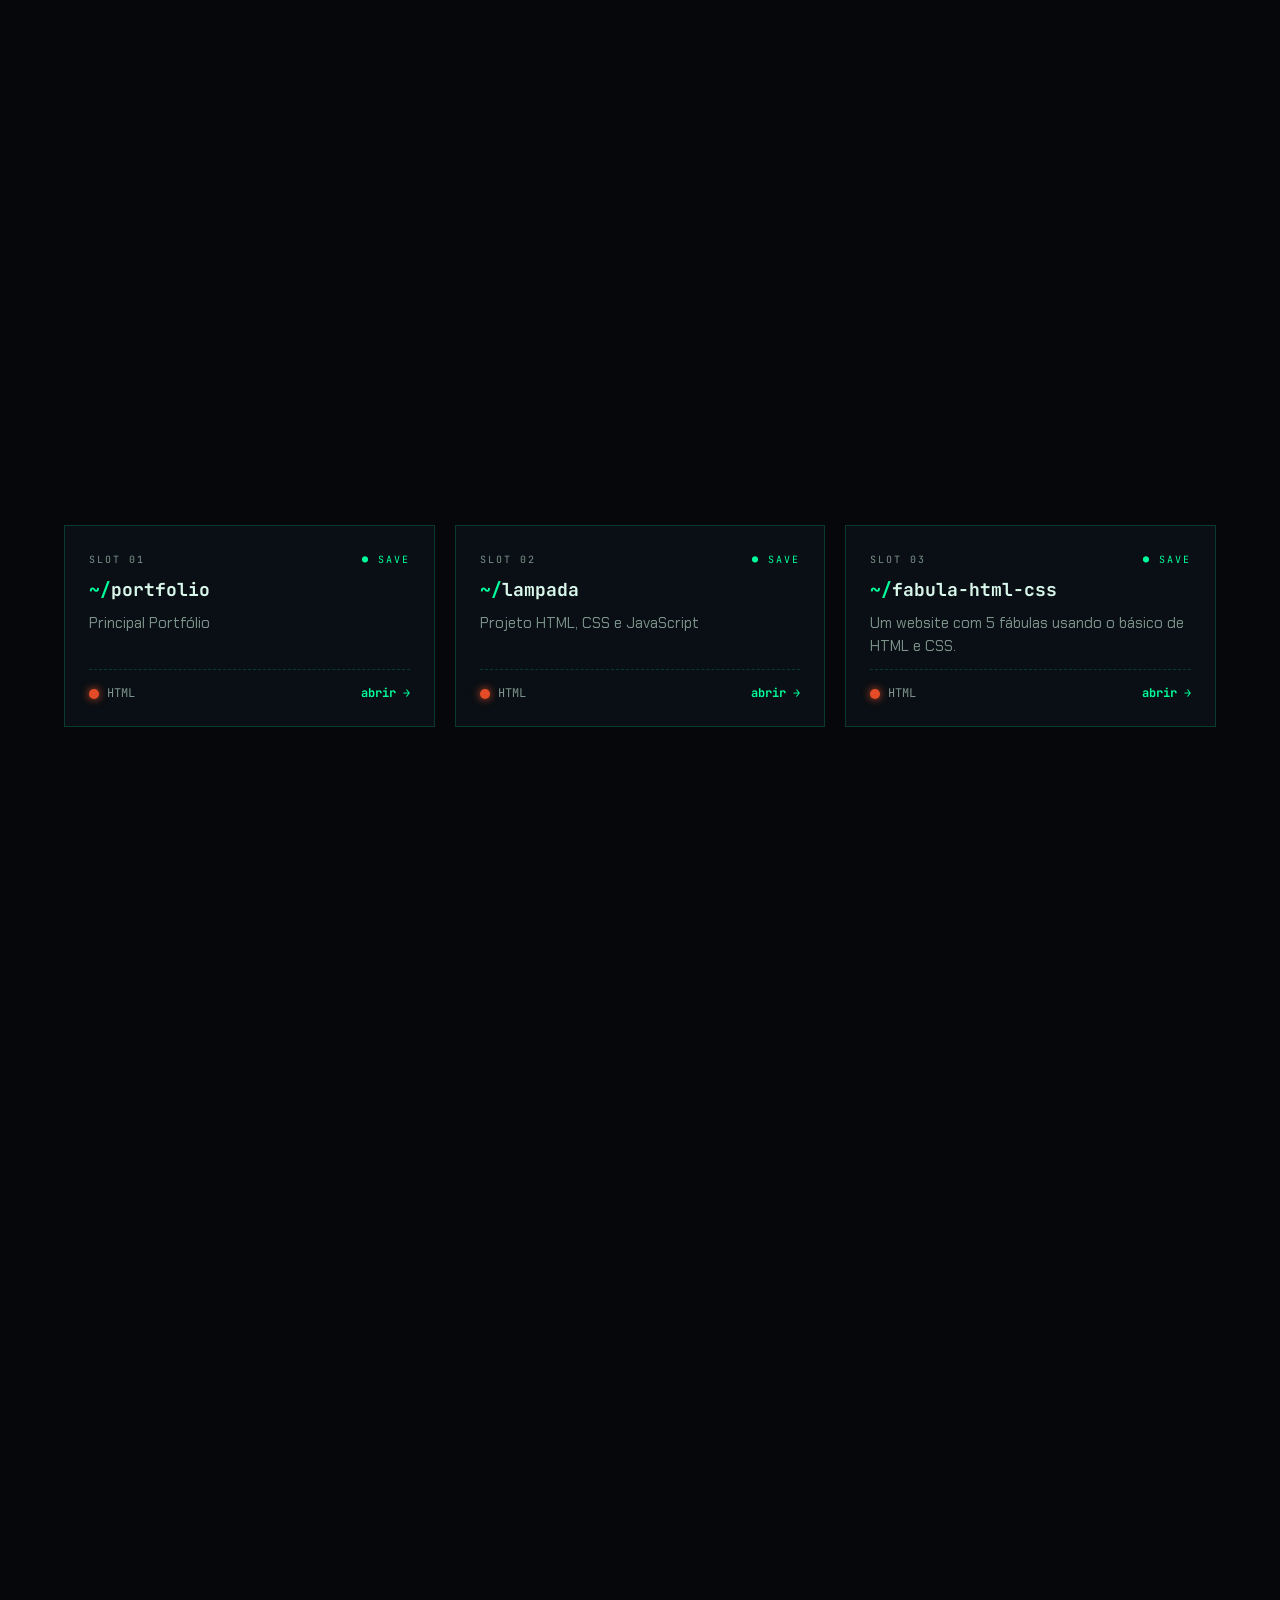
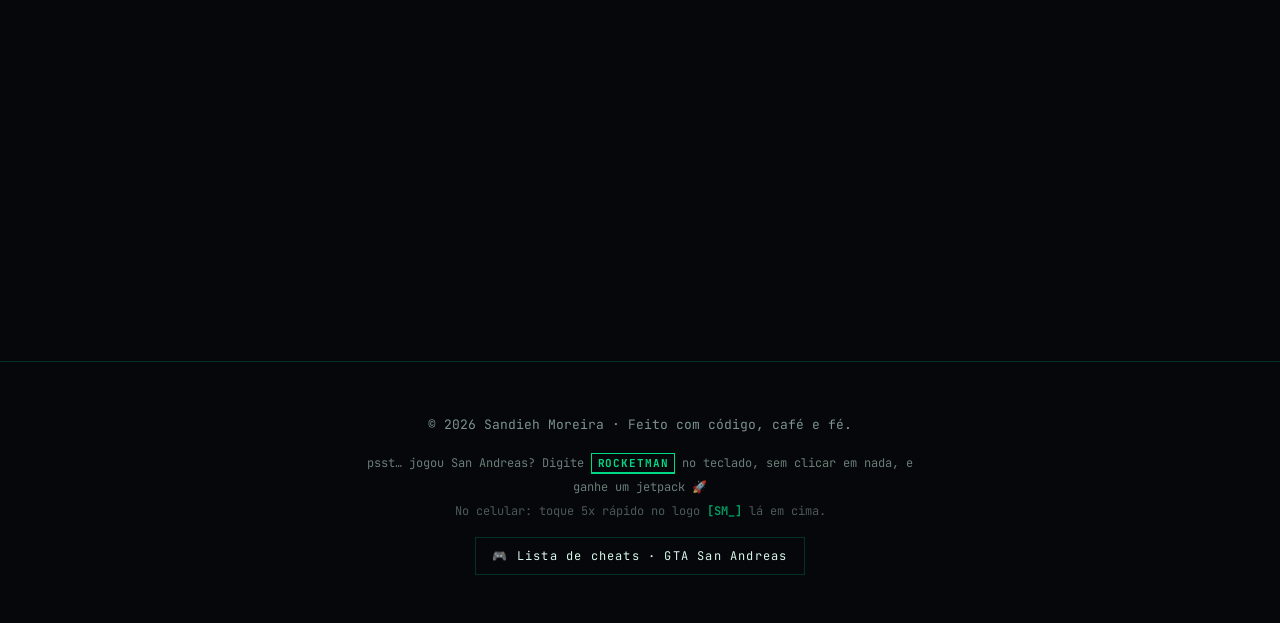
==== commit 3e5e061c: "Testador Mobile: página de download e card nos projetos - testador/: página de download copiada de a" ====
--- a/index.html
+++ b/index.html
@@ -23,7 +23,7 @@
   <link rel="preconnect" href="https://fonts.googleapis.com" />
   <link rel="preconnect" href="https://fonts.gstatic.com" crossorigin />
   <link href="https://fonts.googleapis.com/css2?family=Chakra+Petch:wght@400;500;600;700&family=JetBrains+Mono:wght@400;500;700&display=swap" rel="stylesheet" />
-  <link rel="stylesheet" href="style.css?v=14" />
+  <link rel="stylesheet" href="style.css?v=15" />
   <link rel="icon" href="/favicon.ico" sizes="16x16 32x32 48x48" />
   <link rel="icon" type="image/png" href="/favicon-48.png" sizes="48x48" />
   <link rel="icon" type="image/png" href="/icon-192.png" sizes="192x192" />
@@ -690,6 +690,38 @@
         </div>
       </article>
 
+      <a href="testador/" class="featured featured-test reveal" id="testador-card">
+        <div class="featured-info">
+          <p class="featured-kicker"><span class="kicker-test">✓ APP GRÁTIS · 4 MARCAS</span> · NOVO</p>
+          <h3>Testador Mobile</h3>
+          <p class="featured-desc">
+            Comprou um celular? Teste <strong>tela, som, câmeras, sensores e bateria</strong> em uns 5 minutos,
+            descubra defeitos <strong>enquanto ainda dá pra trocar</strong> e saia com um <strong>laudo em PDF</strong>.
+            Um app pra cada marca, com os testes daquele aparelho, e ainda detecta armazenamento falso e Android maquiado.
+          </p>
+          <ul class="featured-platforms" aria-label="Marcas">
+            <li>Motorola</li><li>Samsung</li><li>Xiaomi</li><li class="soon">iPhone em breve</li>
+          </ul>
+          <ul class="featured-tags">
+            <li>Kotlin</li><li>Jetpack Compose</li><li>Swift</li><li>SwiftUI</li>
+          </ul>
+          <span class="featured-cta">Ver e baixar o app da sua marca →</span>
+        </div>
+        <div class="test-report" aria-hidden="true">
+          <div class="tr-head"><span>LAUDO · TESTADOR MOBILE</span><b>APROVADO</b></div>
+          <ul>
+            <li><span>Tela e touch</span><i>✓</i></li>
+            <li><span>Alto-falante e microfones</span><i>✓</i></li>
+            <li><span>Câmeras e flash</span><i>✓</i></li>
+            <li><span>Sensores</span><i>✓</i></li>
+            <li><span>Wi-Fi, Bluetooth, GPS, NFC</span><i>✓</i></li>
+            <li><span>Bateria e carregamento</span><i>✓</i></li>
+            <li><span>Armazenamento real</span><i>✓</i></li>
+          </ul>
+          <div class="tr-foot"><span>PDF · data, hora e código</span><span class="tr-seal">✓</span></div>
+        </div>
+      </a>
+
       <div class="projects-grid" id="projects-grid" aria-live="polite">
         <!-- preenchido pelo script.js com os repositórios do GitHub -->
       </div>
--- a/style.css
+++ b/style.css
@@ -811,6 +811,30 @@
 .scan-note { margin: 0; font-size: 13px; line-height: 1.55; color: var(--muted); max-width: 520px; }
 .scan-note b { color: var(--text); font-weight: 600; }
 .scan-shots img { border-color: #16181b; }
+
+/* Variante: Testador Mobile (laudo ilustrativo) */
+.featured-test {
+  border-color: rgba(0,229,255,.5);
+  background: radial-gradient(circle at 85% 50%, rgba(0,229,255,.14), transparent 55%), linear-gradient(135deg, rgba(0,255,156,.07), transparent 50%), var(--panel);
+}
+.featured-test:hover { box-shadow: 0 0 60px rgba(0,229,255,.16); }
+.featured-test .featured-desc strong { color: var(--cyan); }
+.featured-test .featured-cta { color: var(--cyan); }
+.kicker-test { background: var(--cyan) !important; }
+.test-report {
+  justify-self: center; width: min(340px, 100%); background: #f4f7f6; color: #10201a; padding: 20px 22px;
+  box-shadow: 0 25px 60px rgba(0,0,0,.55); transform: rotate(2deg); transition: transform .5s cubic-bezier(.2,.8,.2,1);
+  font-family: var(--font-display);
+}
+.featured-test:hover .test-report { transform: rotate(0deg) translateY(-6px); }
+.tr-head { display: flex; justify-content: space-between; align-items: center; gap: 10px; padding-bottom: 12px; margin-bottom: 10px; border-bottom: 2px solid #10201a; }
+.tr-head span { font: 700 11px var(--font-mono); letter-spacing: .1em; }
+.tr-head b { font: 700 11px var(--font-mono); letter-spacing: .12em; color: #fff; background: #12a150; padding: 3px 8px; }
+.test-report ul { list-style: none; margin: 0; padding: 0; display: grid; gap: 8px; }
+.test-report li { display: flex; justify-content: space-between; gap: 12px; font-size: 14px; border-bottom: 1px dashed #c9d4cf; padding-bottom: 6px; }
+.test-report li i { font-style: normal; font-weight: 700; color: #12a150; }
+.tr-foot { display: flex; justify-content: space-between; align-items: center; margin-top: 12px; font: 11px var(--font-mono); color: #4b5d56; }
+.tr-seal { width: 34px; height: 34px; border-radius: 50%; display: grid; place-items: center; border: 2px solid #12a150; color: #12a150; font-size: 16px; font-weight: 700; transform: rotate(-12deg); }
 
 /* ---------- Página do projeto (os-app/) ---------- */
 body.page-project { overflow-x: hidden; }
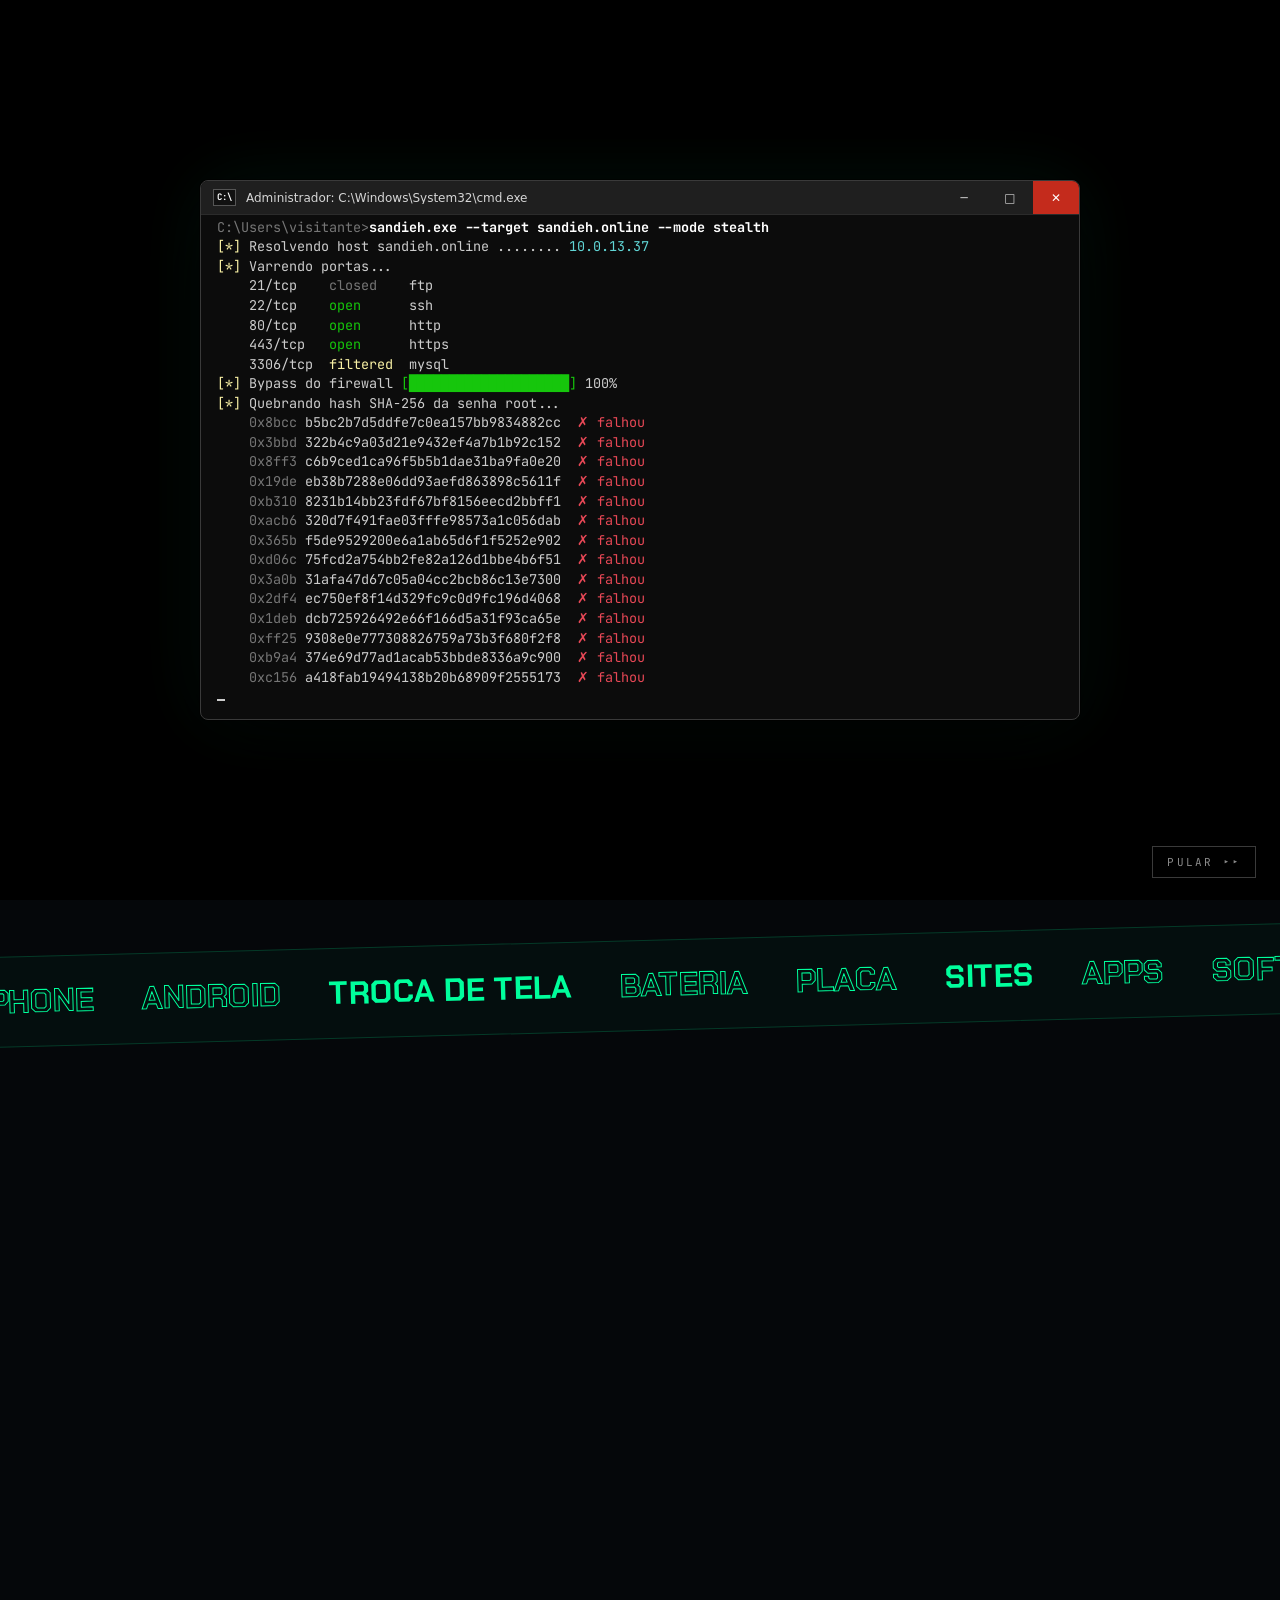
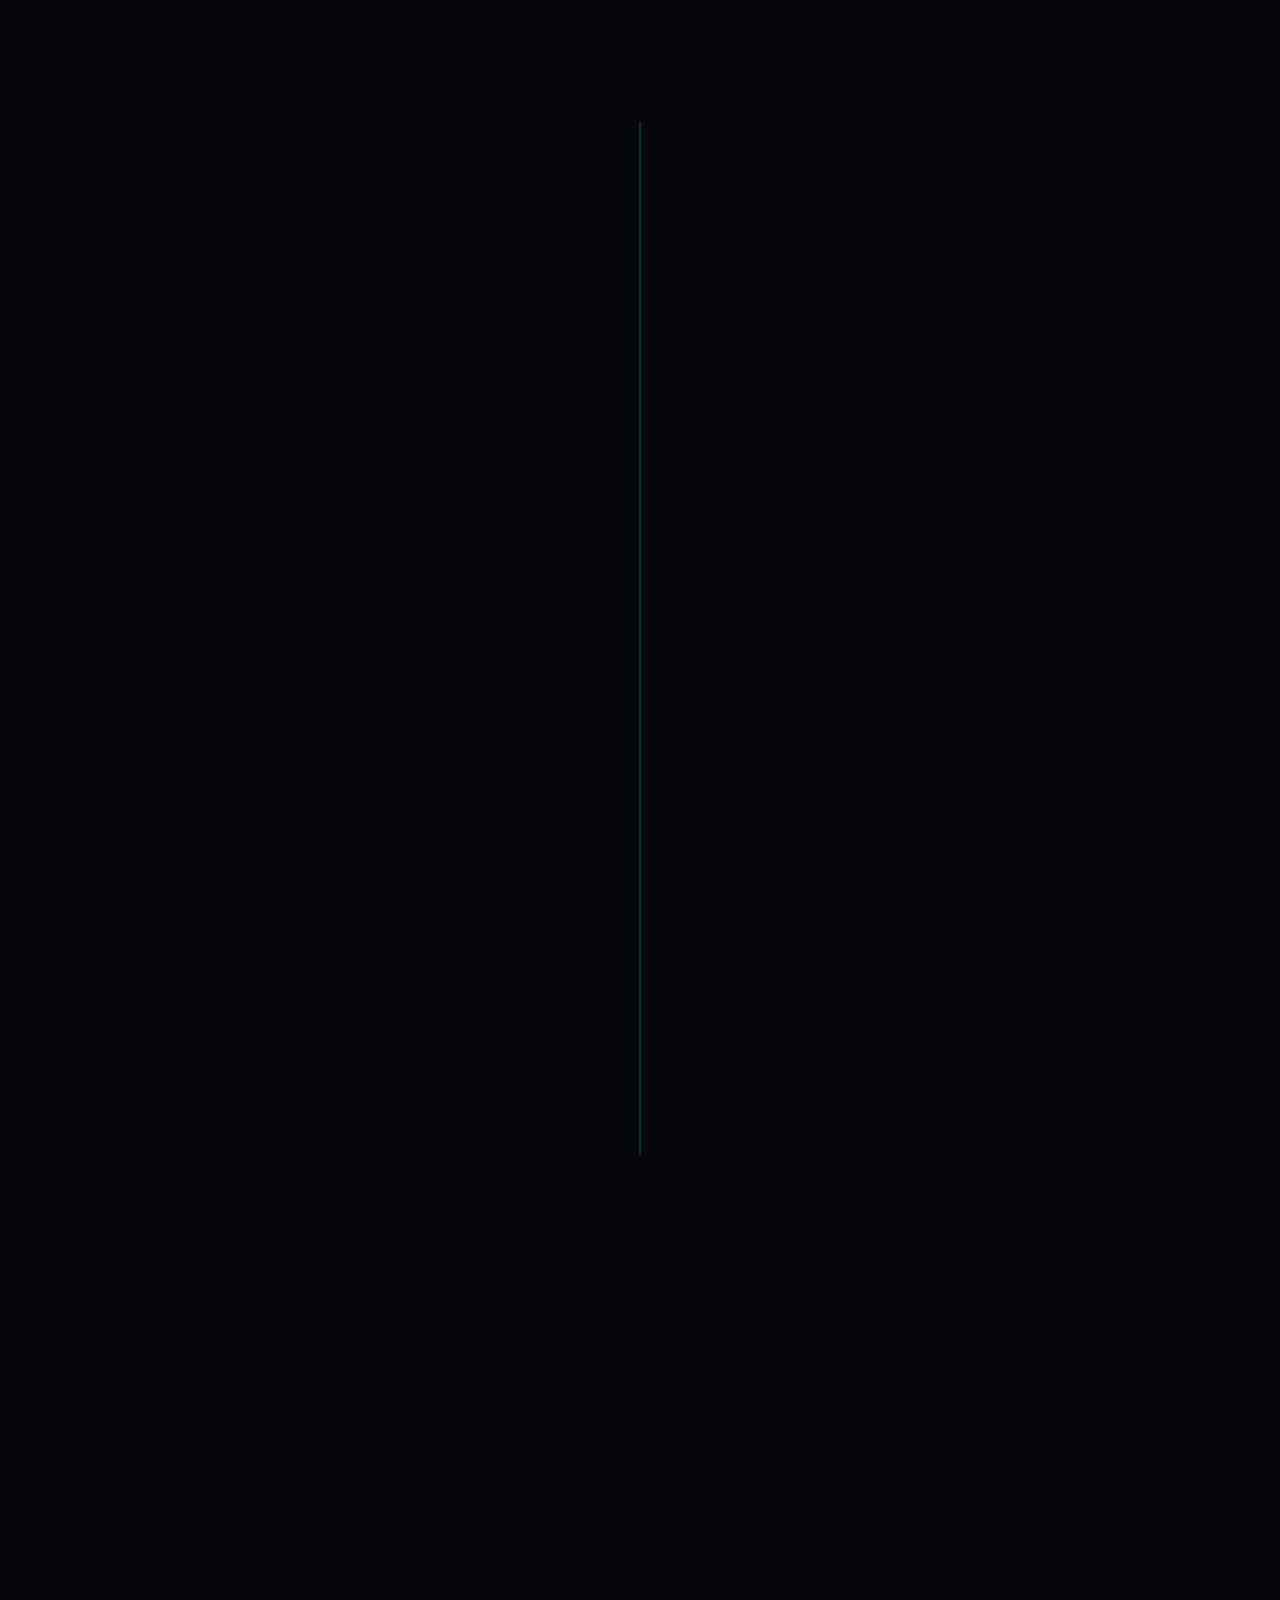
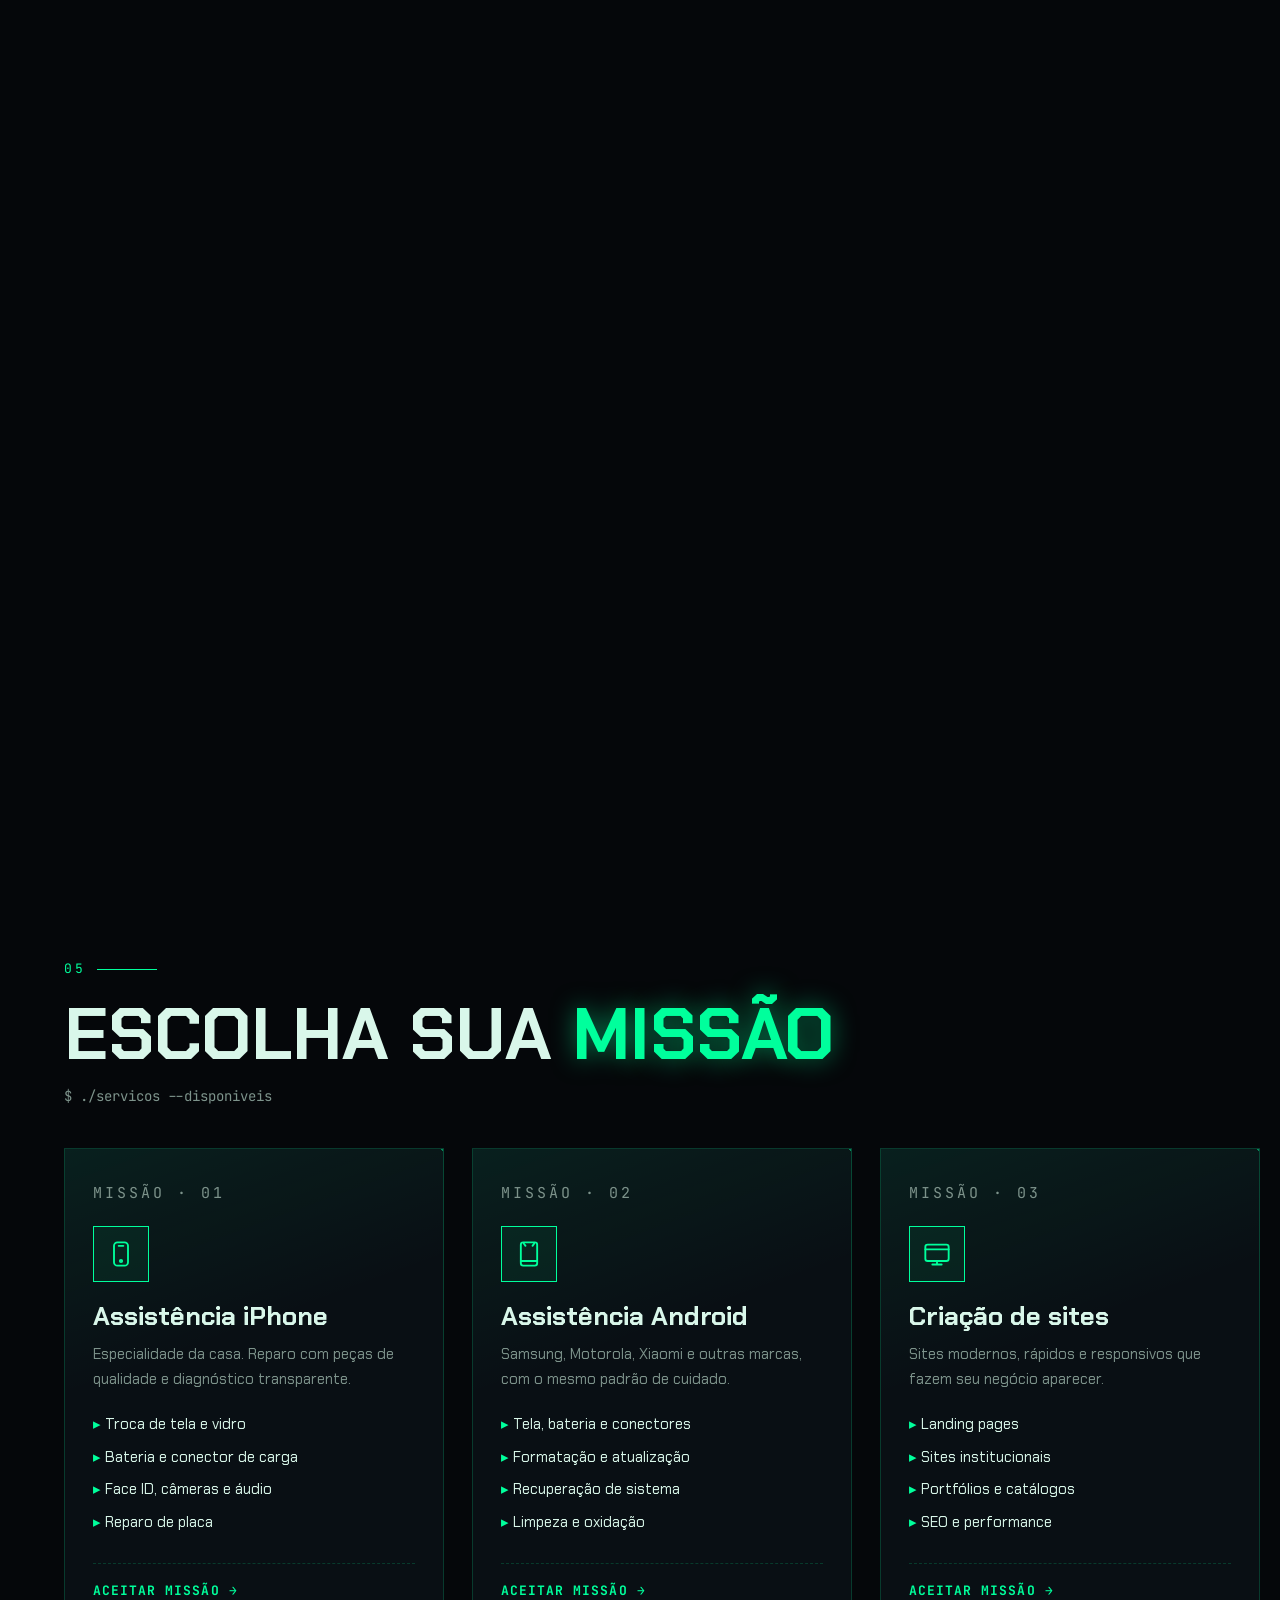
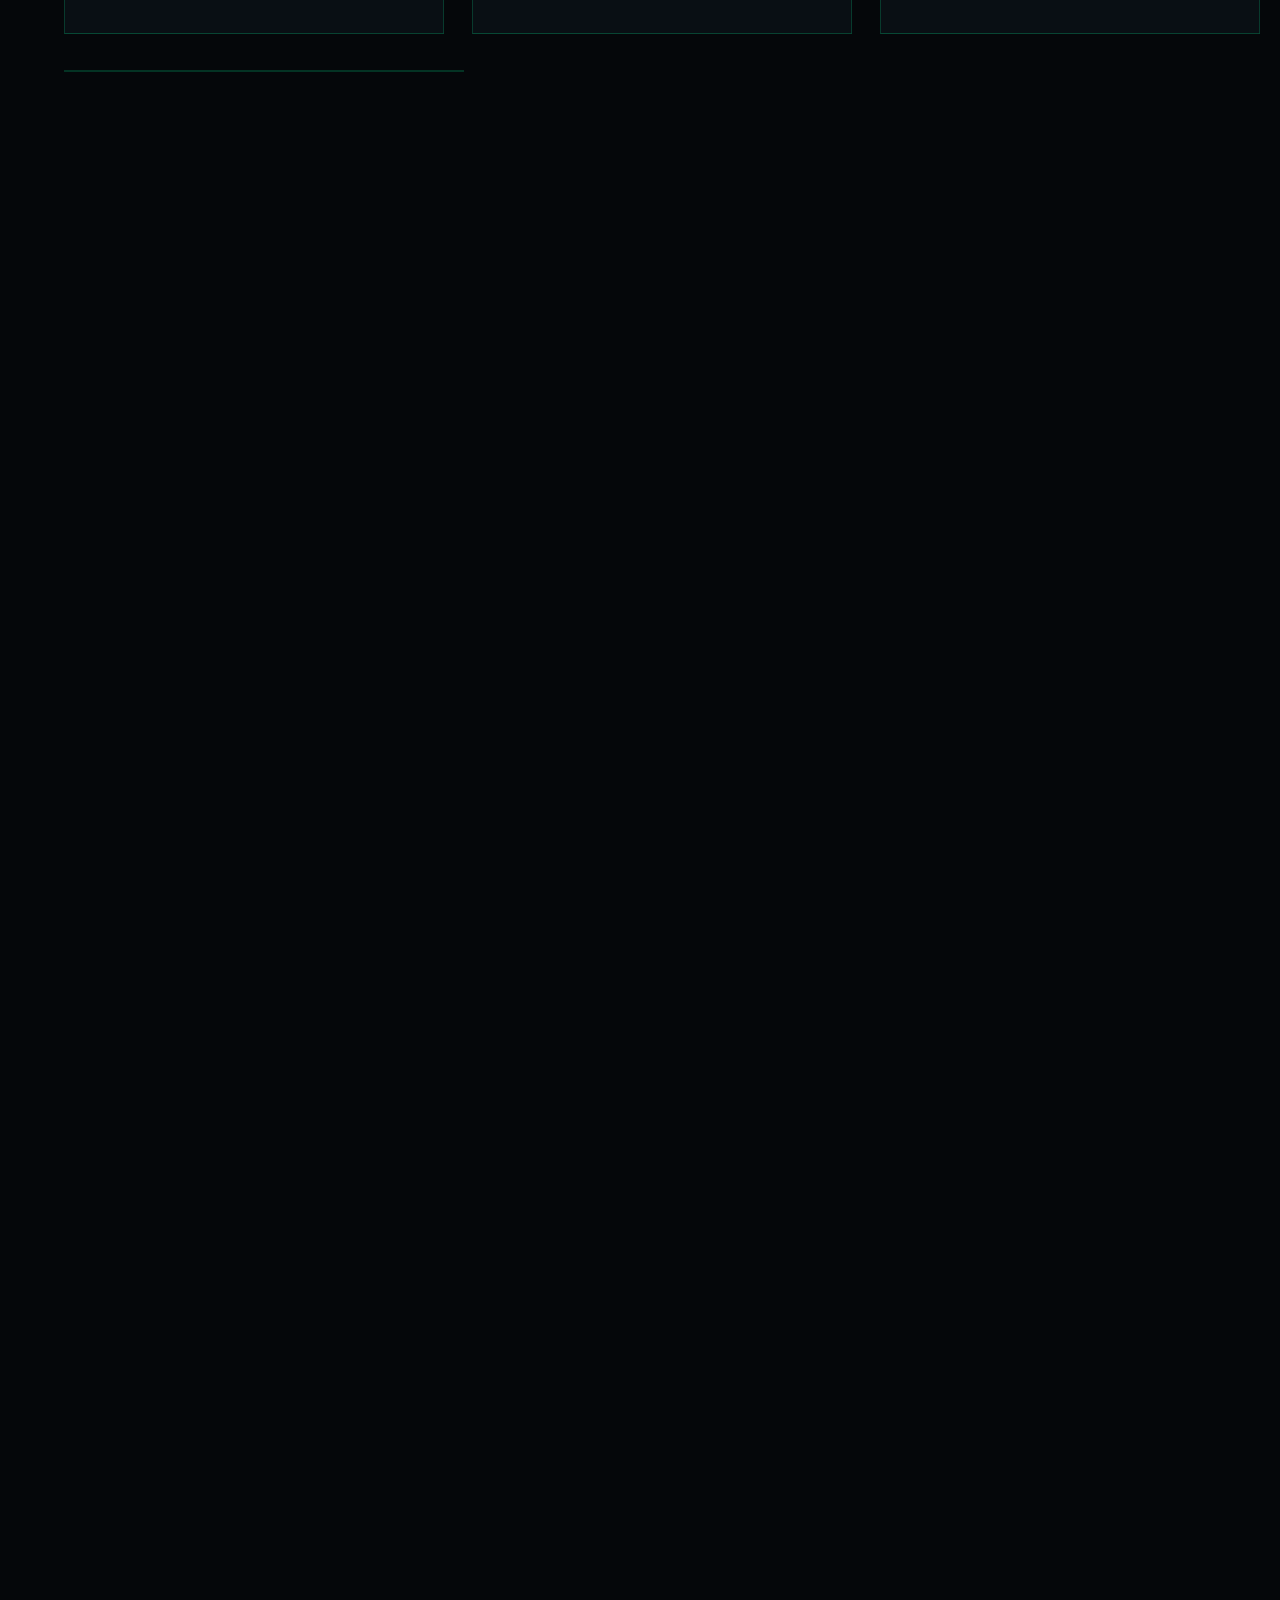
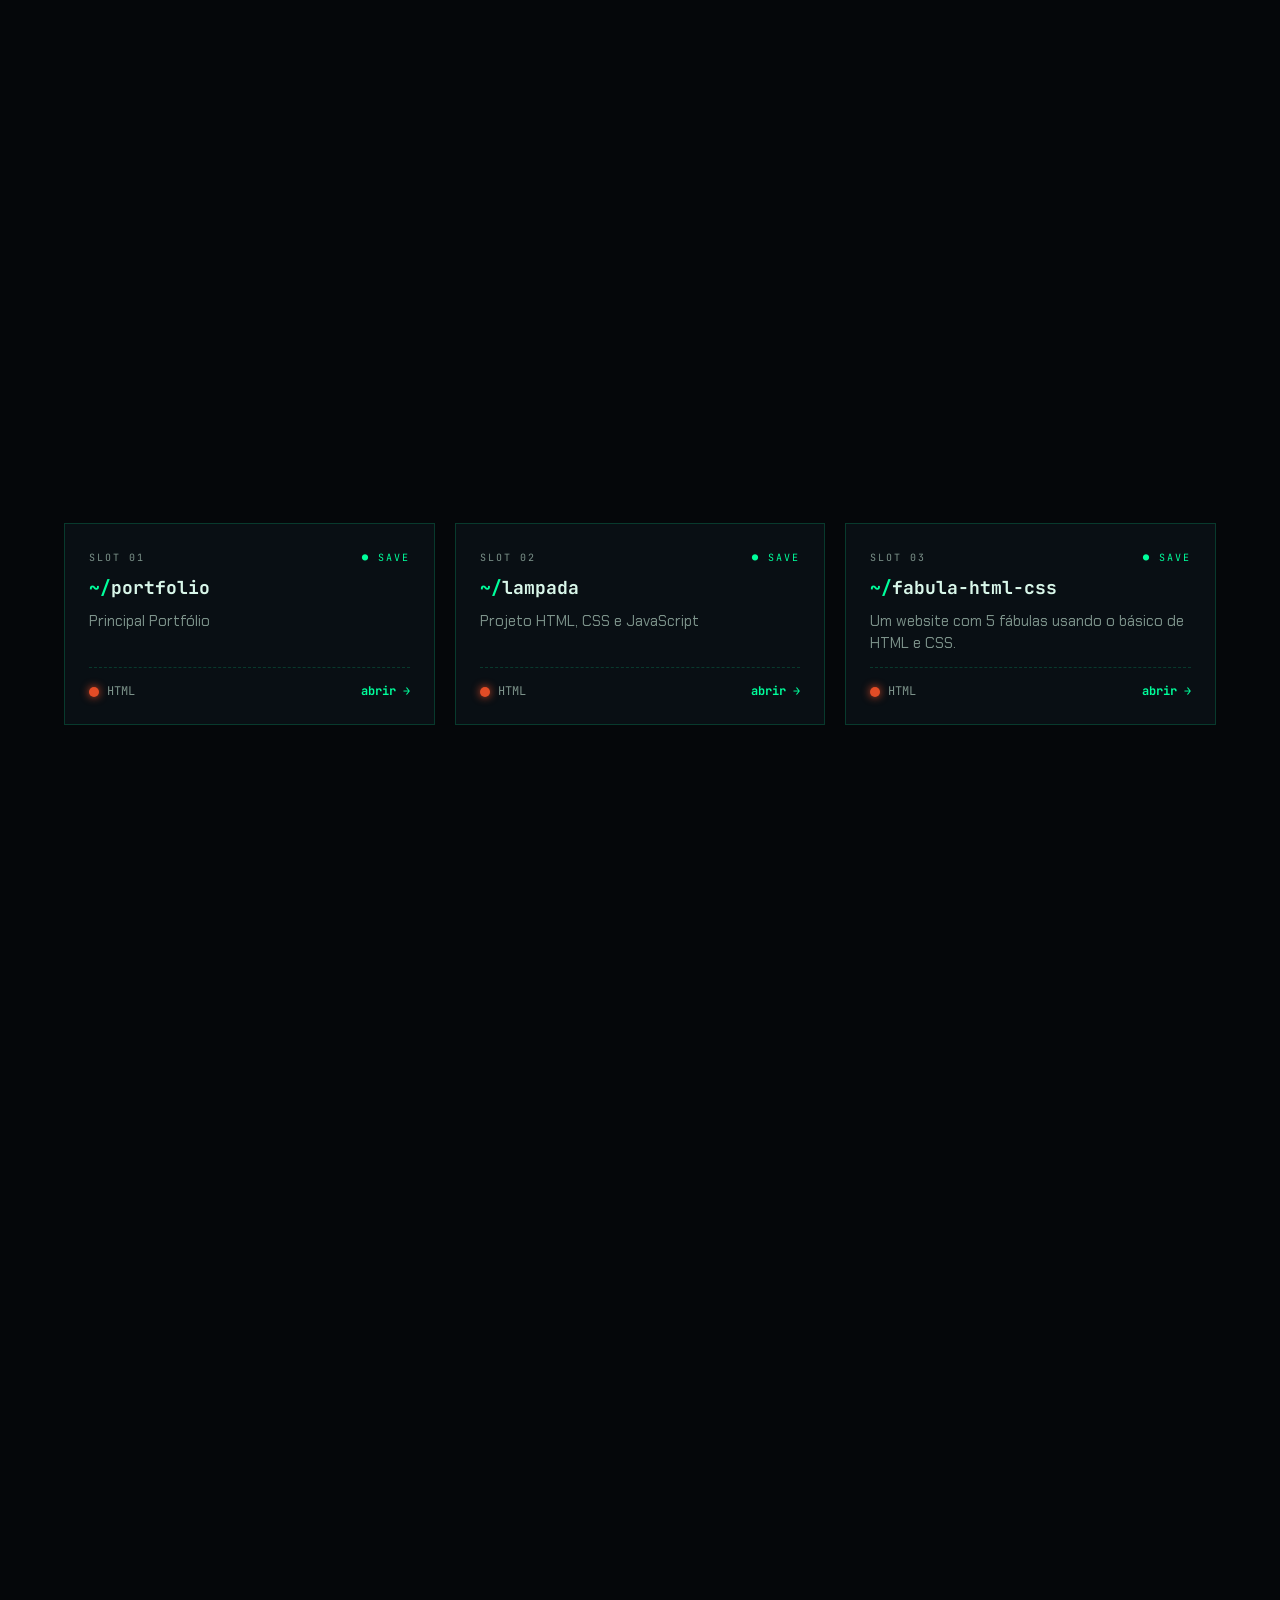
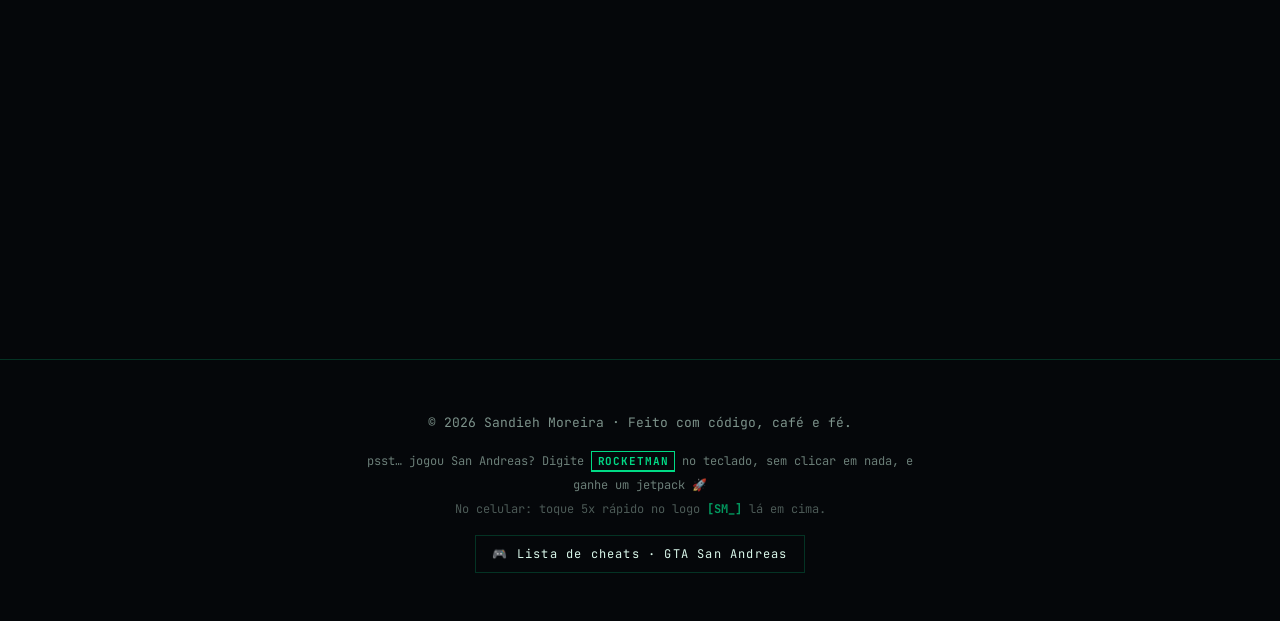
==== commit 2352ec74: "Skills: stack real e sem o lembrete visível Lista de ferramentas com o que é usado de verdade (HTML," ====
--- a/index.html
+++ b/index.html
@@ -325,14 +325,12 @@
         </div>
 
         <div class="stack reveal">
-          <h3>// stack & ferramentas</h3>
+          <h3>// stack</h3>
           <div class="chips">
-            <span>HTML</span><span>CSS</span><span>JavaScript</span><span>TypeScript</span>
-            <span>React</span><span>Node.js</span><span>React Native</span><span>Python</span>
-            <span>SQL</span><span>Git</span><span>Linux</span><span>Kali</span>
-            <span>Microscópio</span><span>Estação de solda</span><span>Multímetro</span><span>3uTools</span>
-          </div>
-          <p class="stack-note">* ajuste esta lista com as ferramentas que você usa de verdade</p>
+            <span>HTML</span><span>CSS</span><span>JavaScript</span><span>PHP</span><span>Laravel</span>
+            <span>Java</span><span>C#</span><span>MySQL</span><span>SAP</span>
+            <span>Linux</span><span>Kali Linux</span><span>3uTools</span>
+          </div>
         </div>
       </div>
     </section>
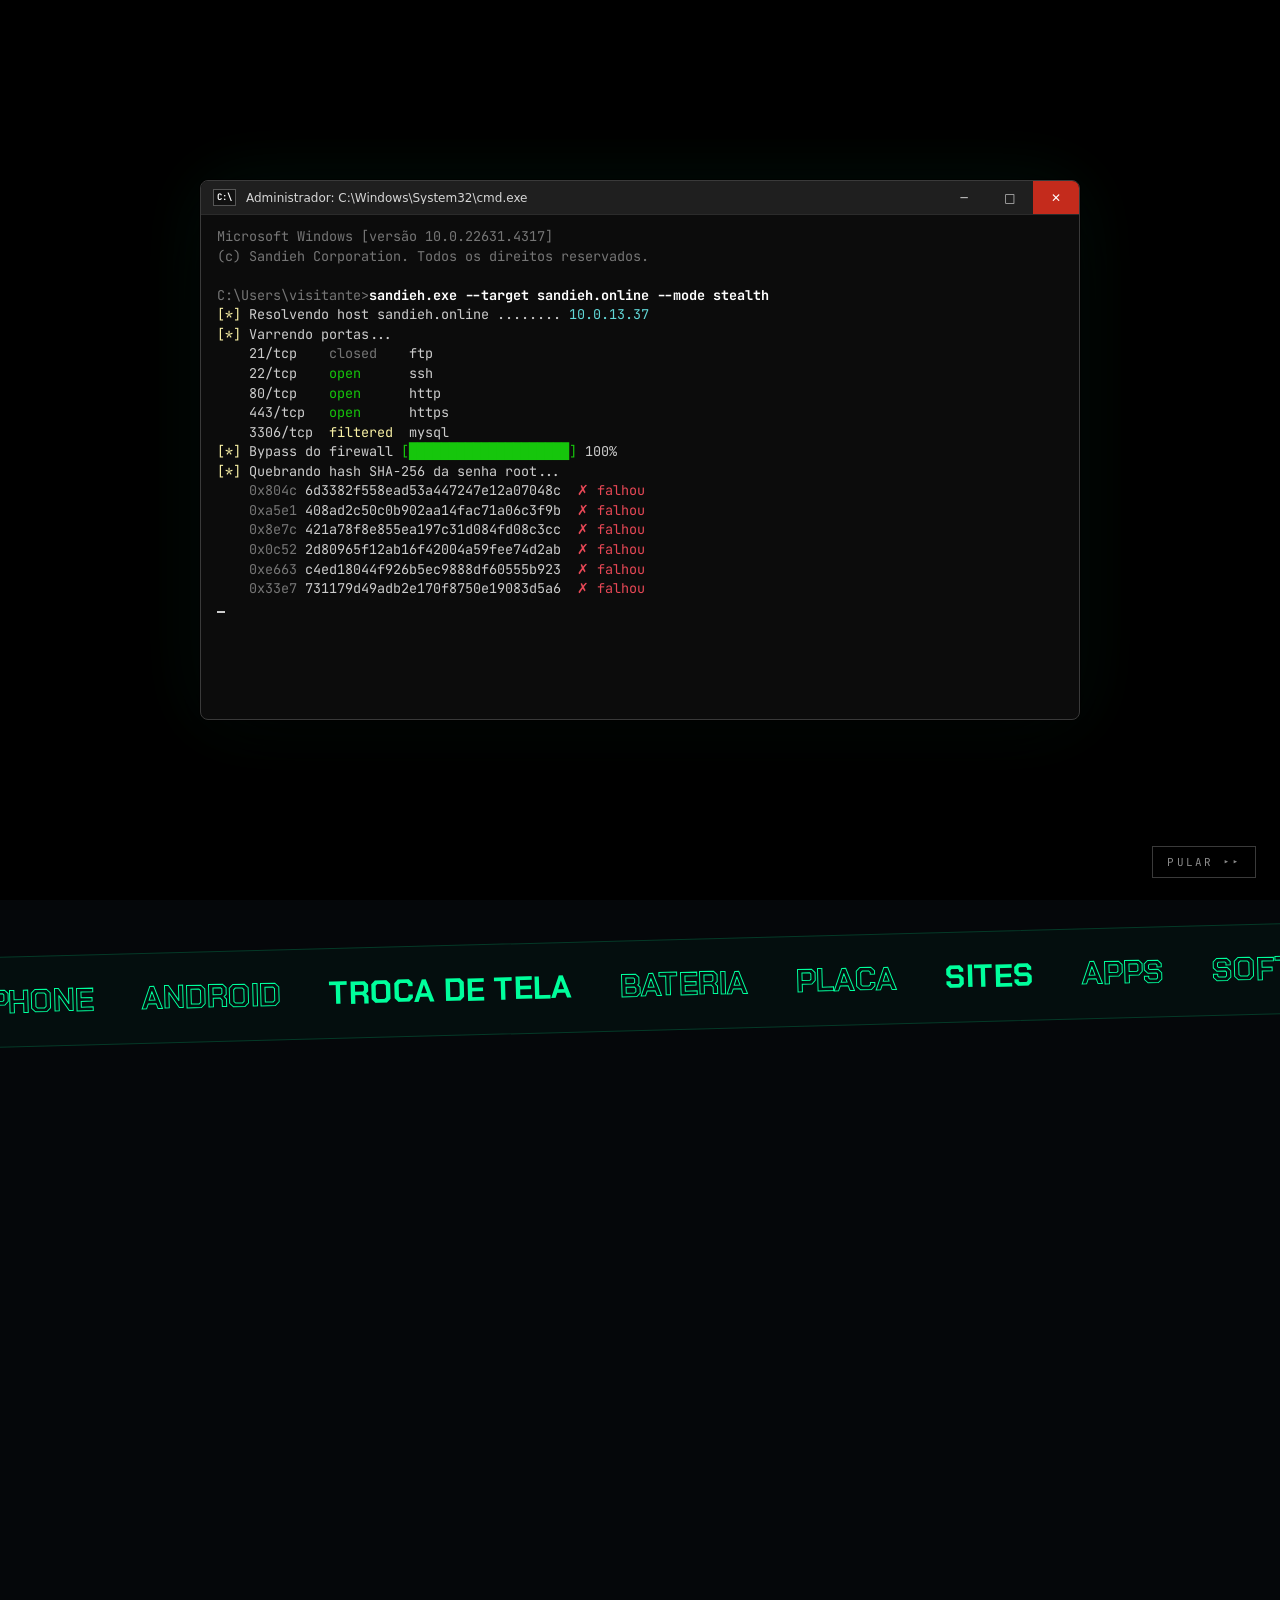
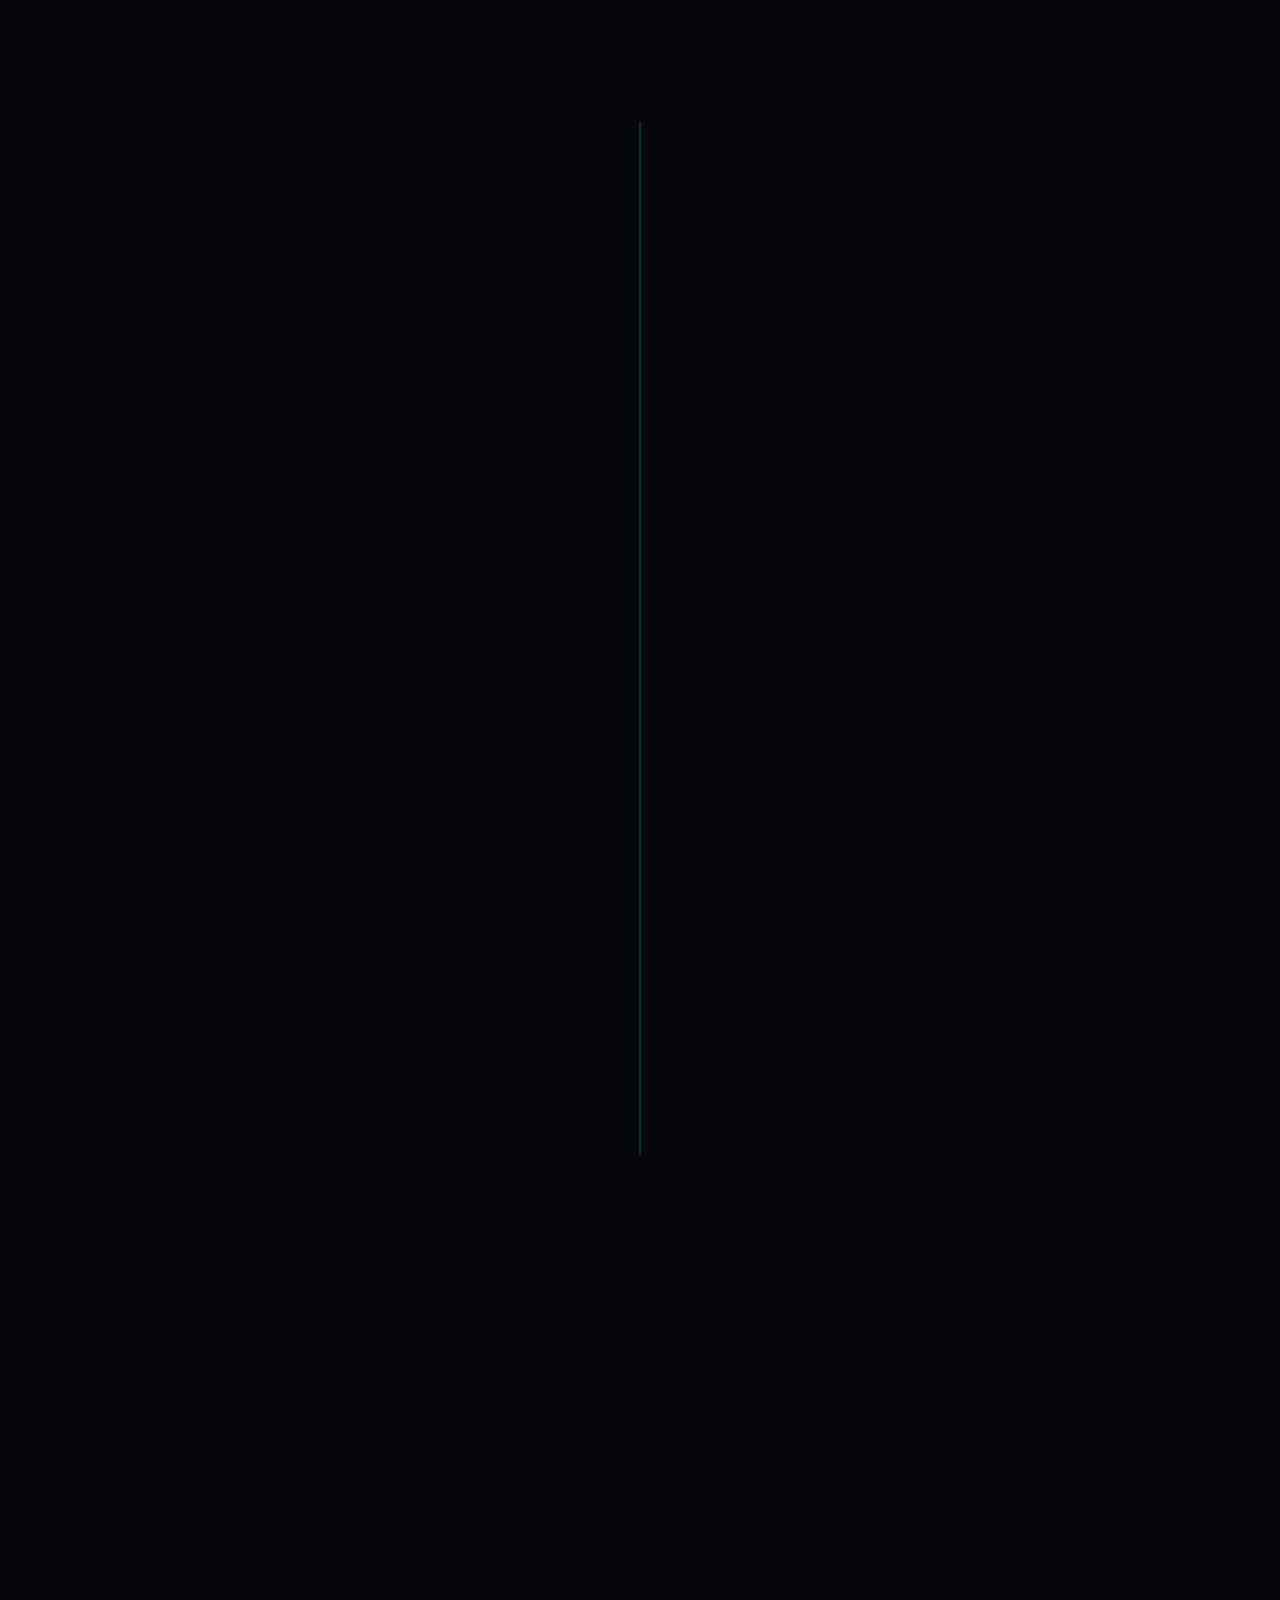
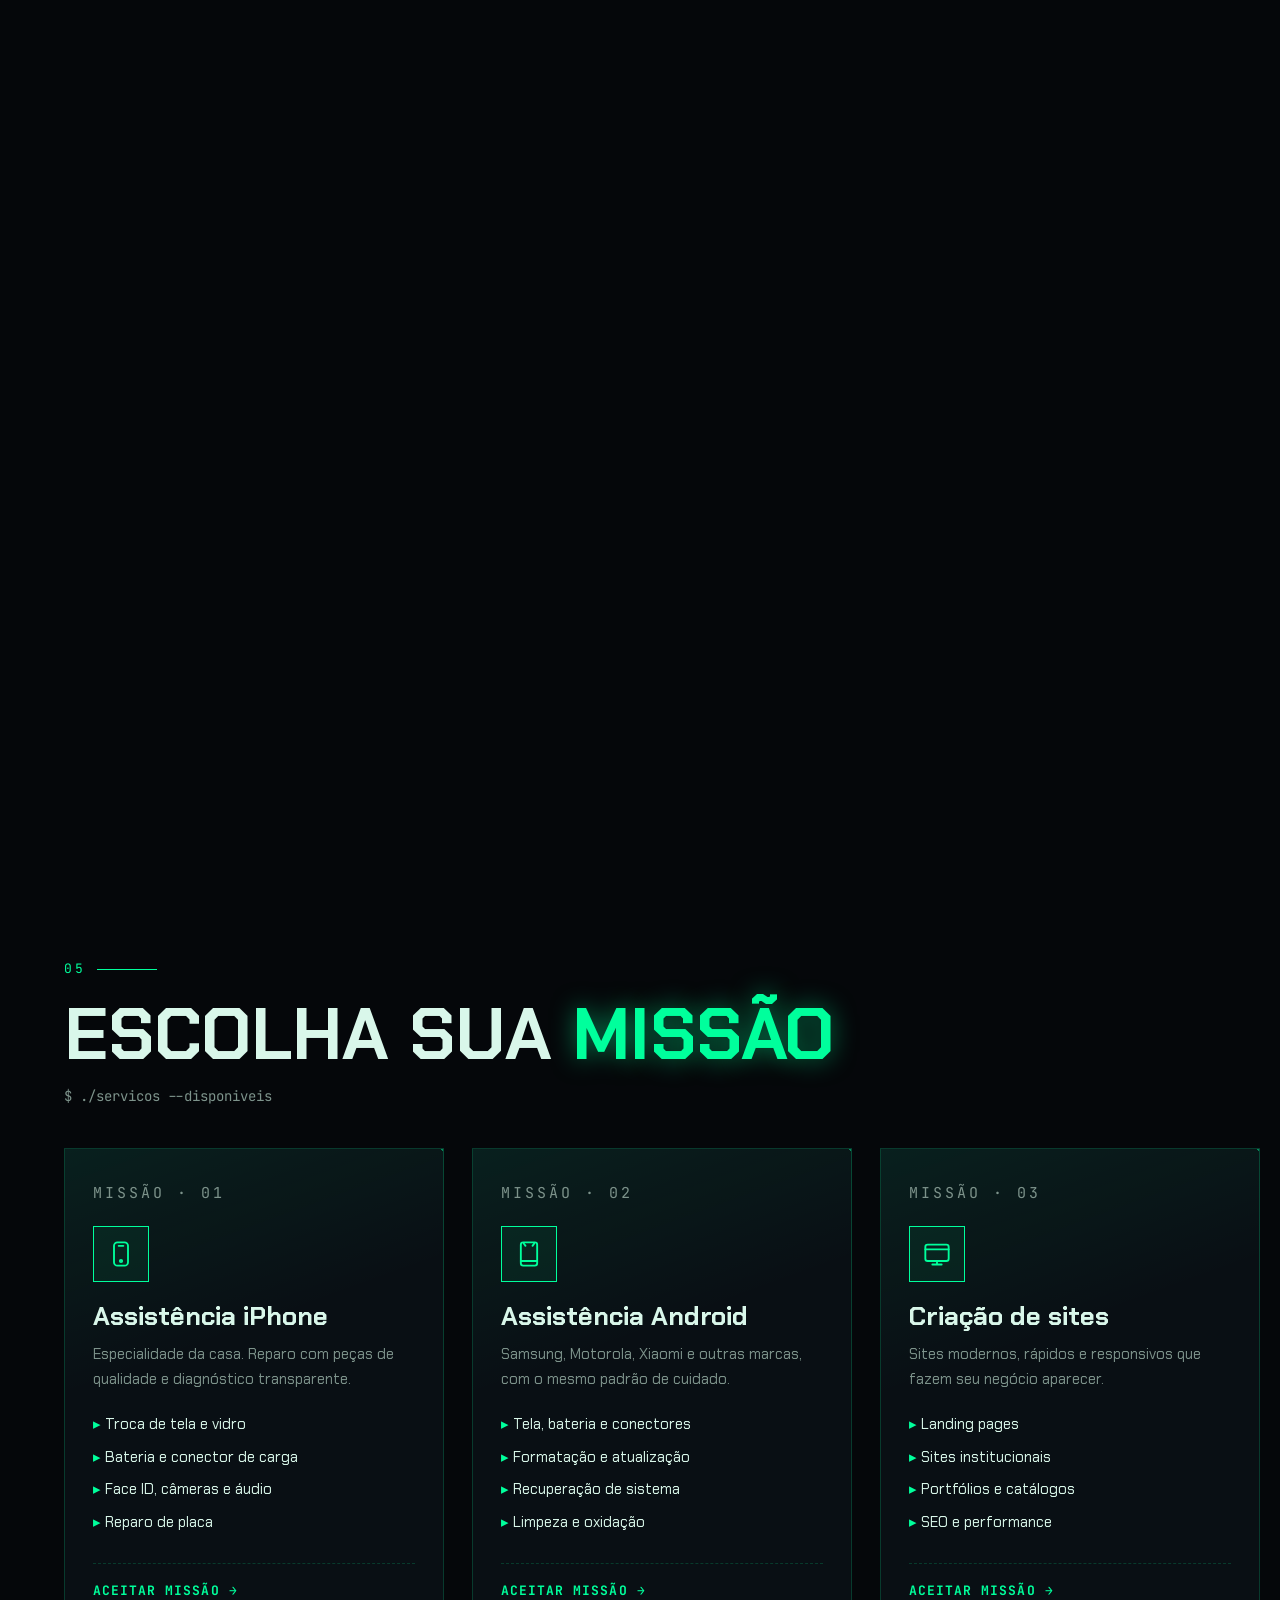
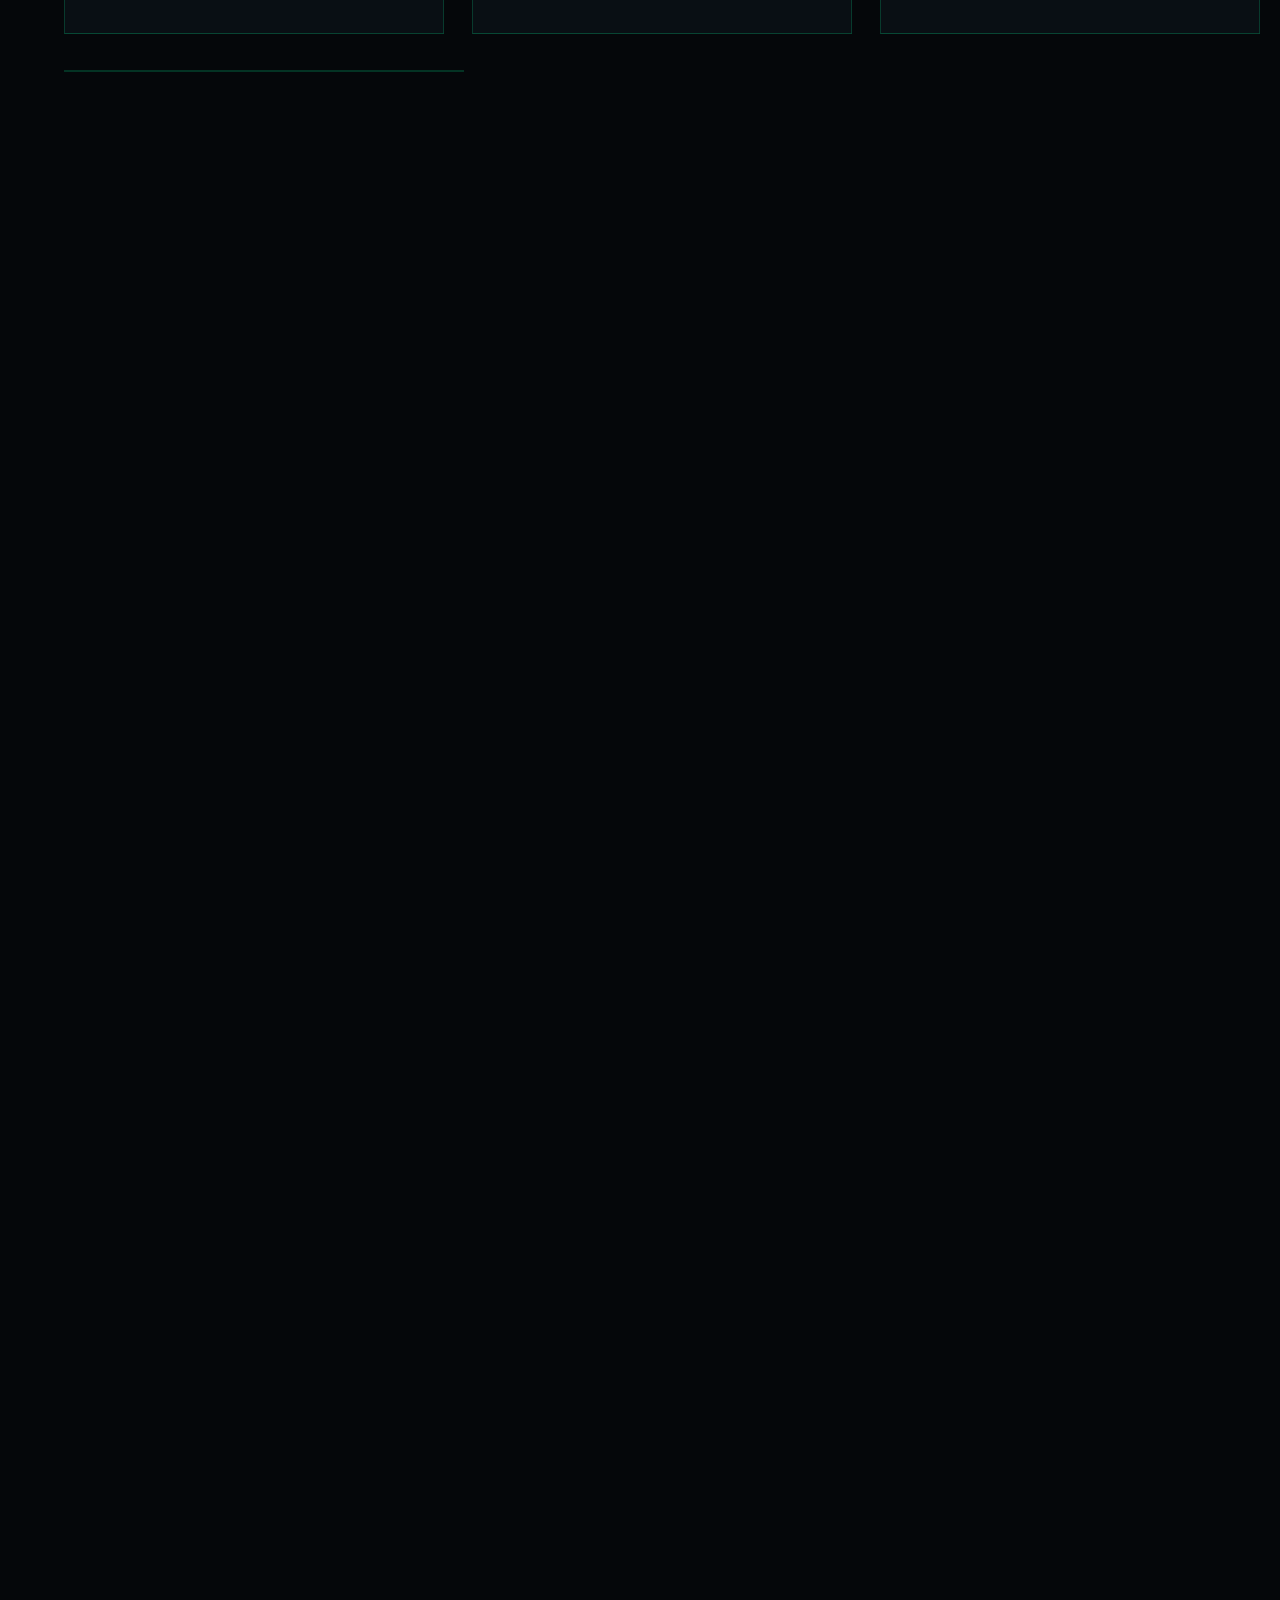
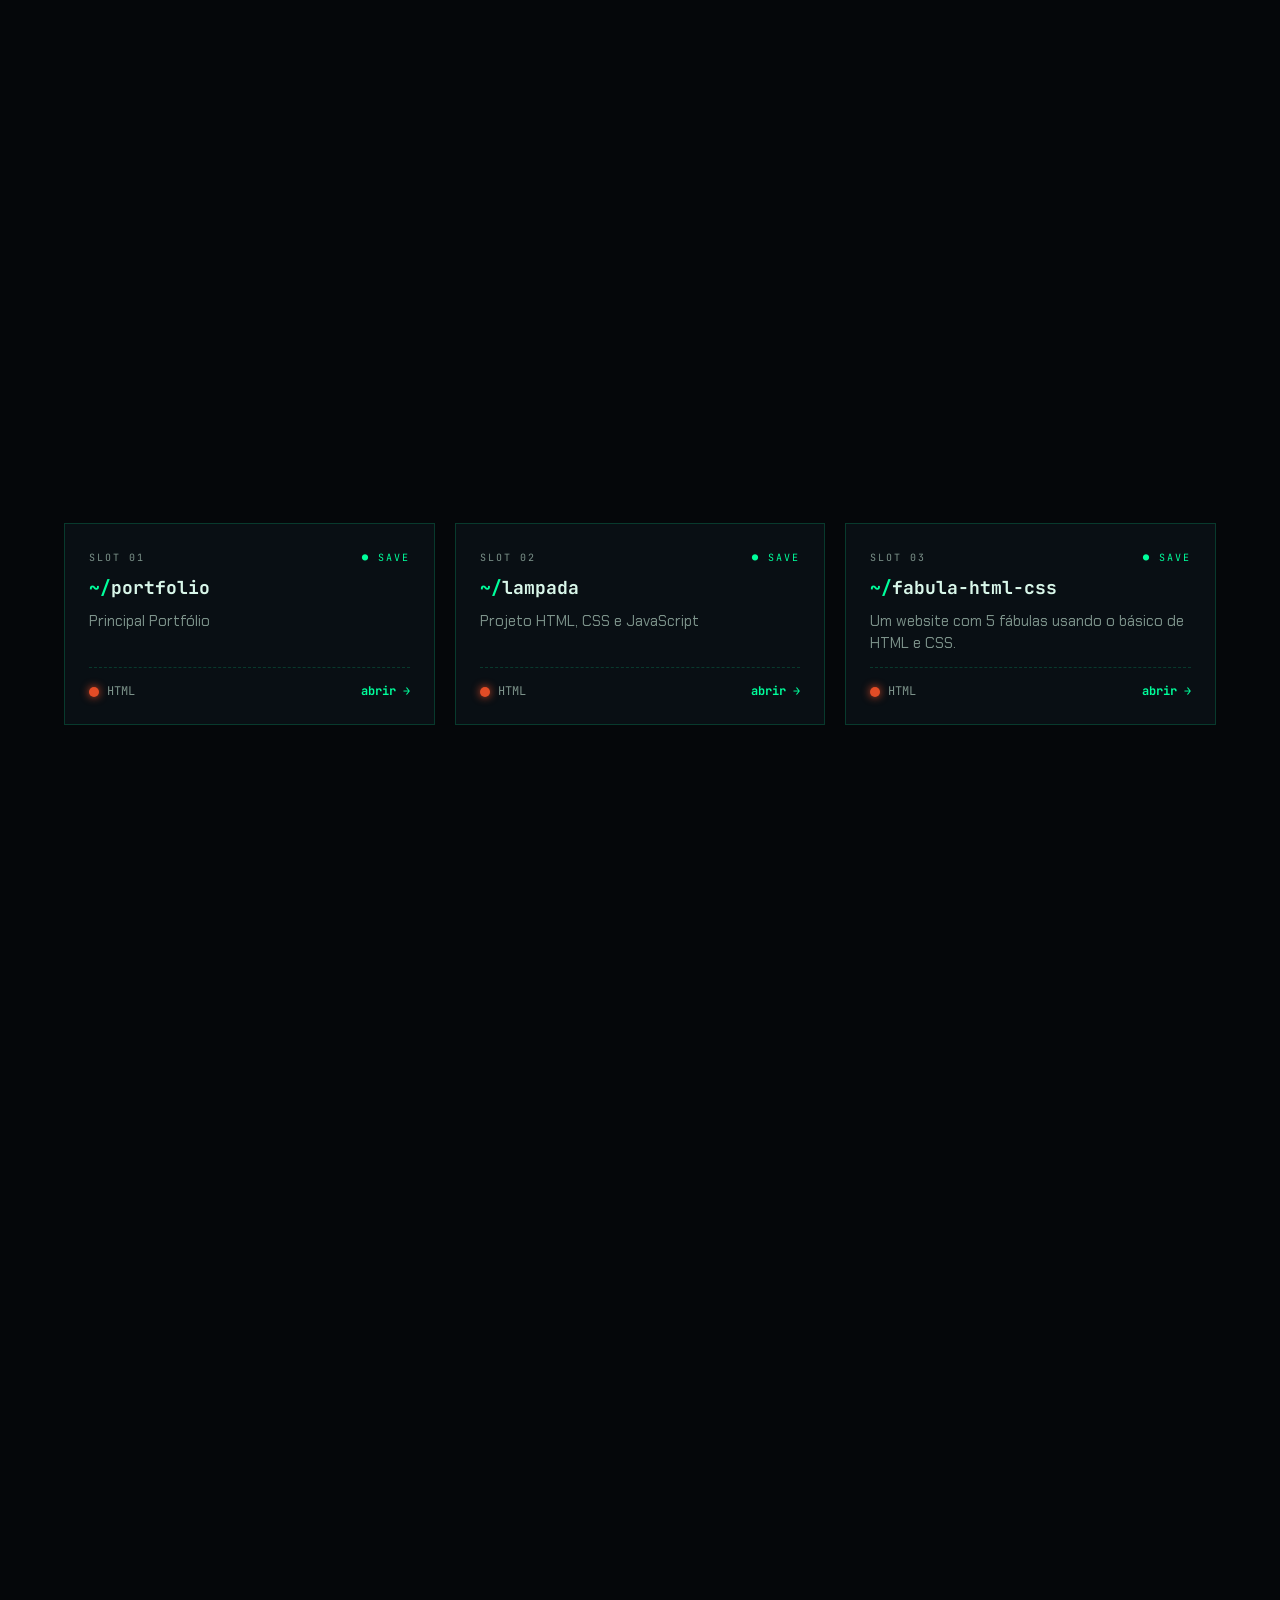
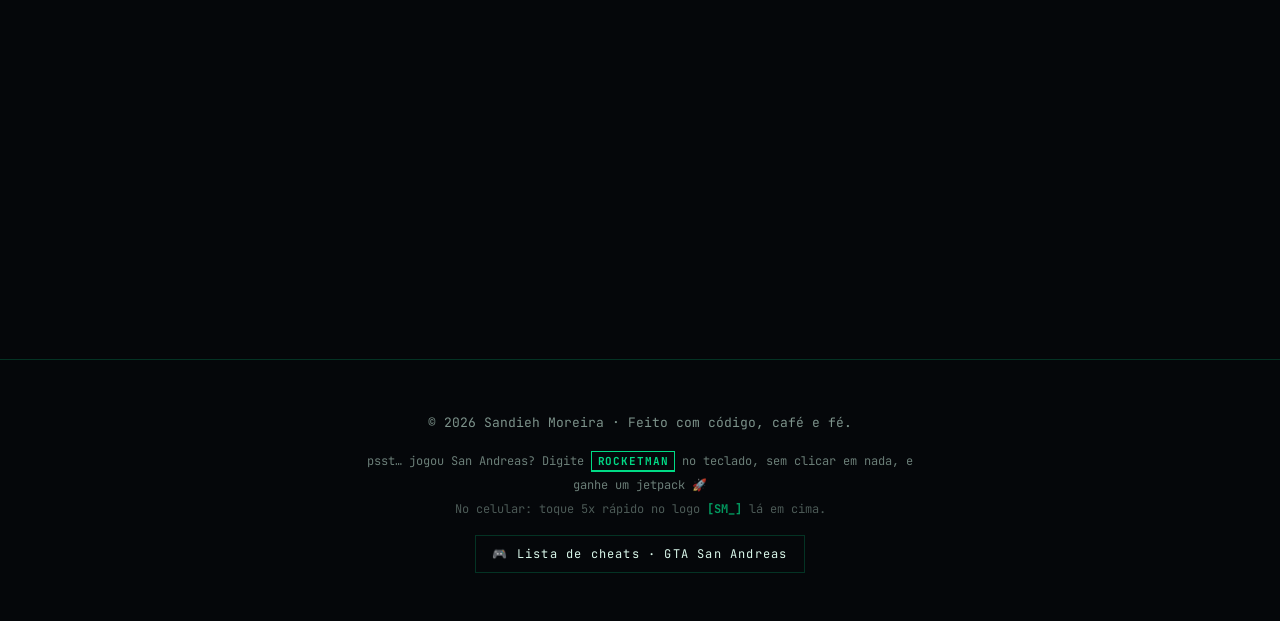
==== commit 2e7f5ed9: "Contato com dados reais no HTML e telas novas do OS-App - Contato: WhatsApp, e-mail, Instagram e Git" ====
--- a/index.html
+++ b/index.html
@@ -774,17 +774,17 @@
         </form>
 
         <div class="contact-links reveal">
-          <a class="contact-link" data-link="whatsapp" href="#" target="_blank" rel="noopener">
-            <span>WhatsApp</span><b data-label="whatsapp">configure no script.js</b>
+          <a class="contact-link" data-link="whatsapp" href="https://wa.me/5541996411706" target="_blank" rel="noopener">
+            <span>WhatsApp</span><b data-label="whatsapp">(41) 99641-1706</b>
           </a>
-          <a class="contact-link" data-link="email" href="#">
-            <span>E-mail</span><b data-label="email"></b>
+          <a class="contact-link" data-link="email" href="mailto:sandiehmoreira@gmail.com">
+            <span>E-mail</span><b data-label="email">sandiehmoreira@gmail.com</b>
           </a>
-          <a class="contact-link" data-link="instagram" href="#" target="_blank" rel="noopener">
-            <span>Instagram</span><b data-label="instagram">configure no script.js</b>
+          <a class="contact-link" data-link="instagram" href="https://instagram.com/sandiehoficial" target="_blank" rel="noopener">
+            <span>Instagram</span><b data-label="instagram">@sandiehoficial</b>
           </a>
-          <a class="contact-link" data-link="github" href="#" target="_blank" rel="noopener">
-            <span>GitHub</span><b data-label="github">configure no script.js</b>
+          <a class="contact-link" data-link="github" href="https://github.com/SandiehMoreira" target="_blank" rel="noopener">
+            <span>GitHub</span><b data-label="github">github.com/SandiehMoreira</b>
           </a>
           <div class="contact-loc">
             <span>LOCALIZAÇÃO</span>
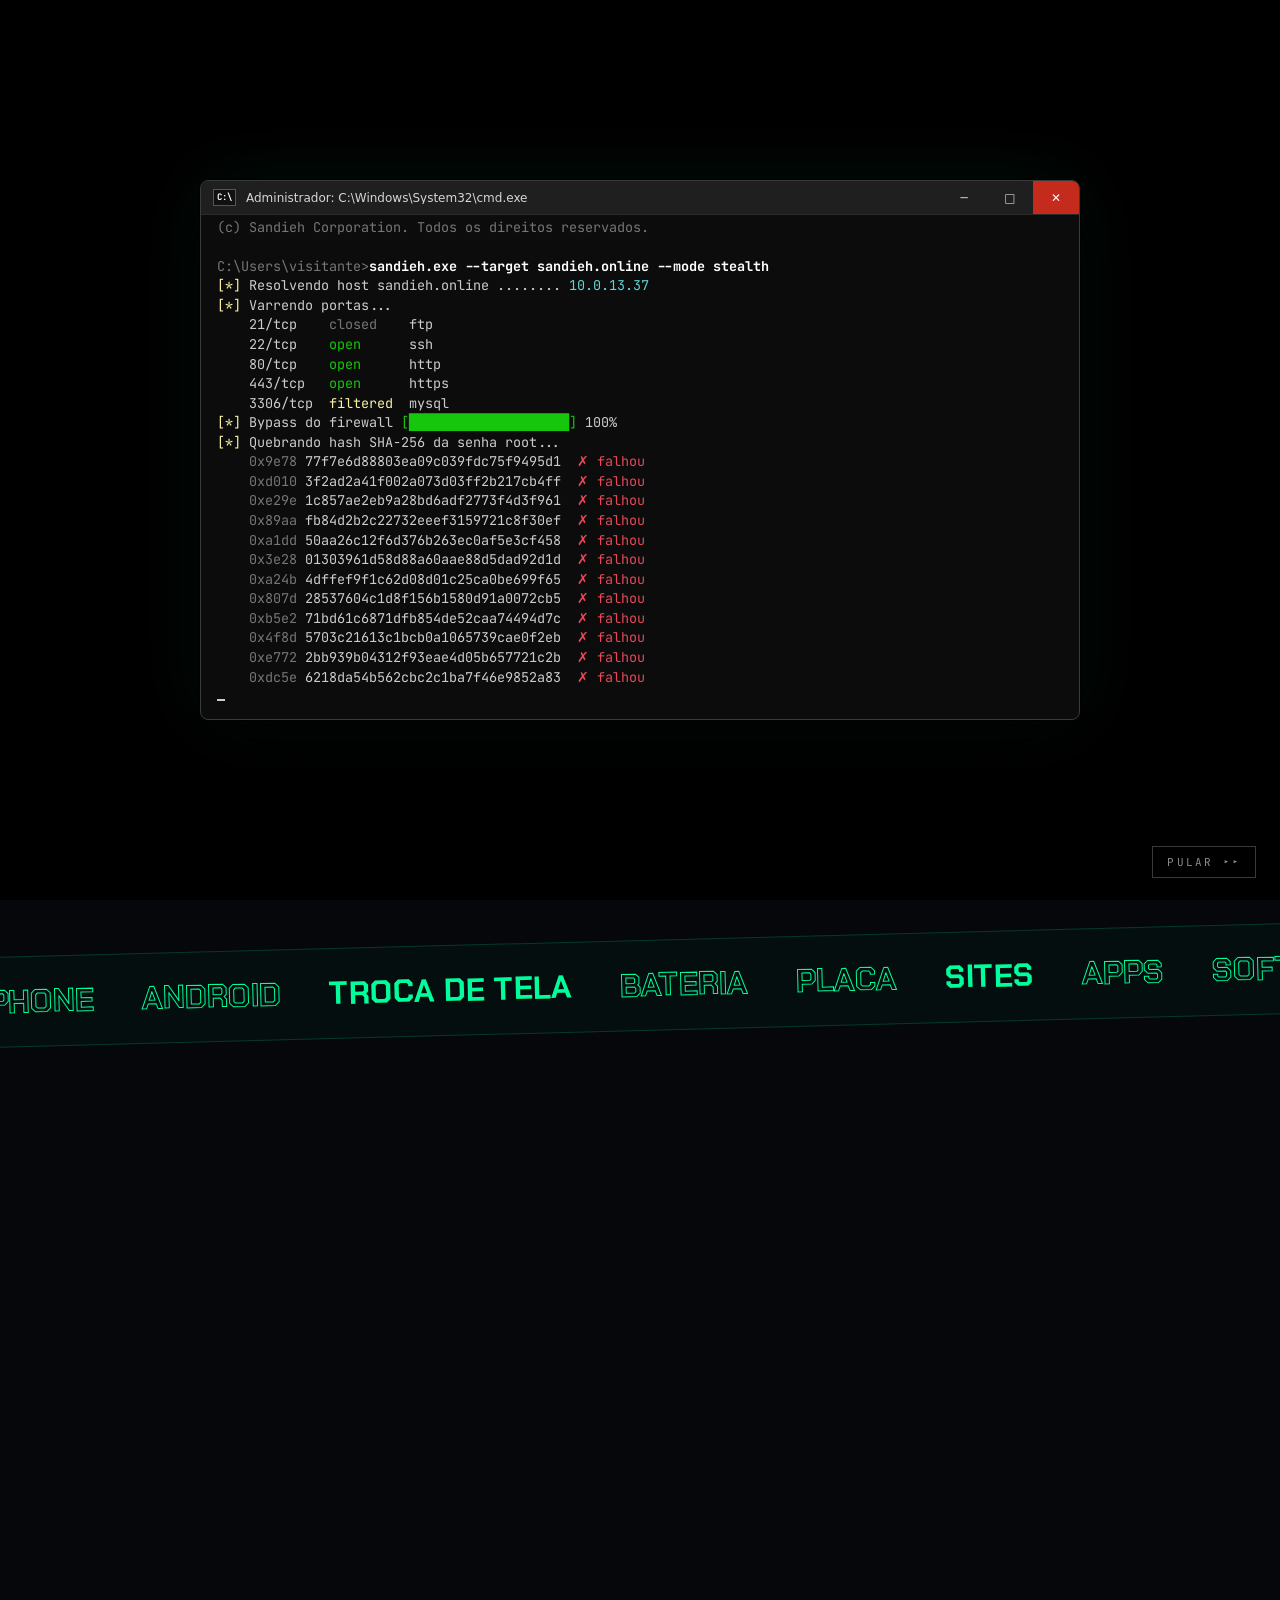
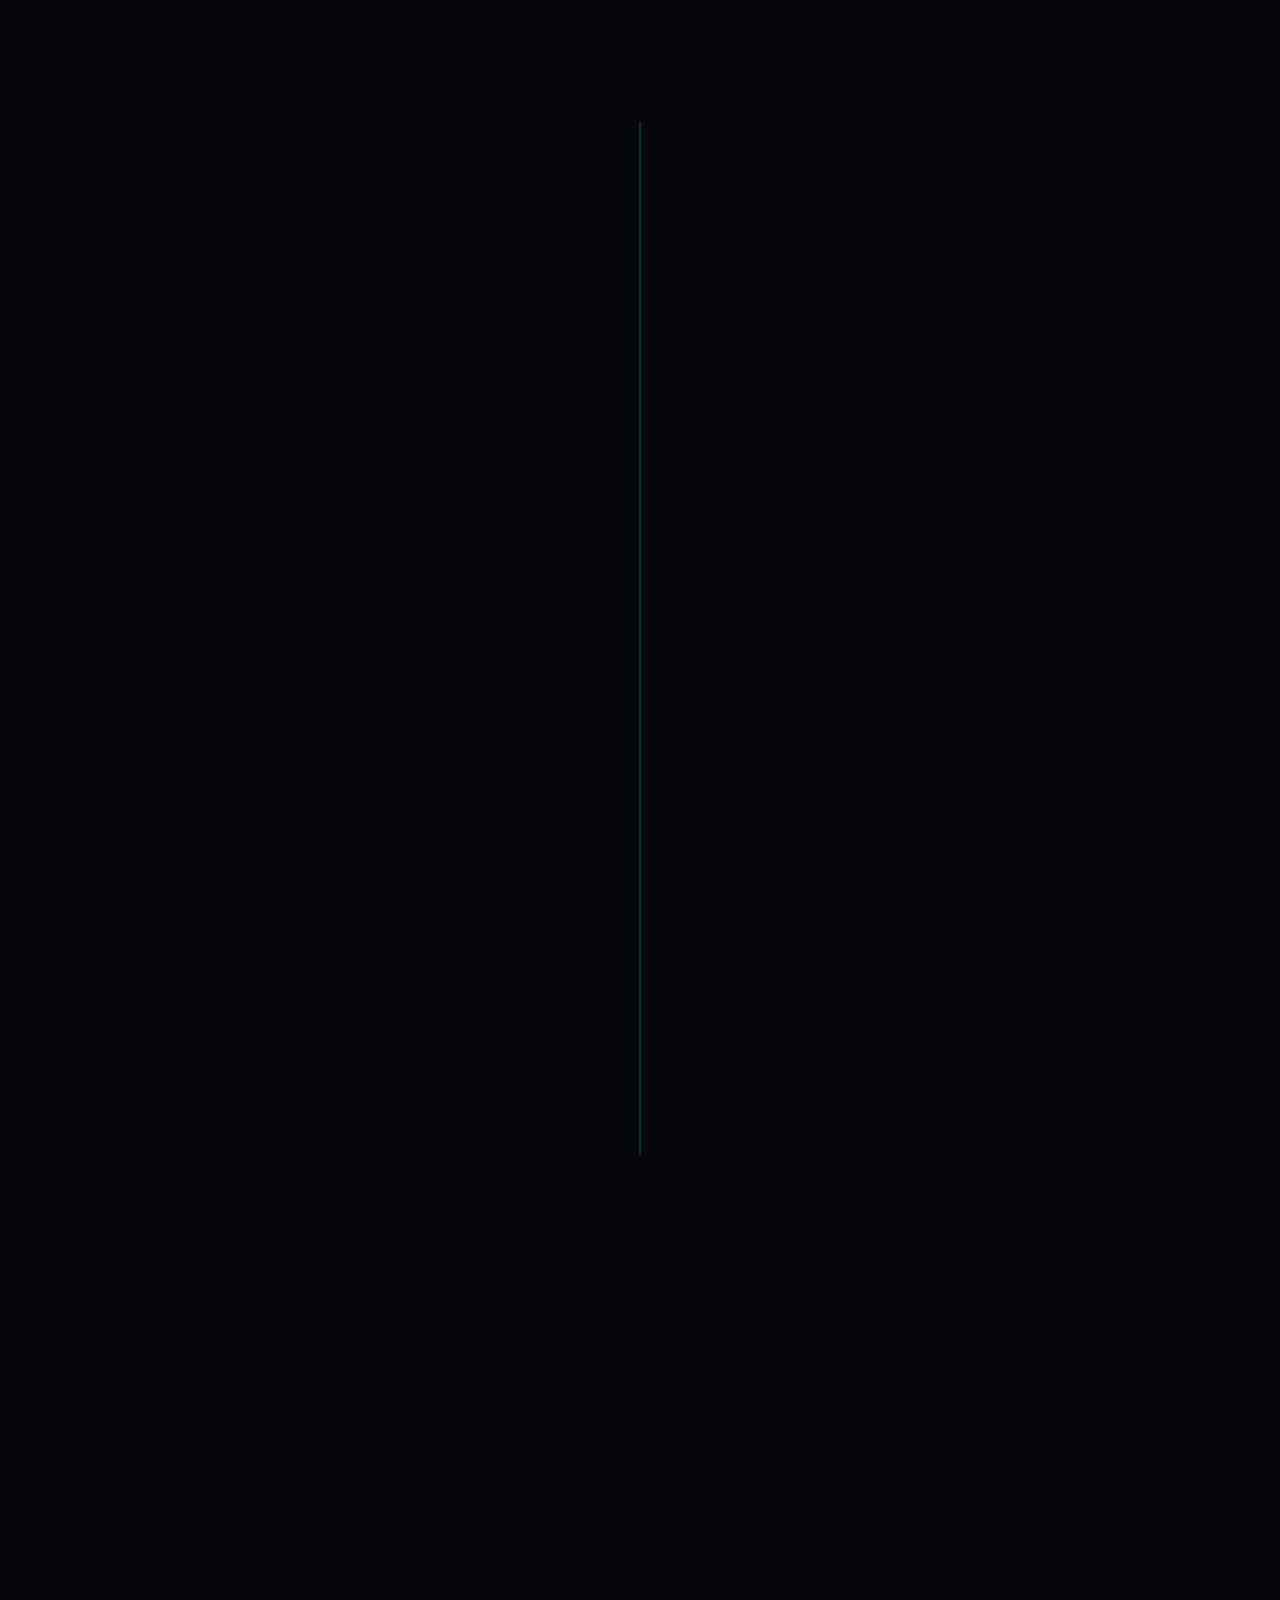
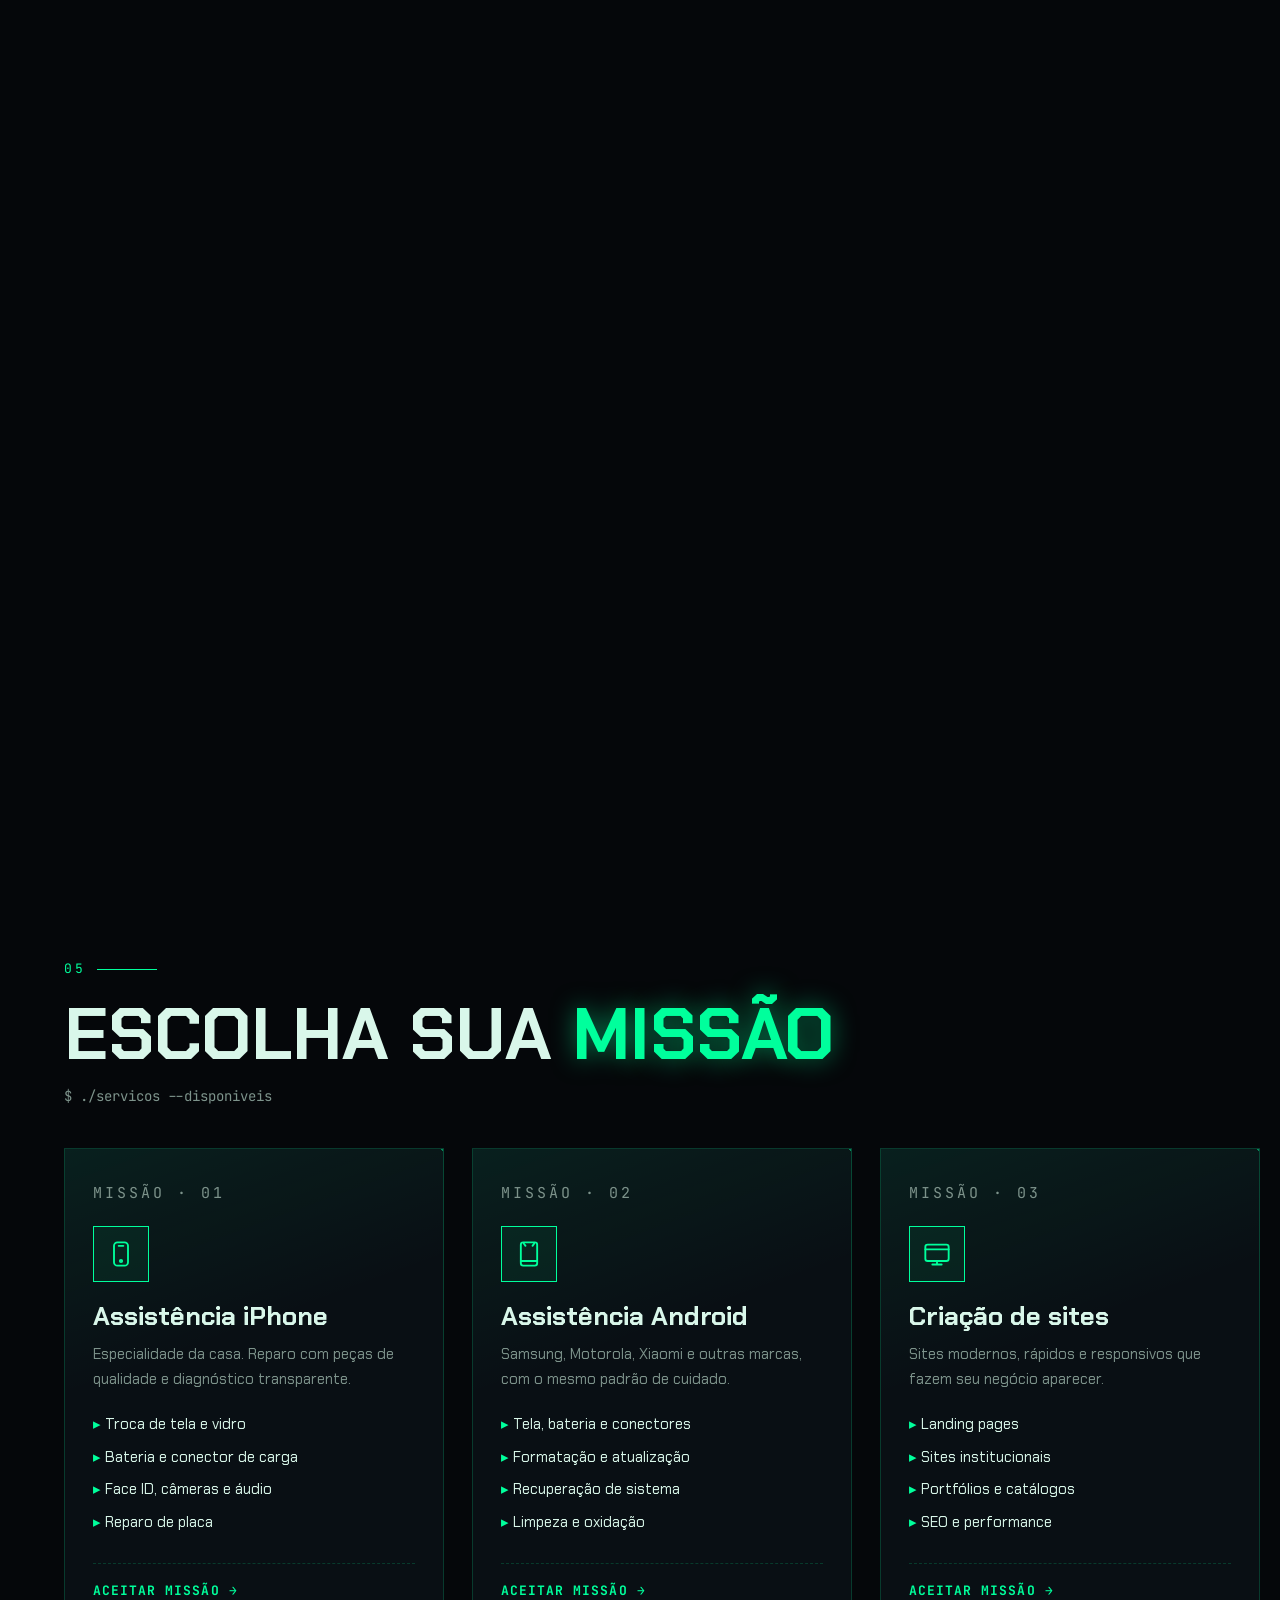
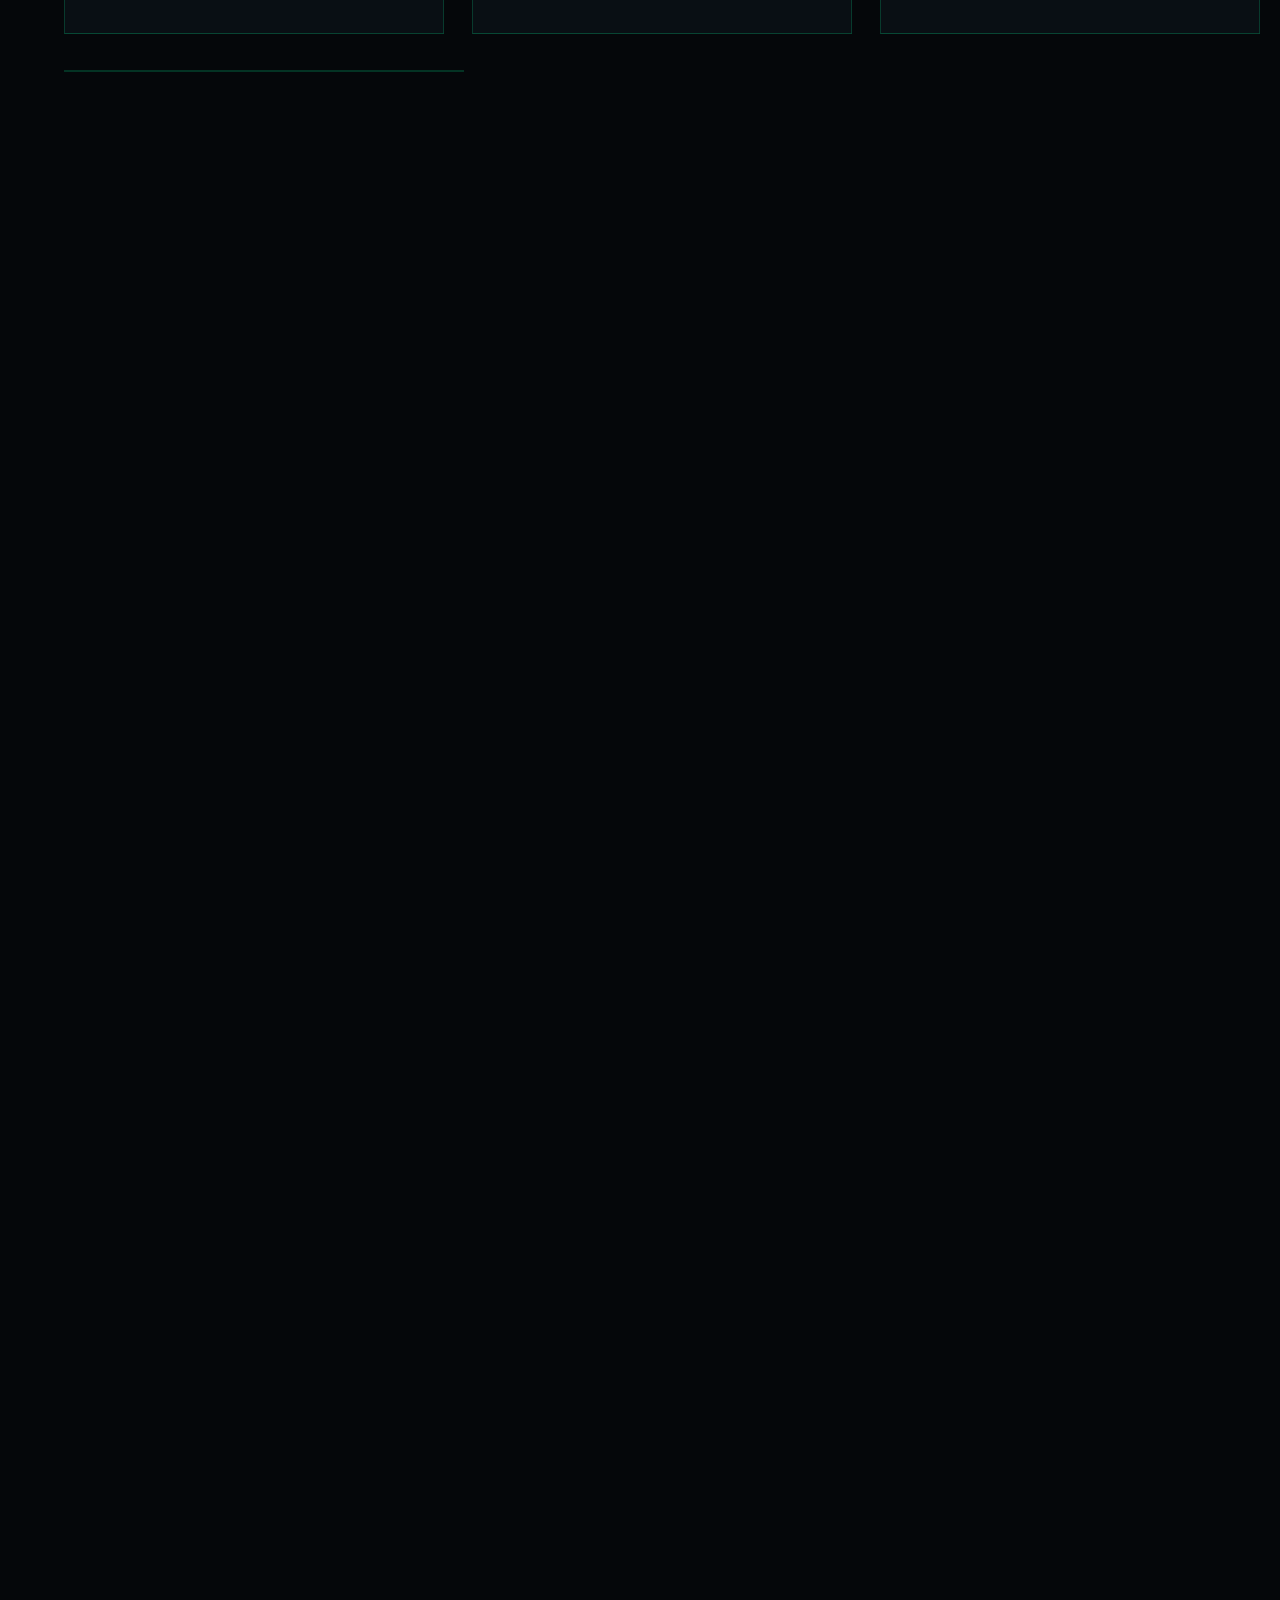
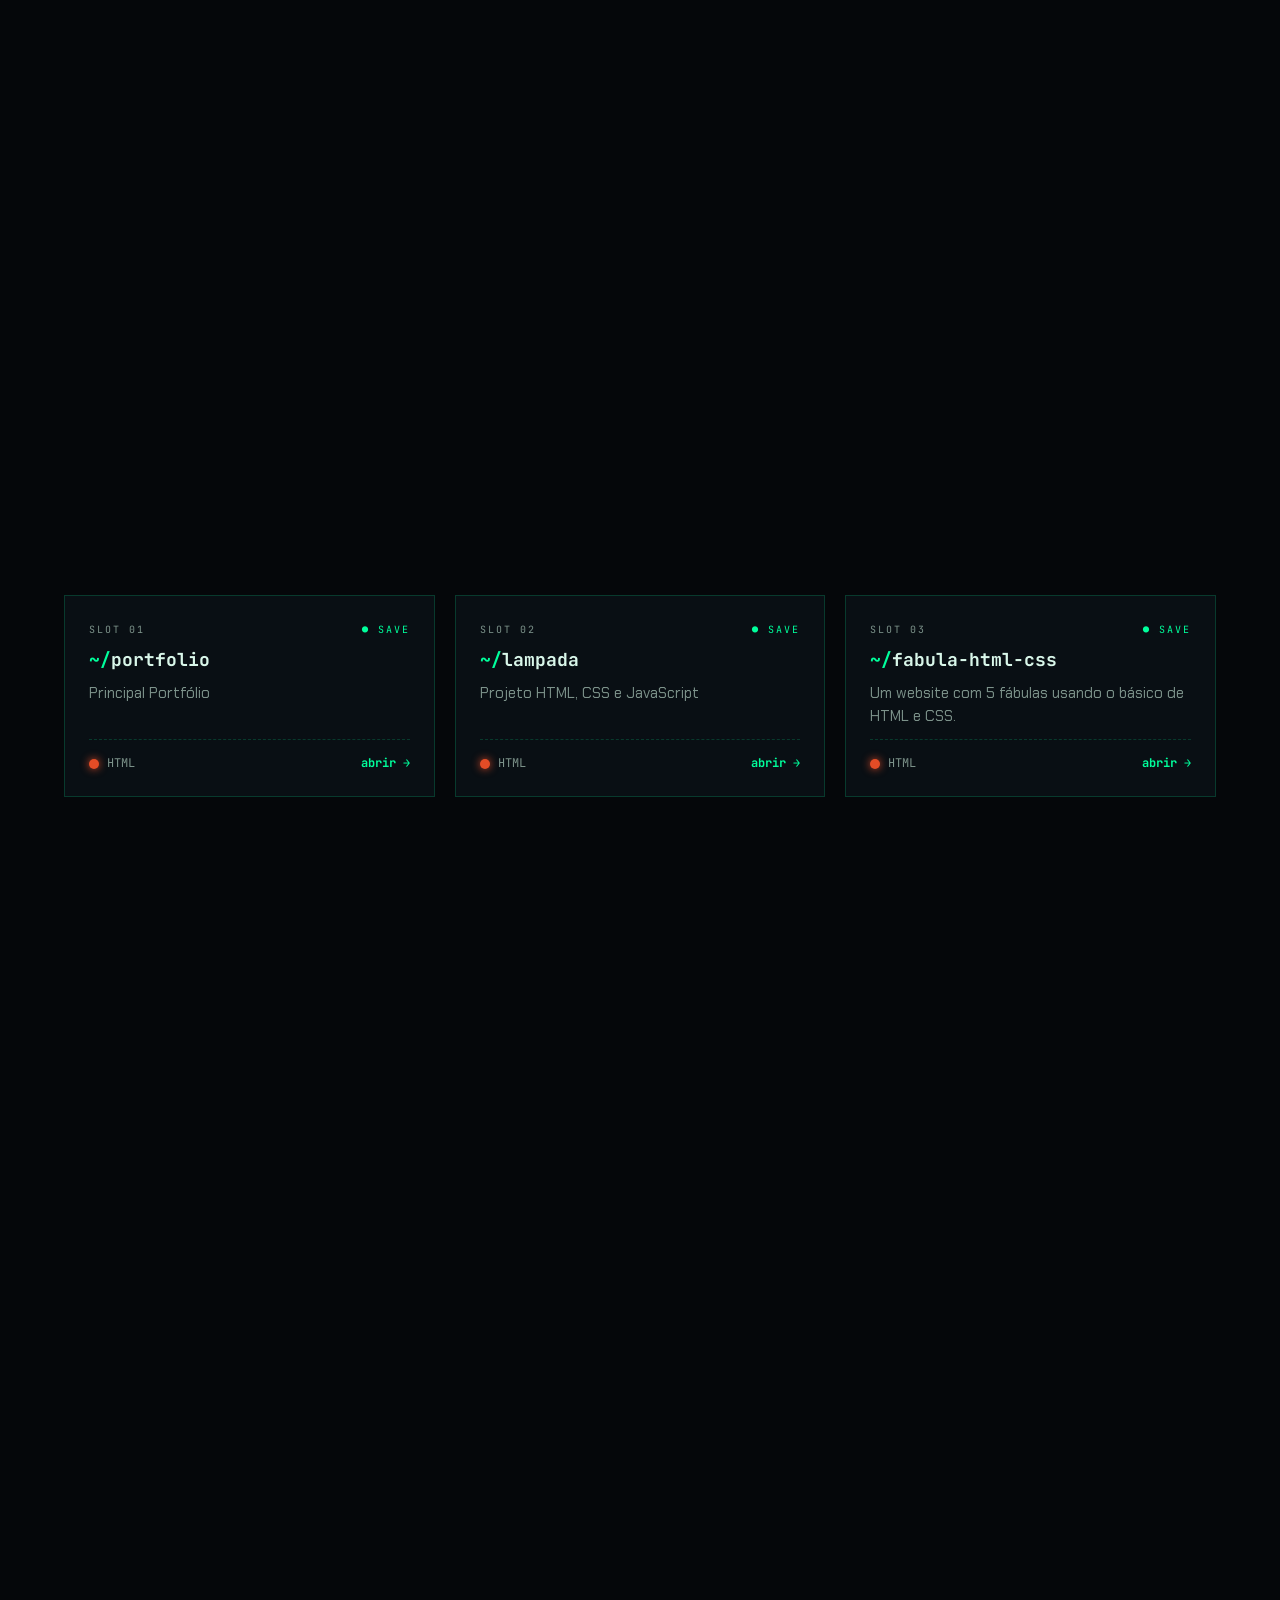
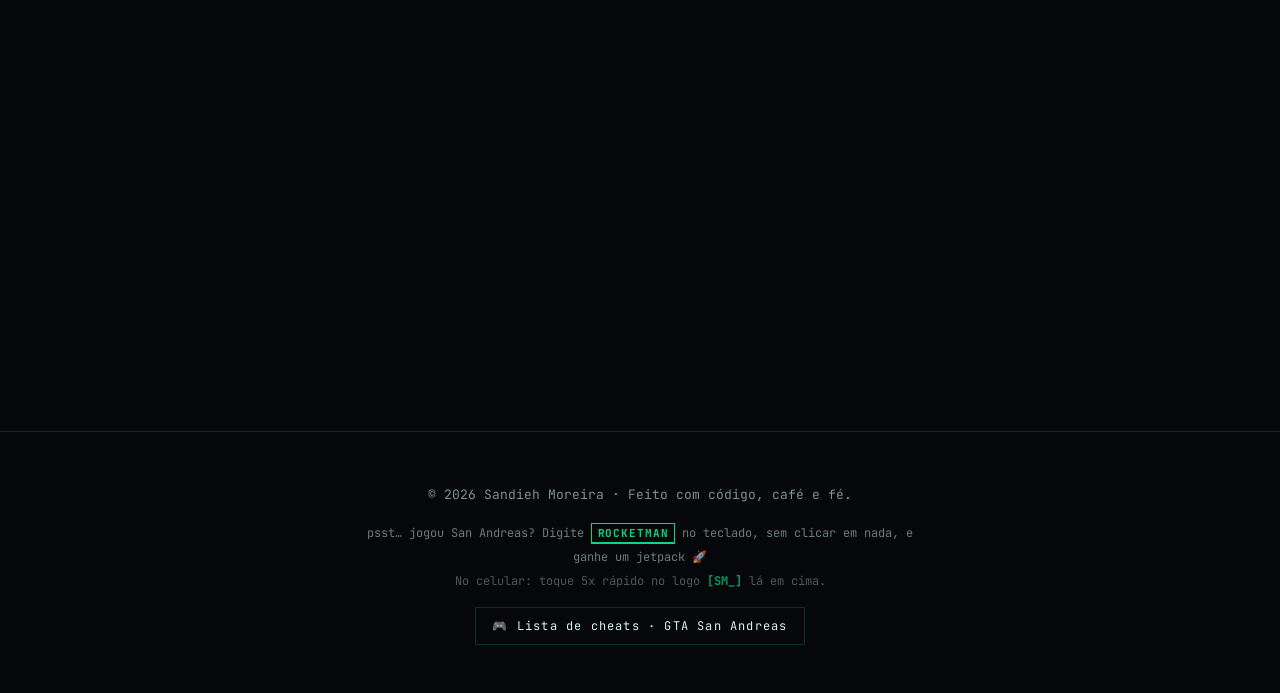
==== commit f840f69c: "MestreScan: links com o nome novo do repositório e aviso das ofertas - Download e código apontam par" ====
--- a/index.html
+++ b/index.html
@@ -666,19 +666,22 @@
             <li>O que abriu ao ligar</li>
             <li>Apps escondidos sem ícone</li>
             <li>Guia do modo seguro</li>
+            <li>Alertas e ofertas da loja por notificação</li>
           </ul>
           <ul class="featured-tags">
             <li>Kotlin</li><li>Android</li><li>WorkManager</li><li>UsageStats</li>
           </ul>
           <div class="scan-actions">
-            <a class="btn btn-primary scan-dl" href="https://github.com/SandiehMoreira/mestrescan/releases/latest/download/MestreScan.apk" rel="noopener">
+            <a class="btn btn-primary scan-dl" href="https://github.com/SandiehMoreira/MestreScan/releases/latest/download/MestreScan.apk" rel="noopener">
               <span>↓ Baixar APK</span>
             </a>
-            <a class="btn btn-ghost" href="https://github.com/SandiehMoreira/mestrescan" target="_blank" rel="noopener"><span>Ver código ↗</span></a>
+            <a class="btn btn-ghost" href="https://github.com/SandiehMoreira/MestreScan" target="_blank" rel="noopener"><span>Ver código ↗</span></a>
           </div>
           <p class="scan-note">
             Android 8 ou mais novo · não funciona em iPhone. Por ser fora da Play Store, o celular pede para
             <b>permitir instalar desta fonte</b>. Nada é removido sem você confirmar.
+            O app também envia ofertas da MestreCell por notificação, e dá para <b>silenciar só as ofertas</b>
+            na Ajuda, sem perder os alertas de segurança.
           </p>
         </div>
         <div class="featured-shots scan-shots" aria-hidden="true">
@@ -846,6 +849,6 @@
     <div><small>CONQUISTA DESBLOQUEADA</small><b id="ach-text"></b></div>
   </div>
 
-  <script src="script.js?v=16"></script>
+  <script src="script.js?v=17"></script>
 </body>
 </html>
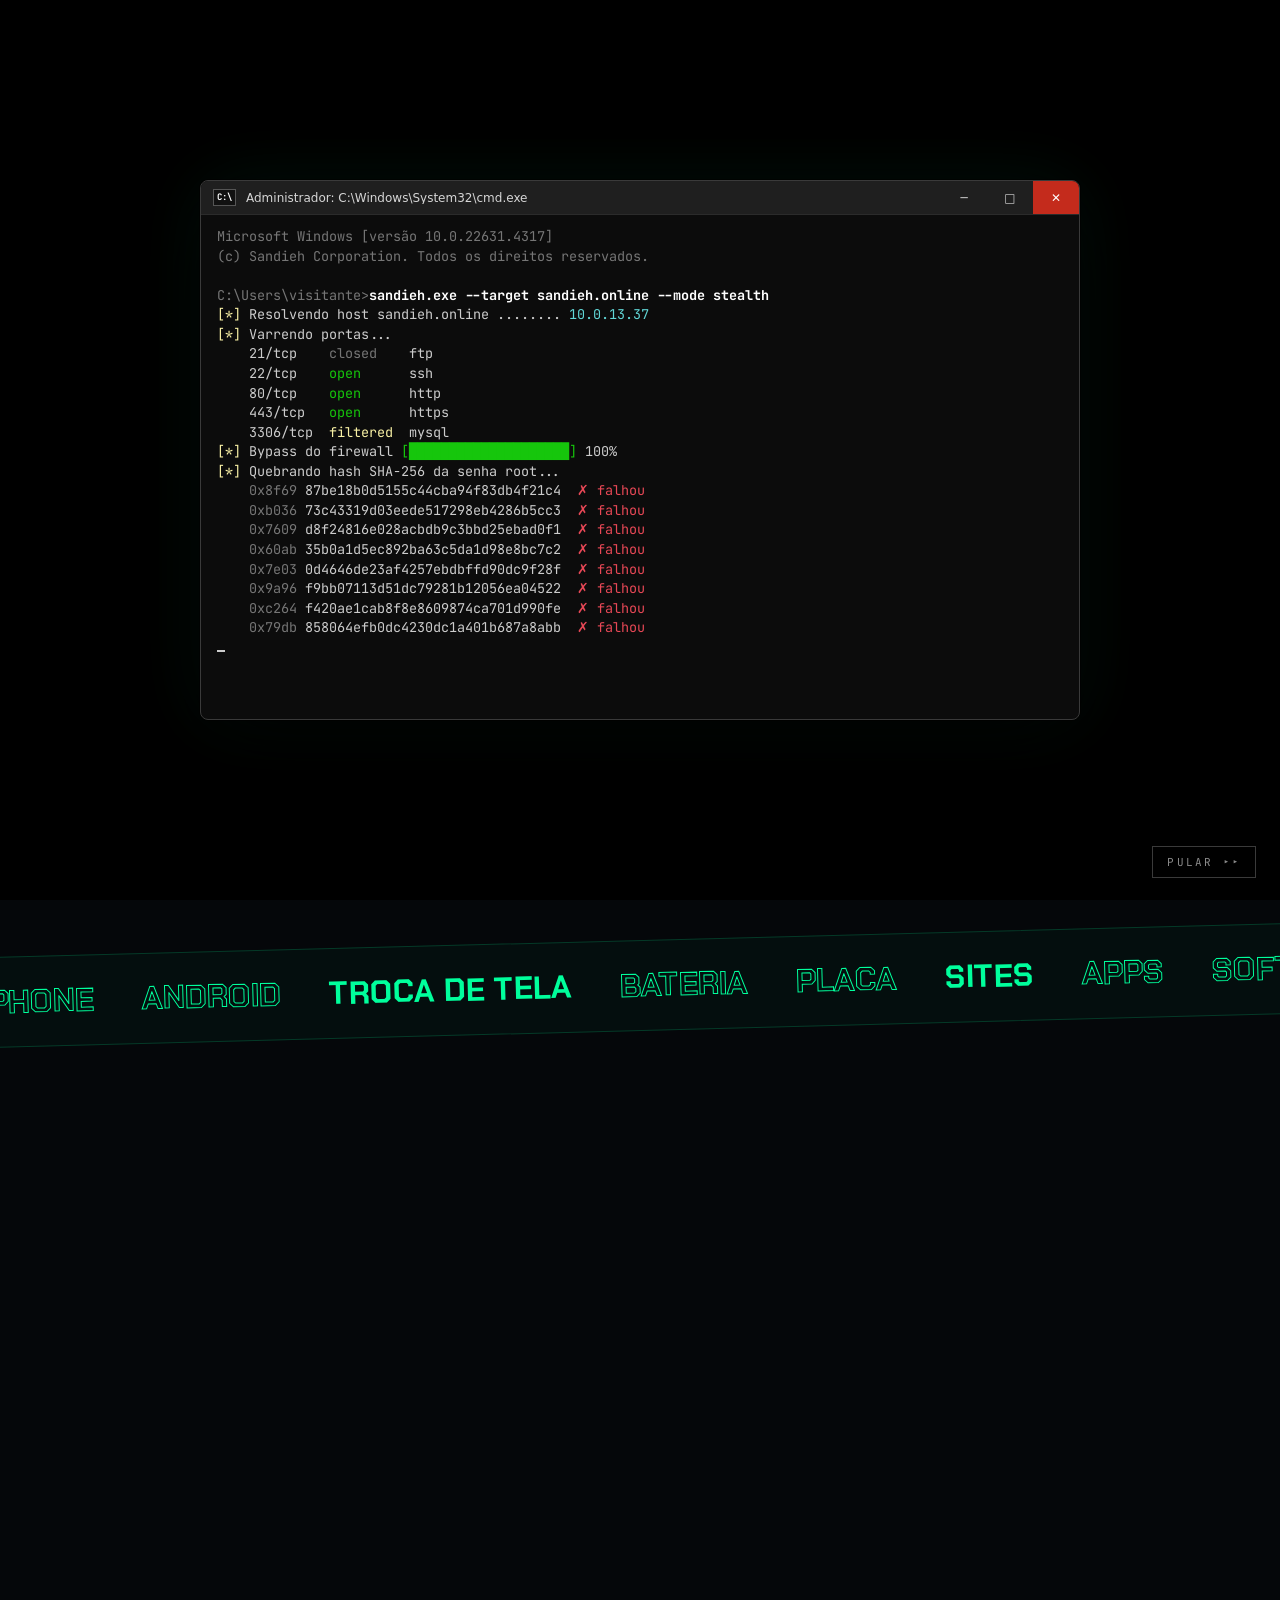
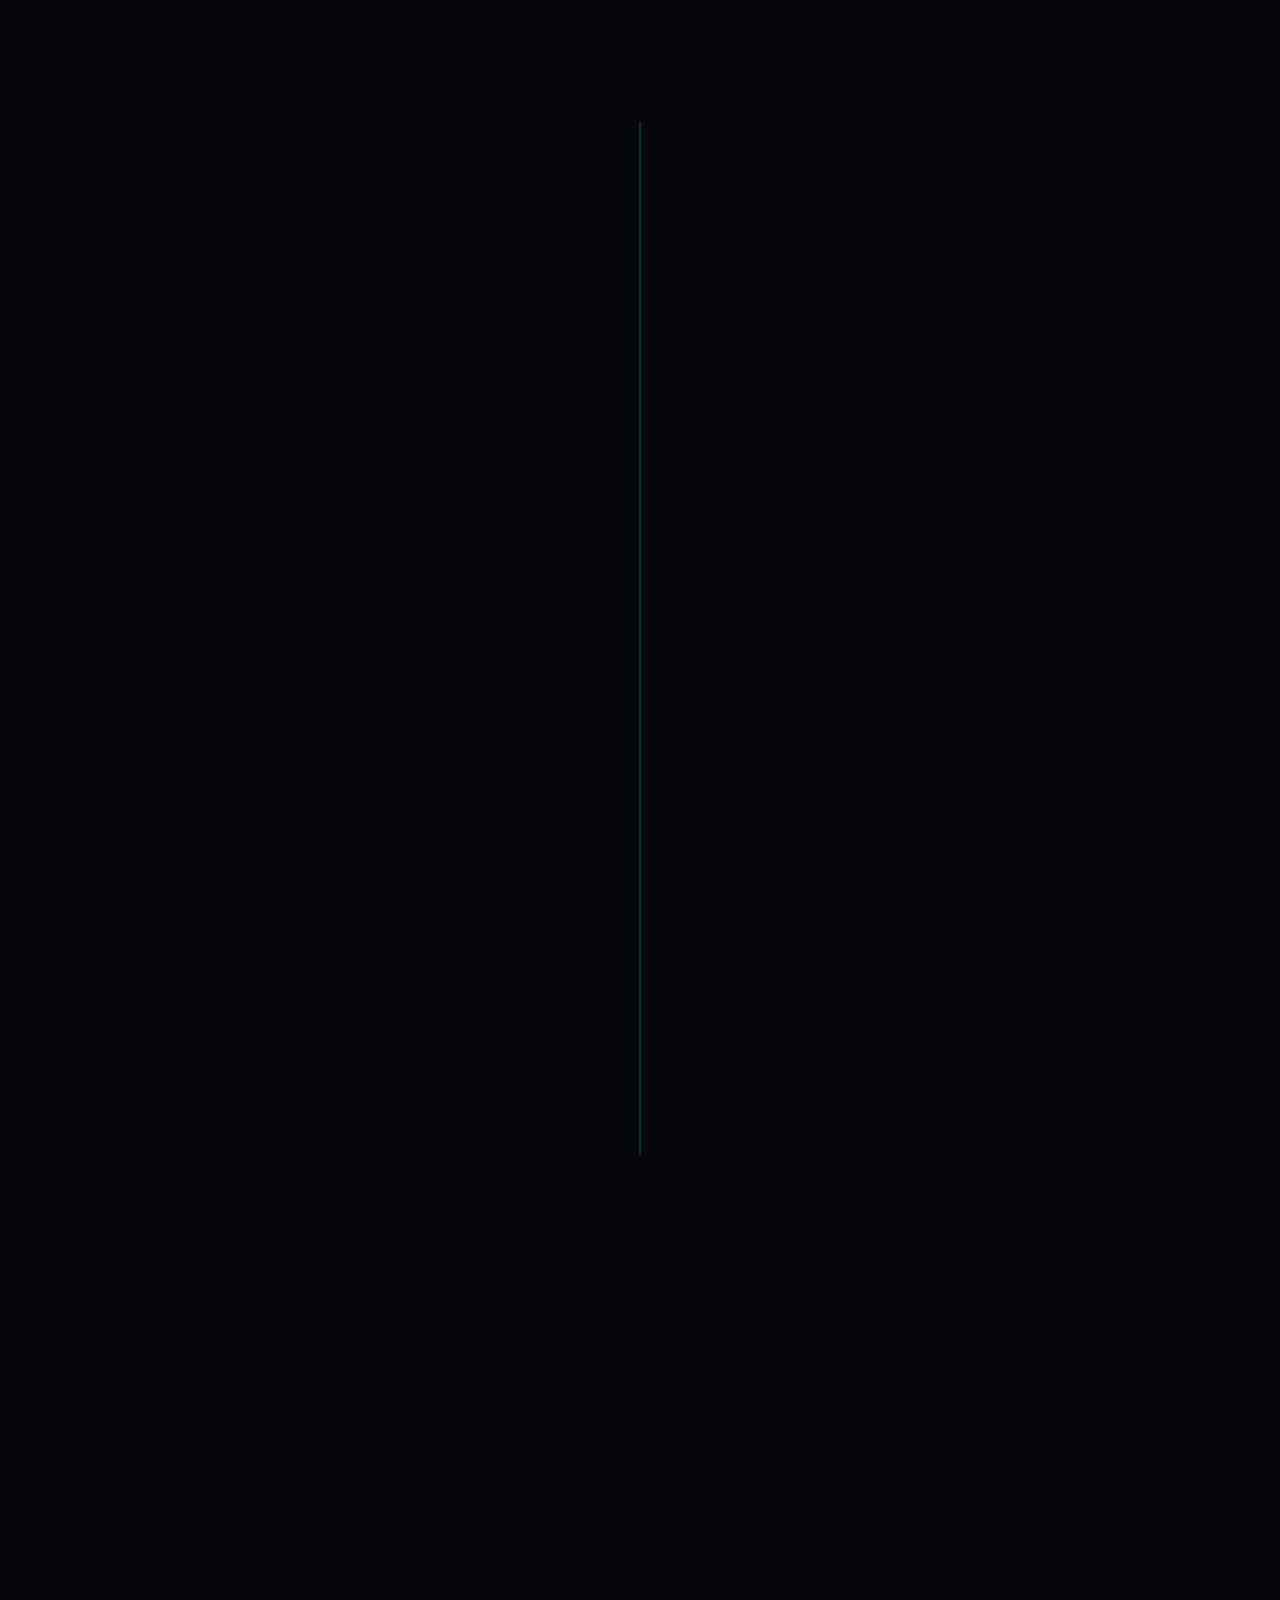
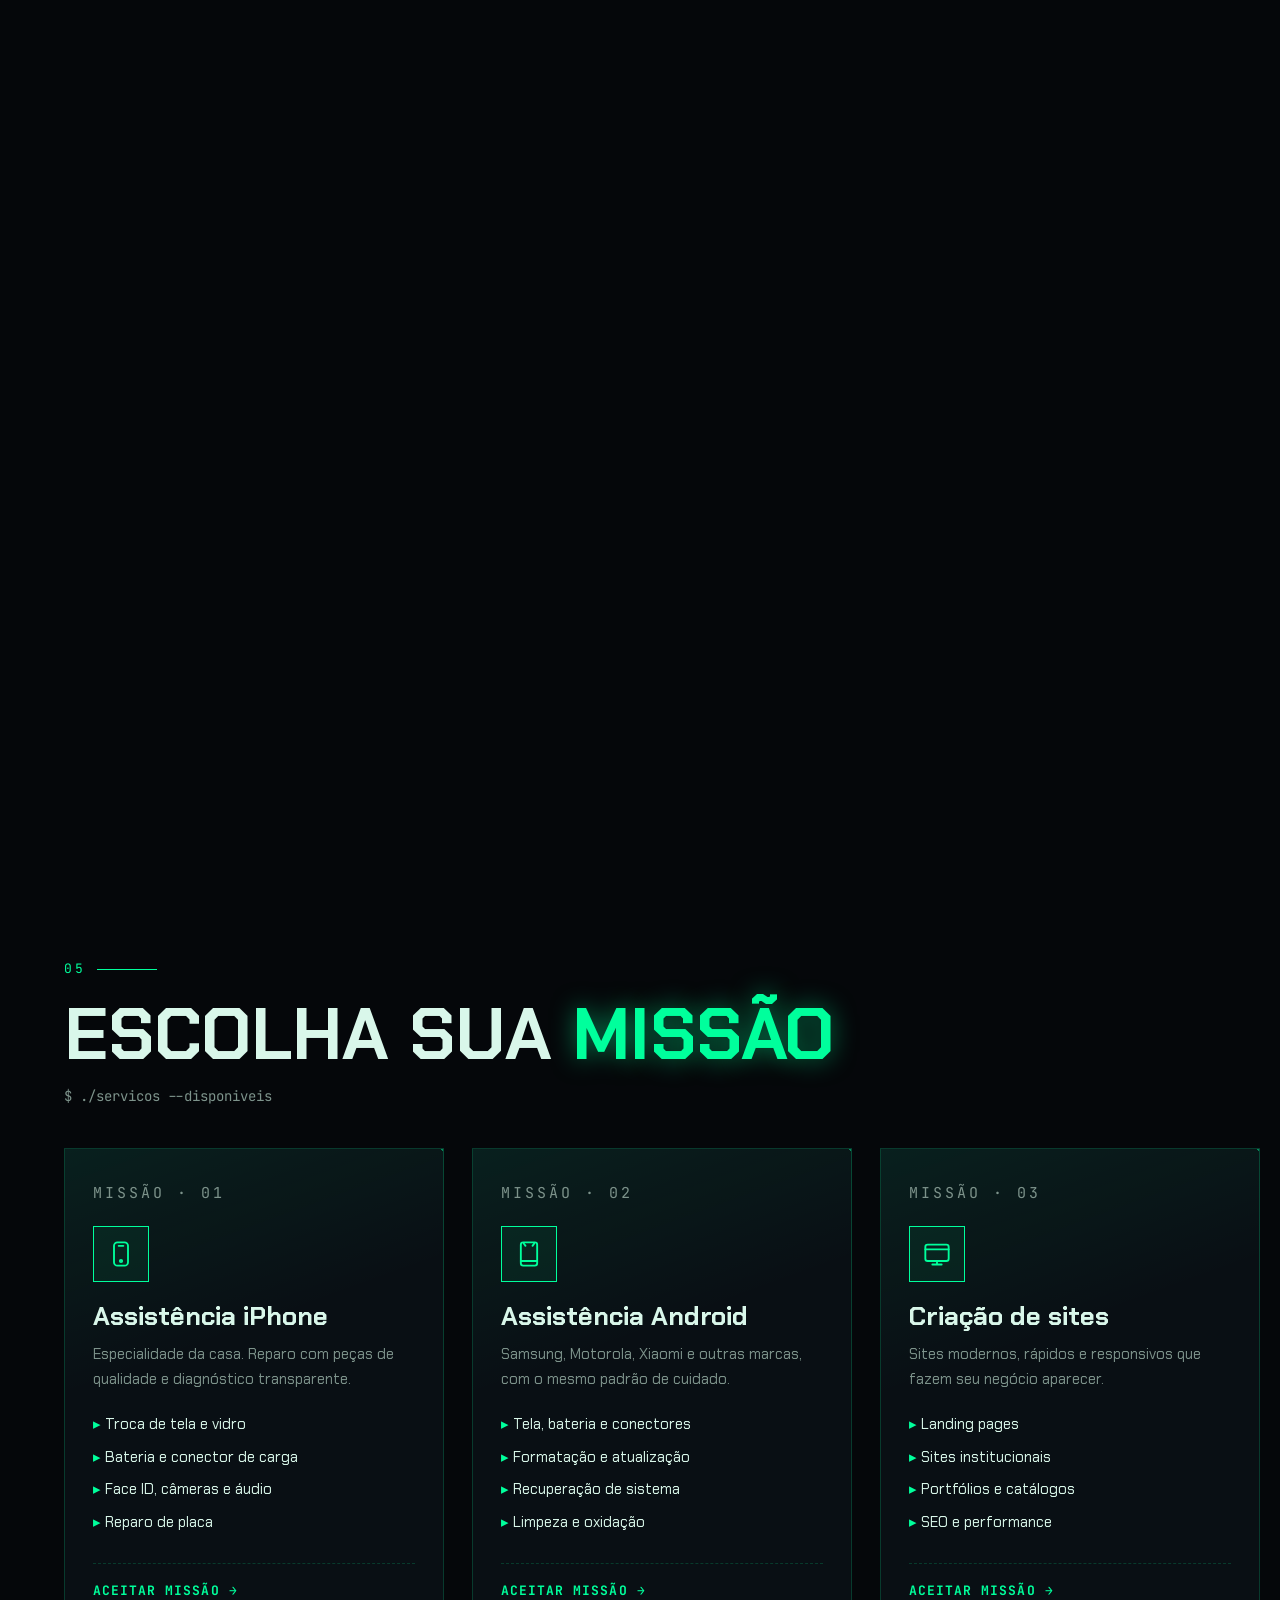
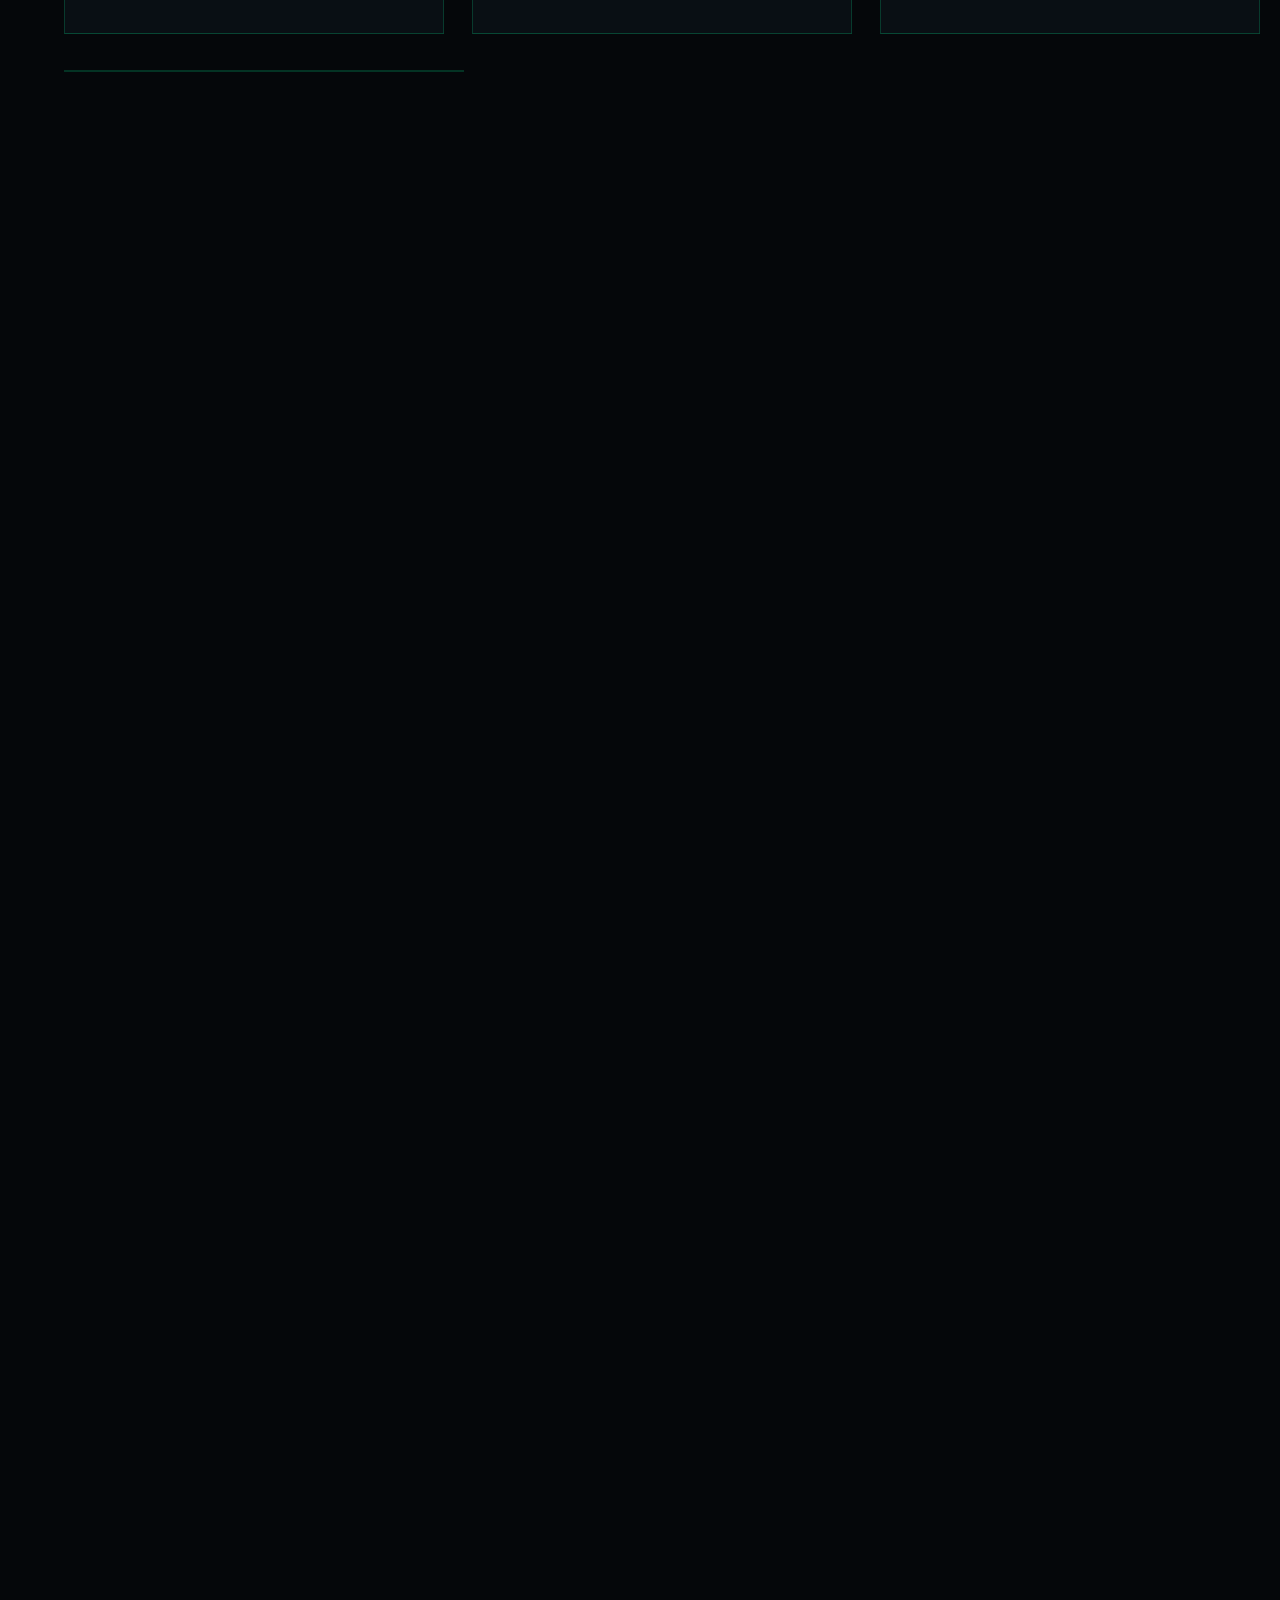
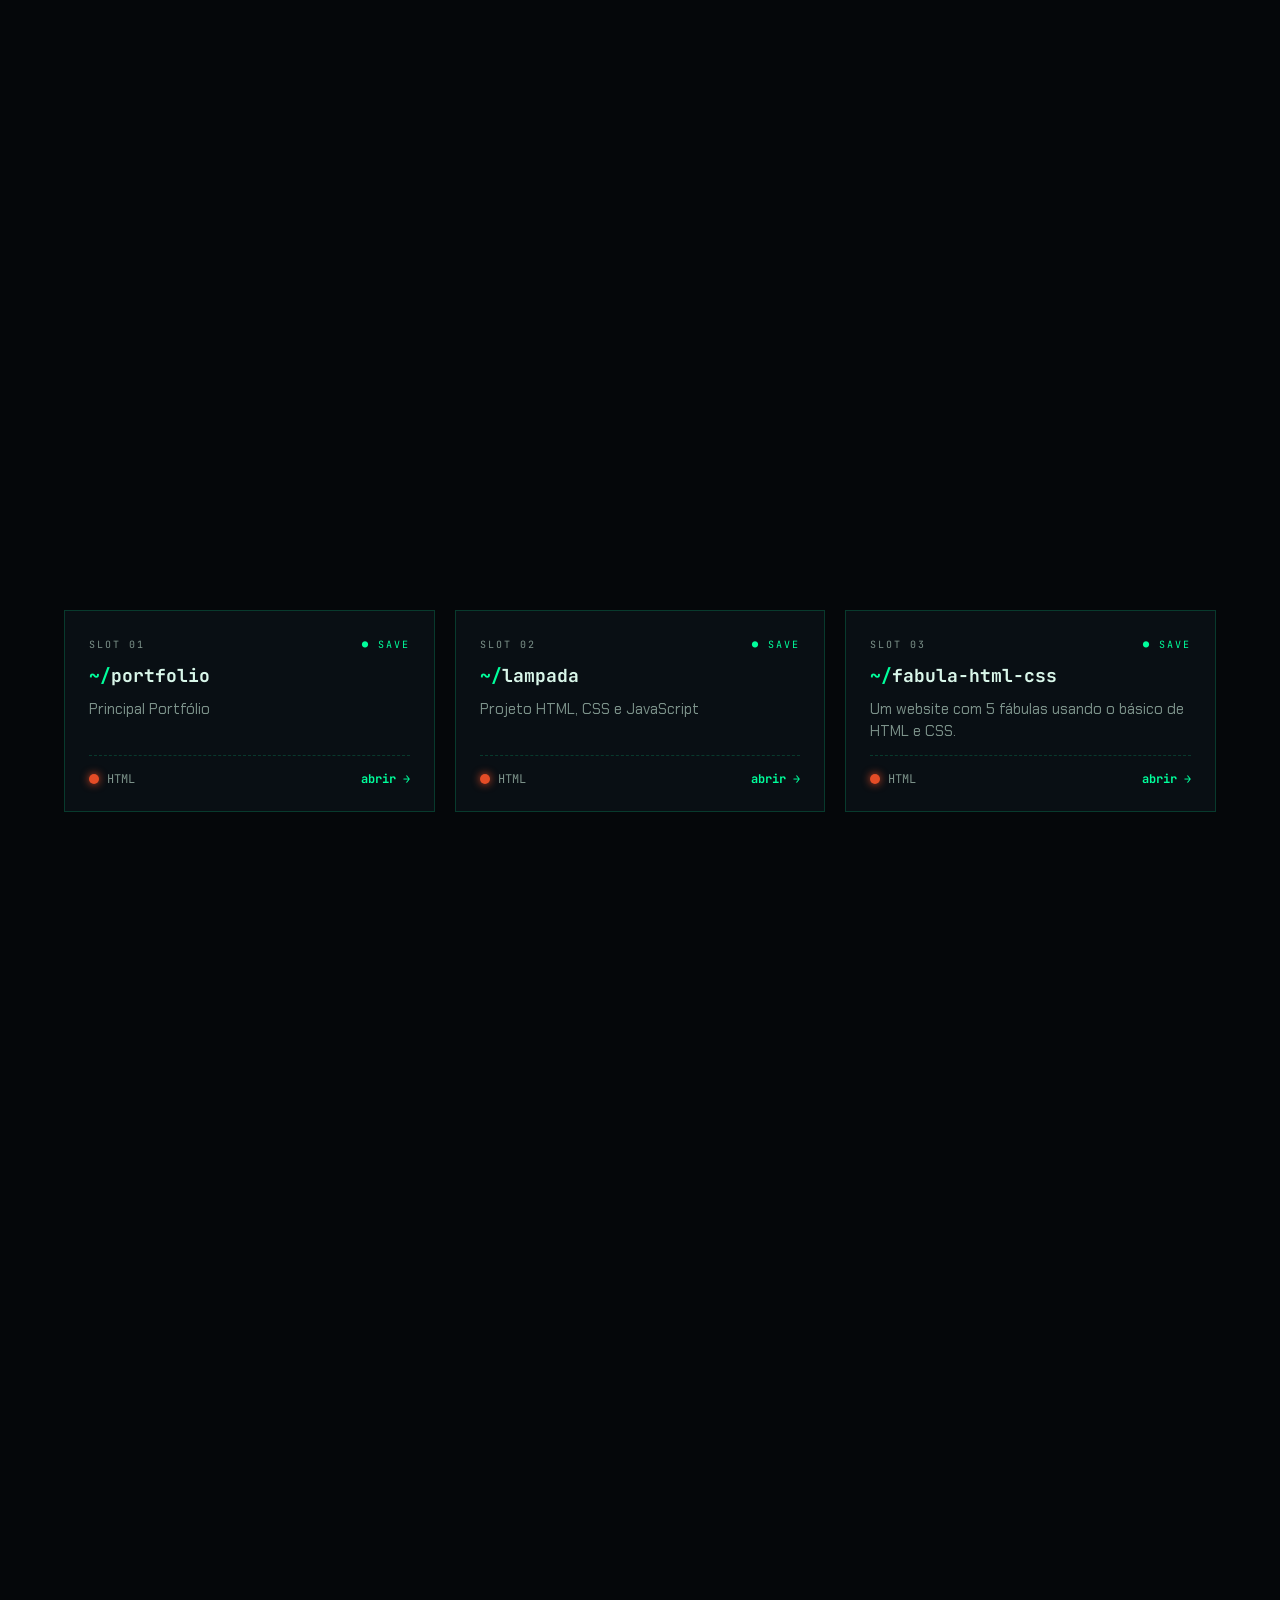
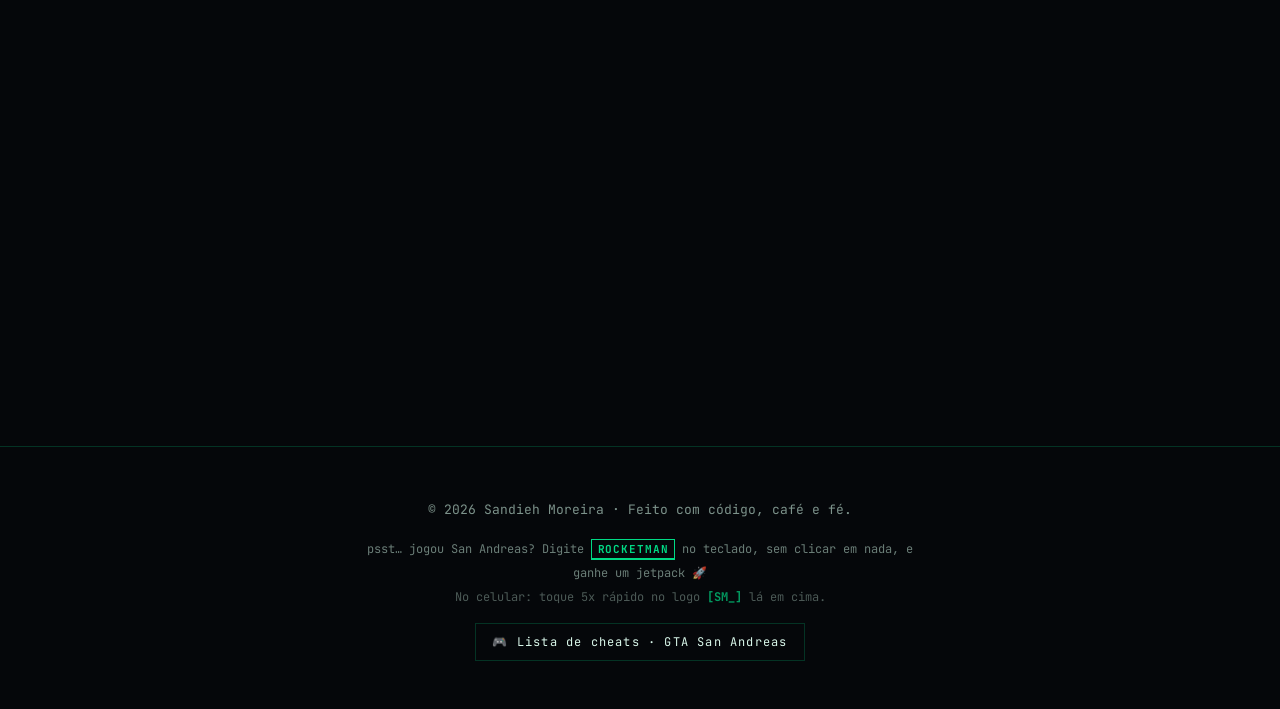
==== commit f5457ddd: "Testador Mobile 0.2.0 (M, S e X) com anúncios, app-ads.txt e redirects - testador/: APKs 0.2.0 renom" ====
--- a/index.html
+++ b/index.html
@@ -693,20 +693,21 @@
 
       <a href="testador/" class="featured featured-test reveal" id="testador-card">
         <div class="featured-info">
-          <p class="featured-kicker"><span class="kicker-test">✓ APP GRÁTIS · 4 MARCAS</span> · NOVO</p>
+          <p class="featured-kicker"><span class="kicker-test">✓ APP GRÁTIS · ANDROID</span> · v0.2.0</p>
           <h3>Testador Mobile</h3>
           <p class="featured-desc">
             Comprou um celular? Teste <strong>tela, som, câmeras, sensores e bateria</strong> em uns 5 minutos,
             descubra defeitos <strong>enquanto ainda dá pra trocar</strong> e saia com um <strong>laudo em PDF</strong>.
-            Um app pra cada marca, com os testes daquele aparelho, e ainda detecta armazenamento falso e Android maquiado.
+            Três versões, <strong>Testador M, S e X</strong>, cada uma com os testes daquele tipo de aparelho, e ainda detecta
+            armazenamento falso e Android maquiado. Grátis, com anúncios, sem cadastro.
           </p>
-          <ul class="featured-platforms" aria-label="Marcas">
-            <li>Motorola</li><li>Samsung</li><li>Xiaomi</li><li class="soon">iPhone em breve</li>
+          <ul class="featured-platforms" aria-label="Versões">
+            <li>Testador M</li><li>Testador S</li><li>Testador X</li><li class="soon">iPhone em breve</li>
           </ul>
           <ul class="featured-tags">
             <li>Kotlin</li><li>Jetpack Compose</li><li>Swift</li><li>SwiftUI</li>
           </ul>
-          <span class="featured-cta">Ver e baixar o app da sua marca →</span>
+          <span class="featured-cta">Ver e baixar o Testador do seu celular →</span>
         </div>
         <div class="test-report" aria-hidden="true">
           <div class="tr-head"><span>LAUDO · TESTADOR MOBILE</span><b>APROVADO</b></div>
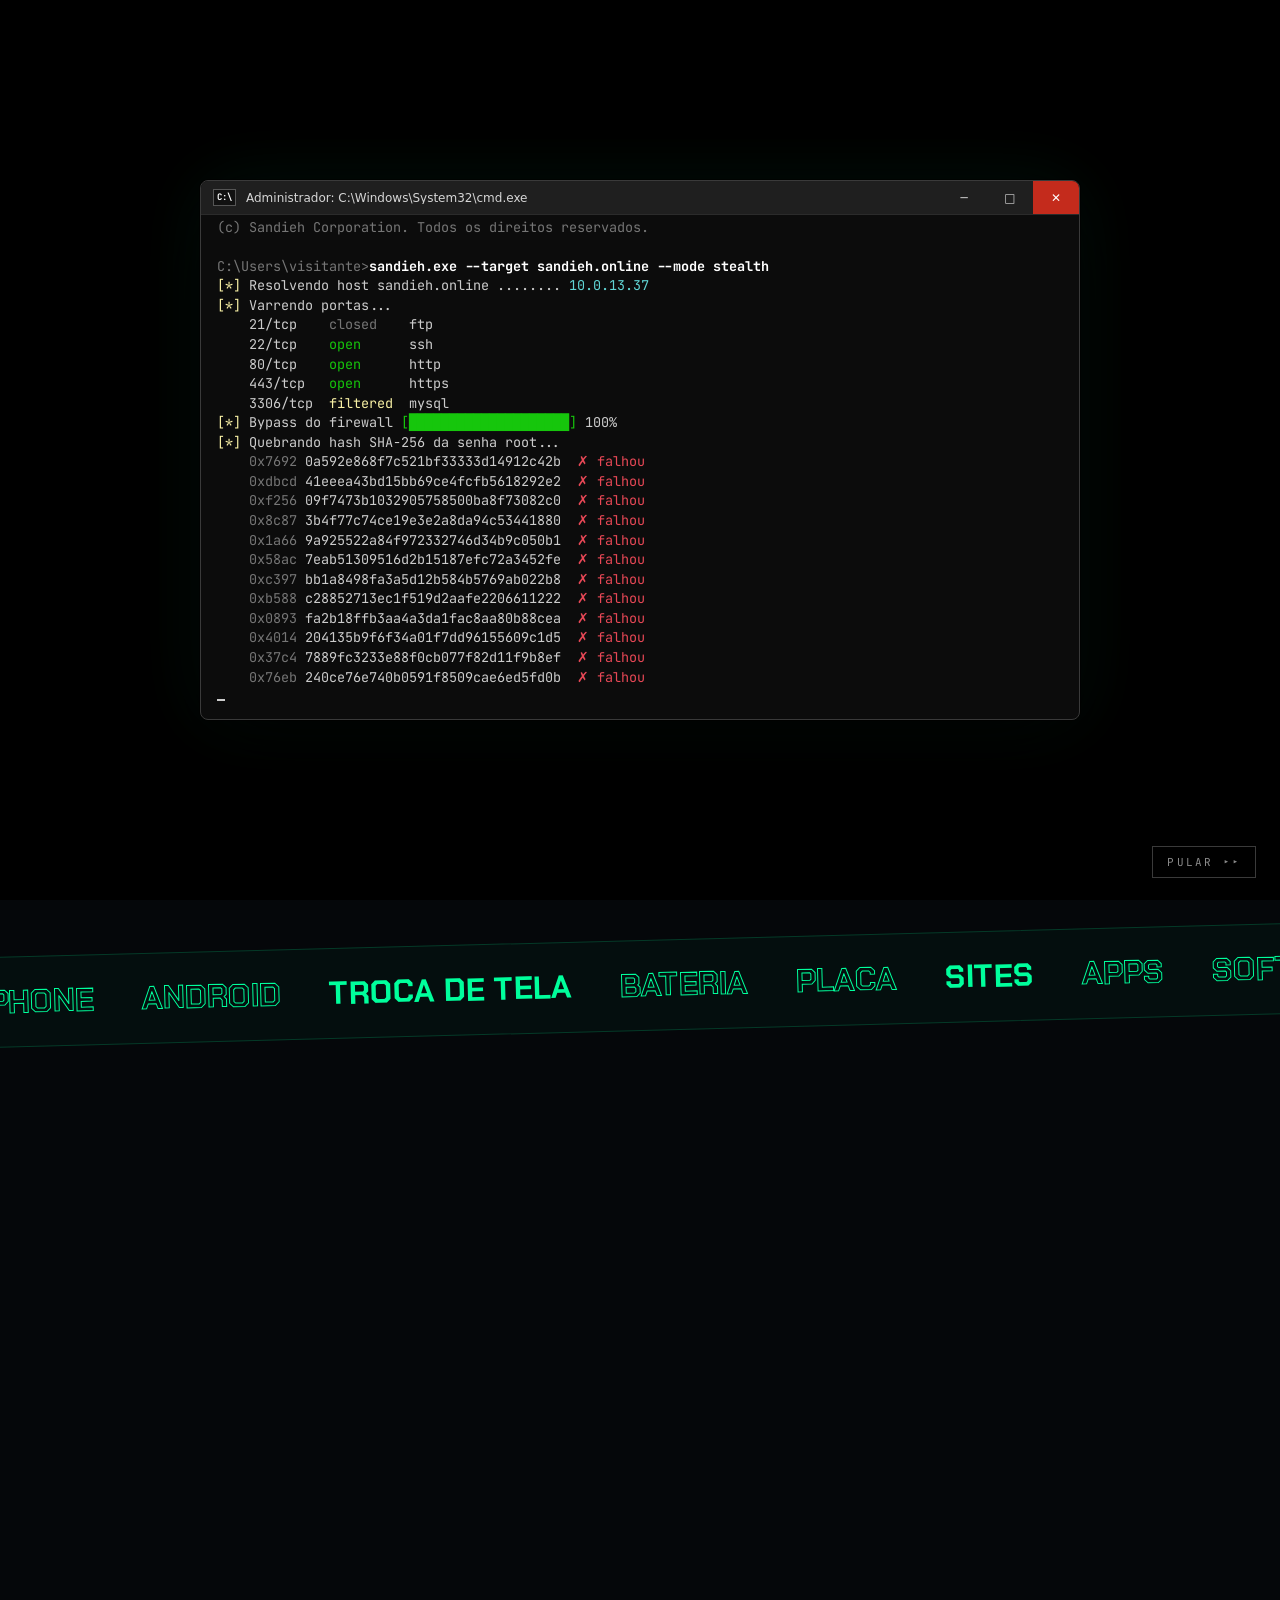
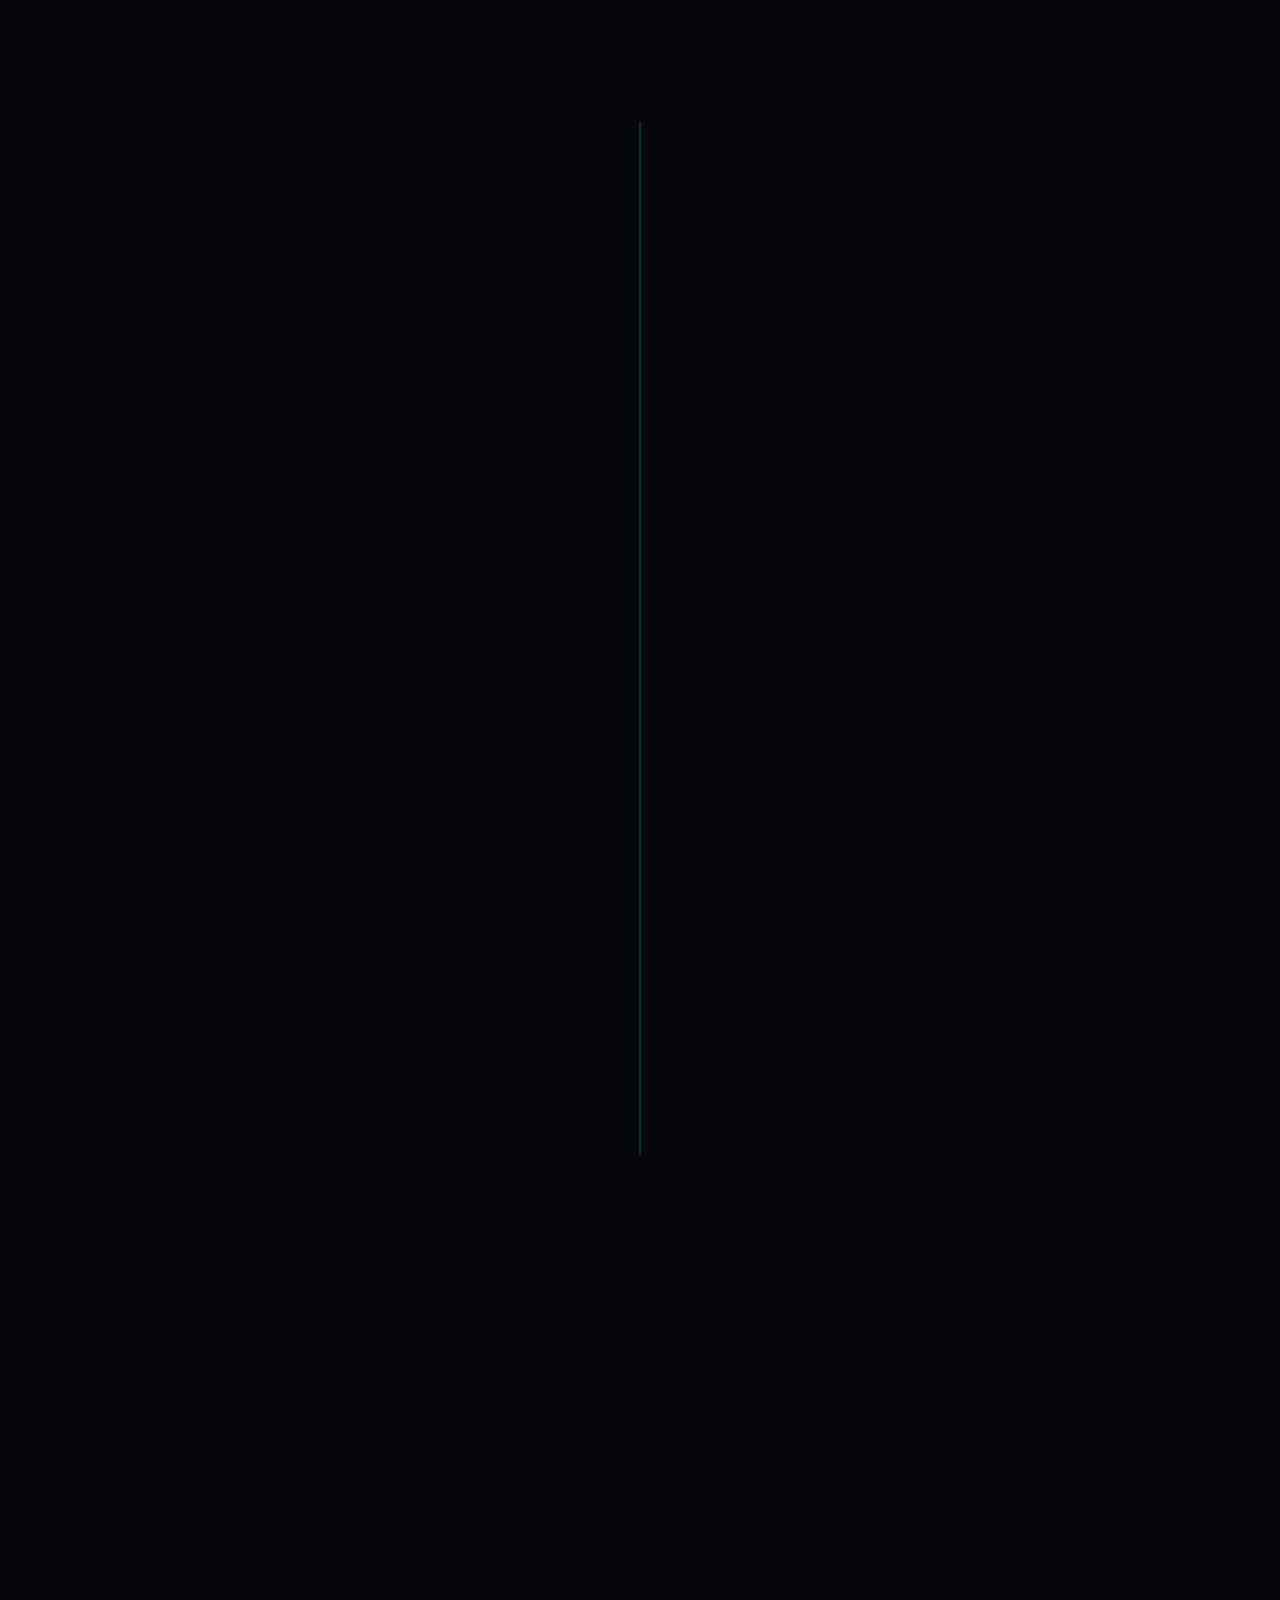
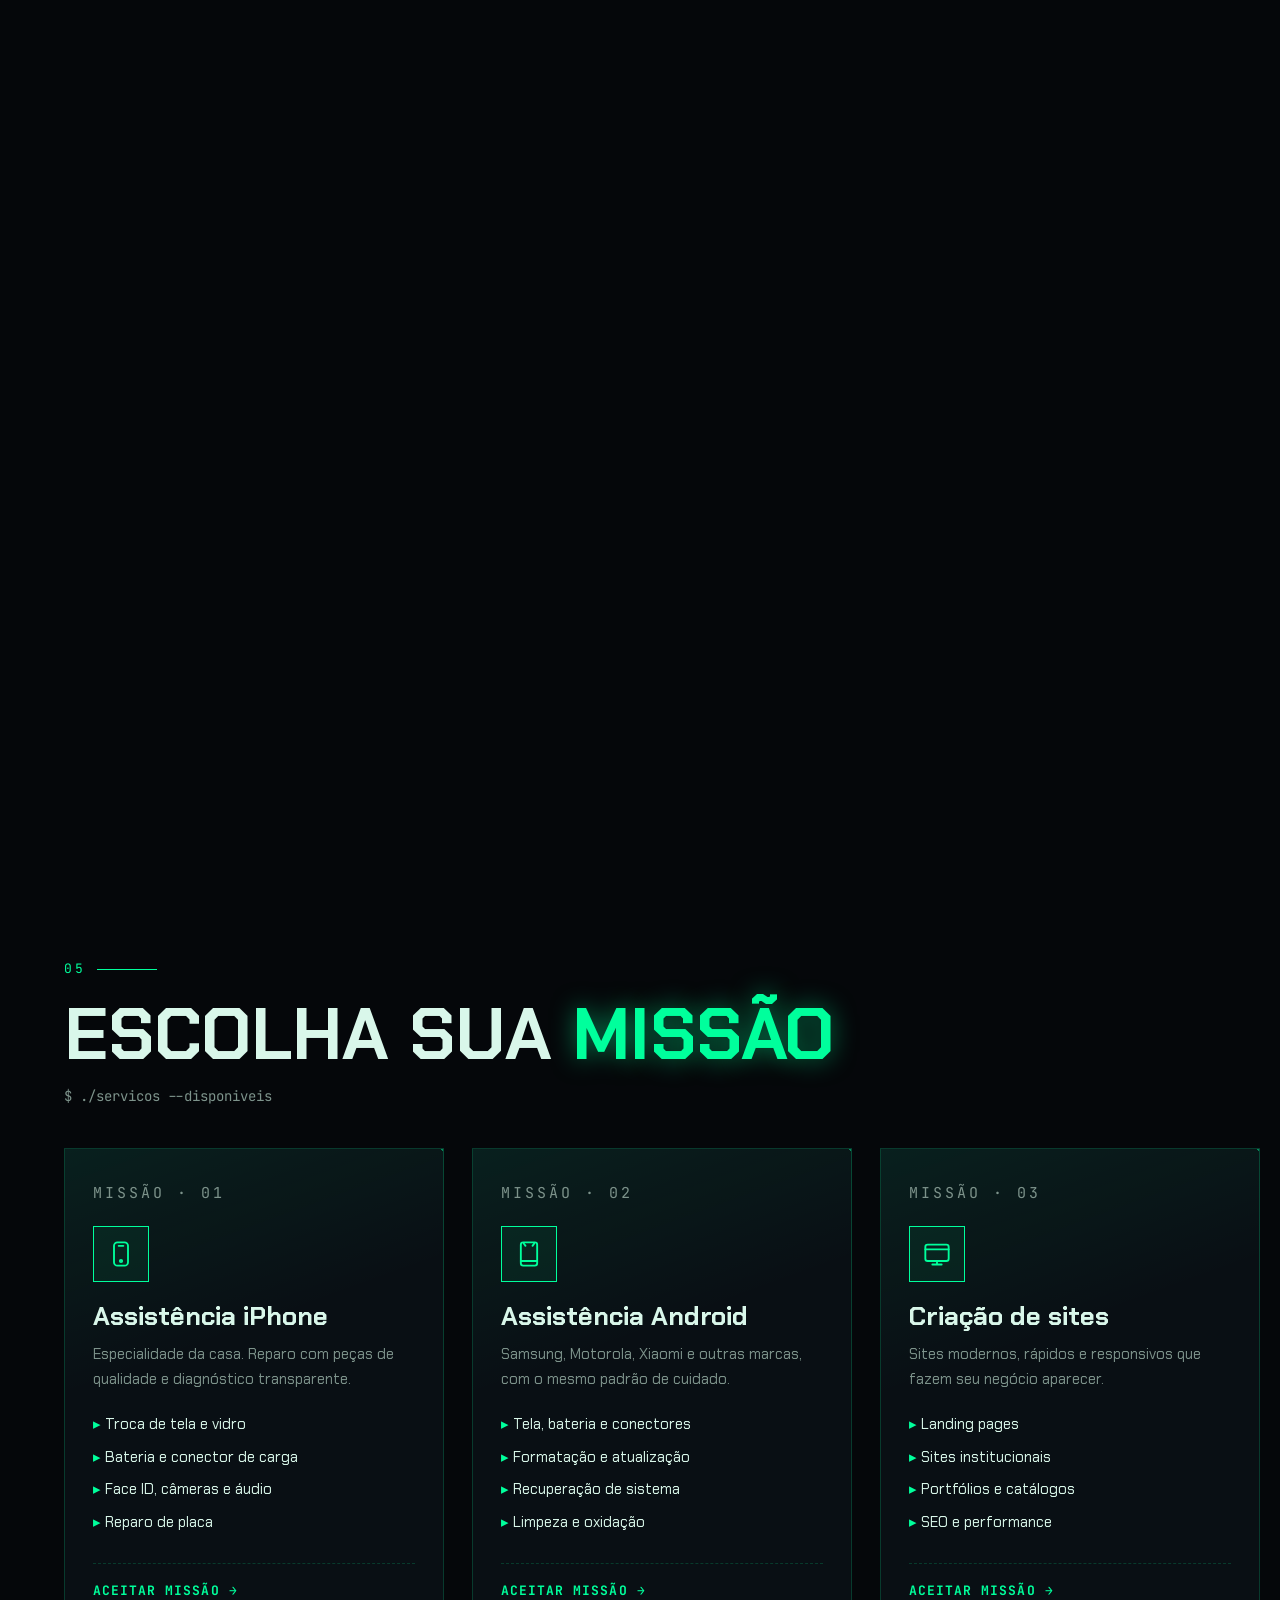
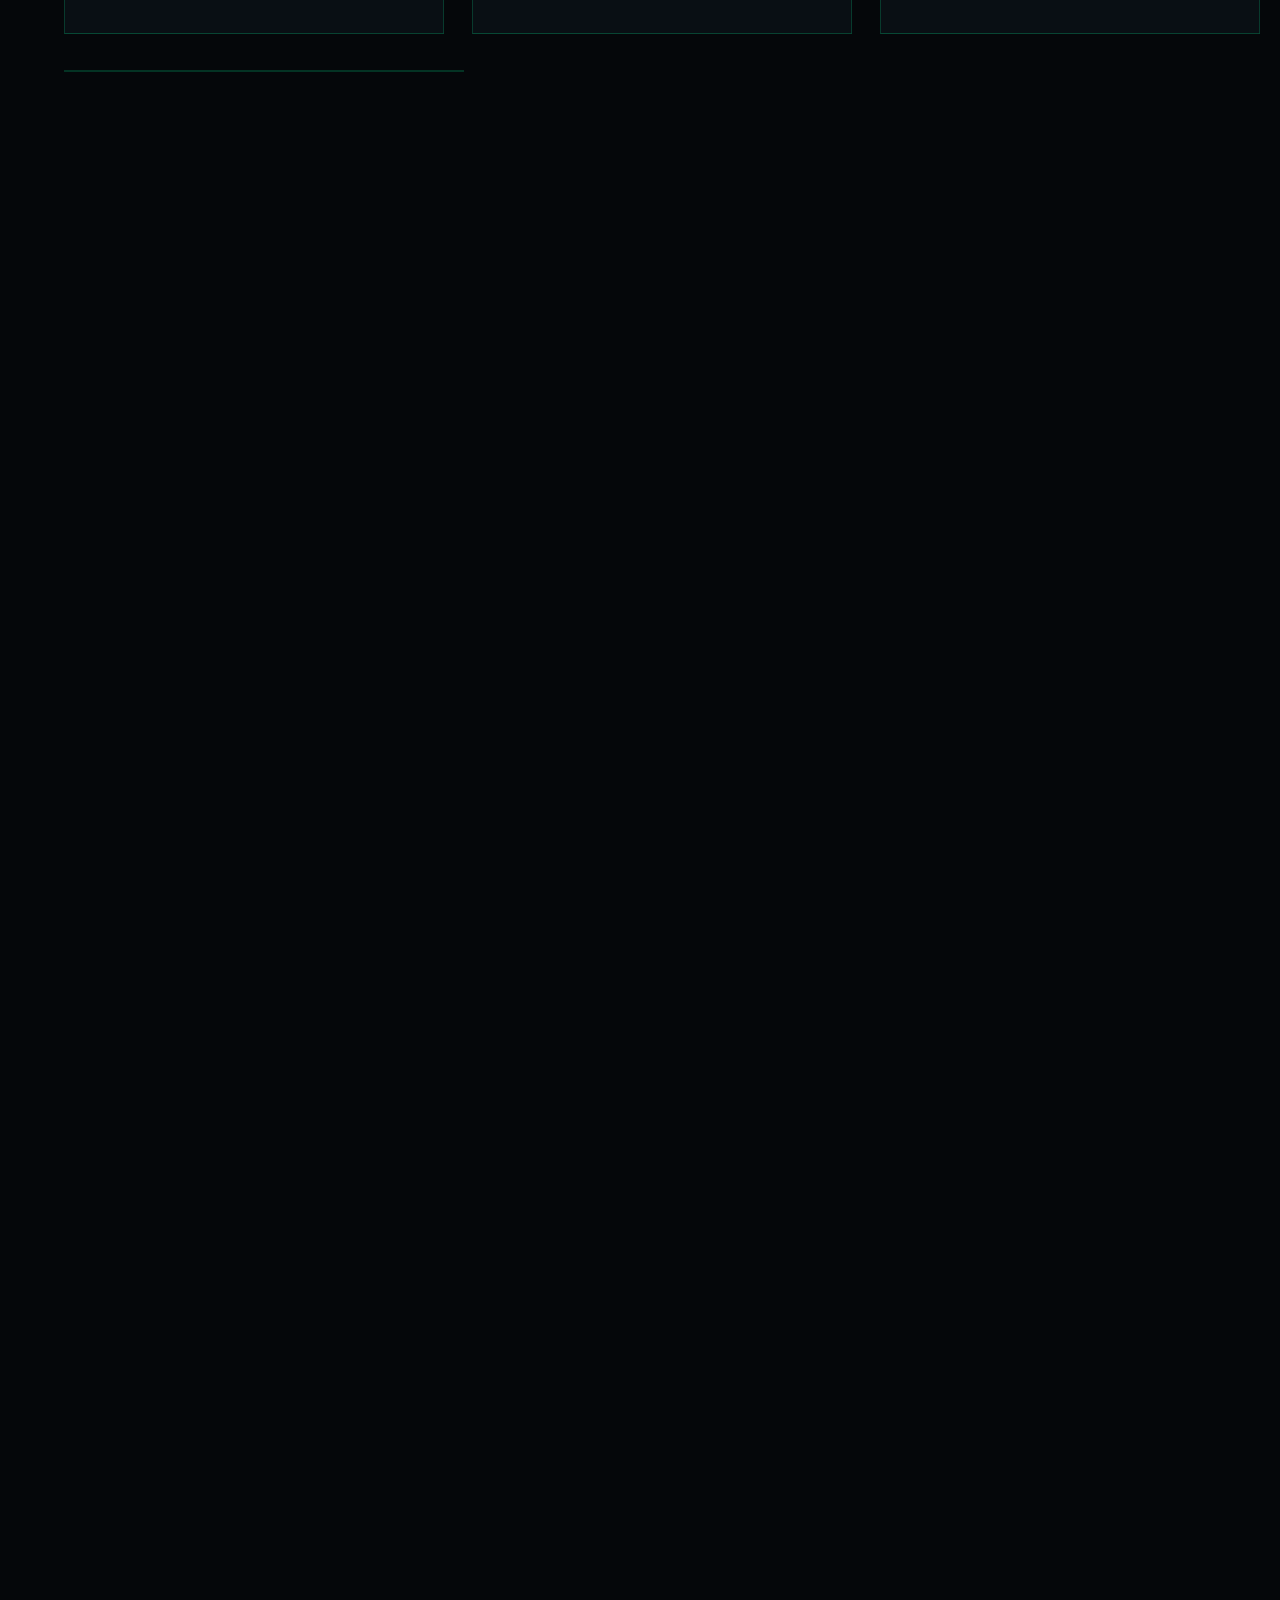
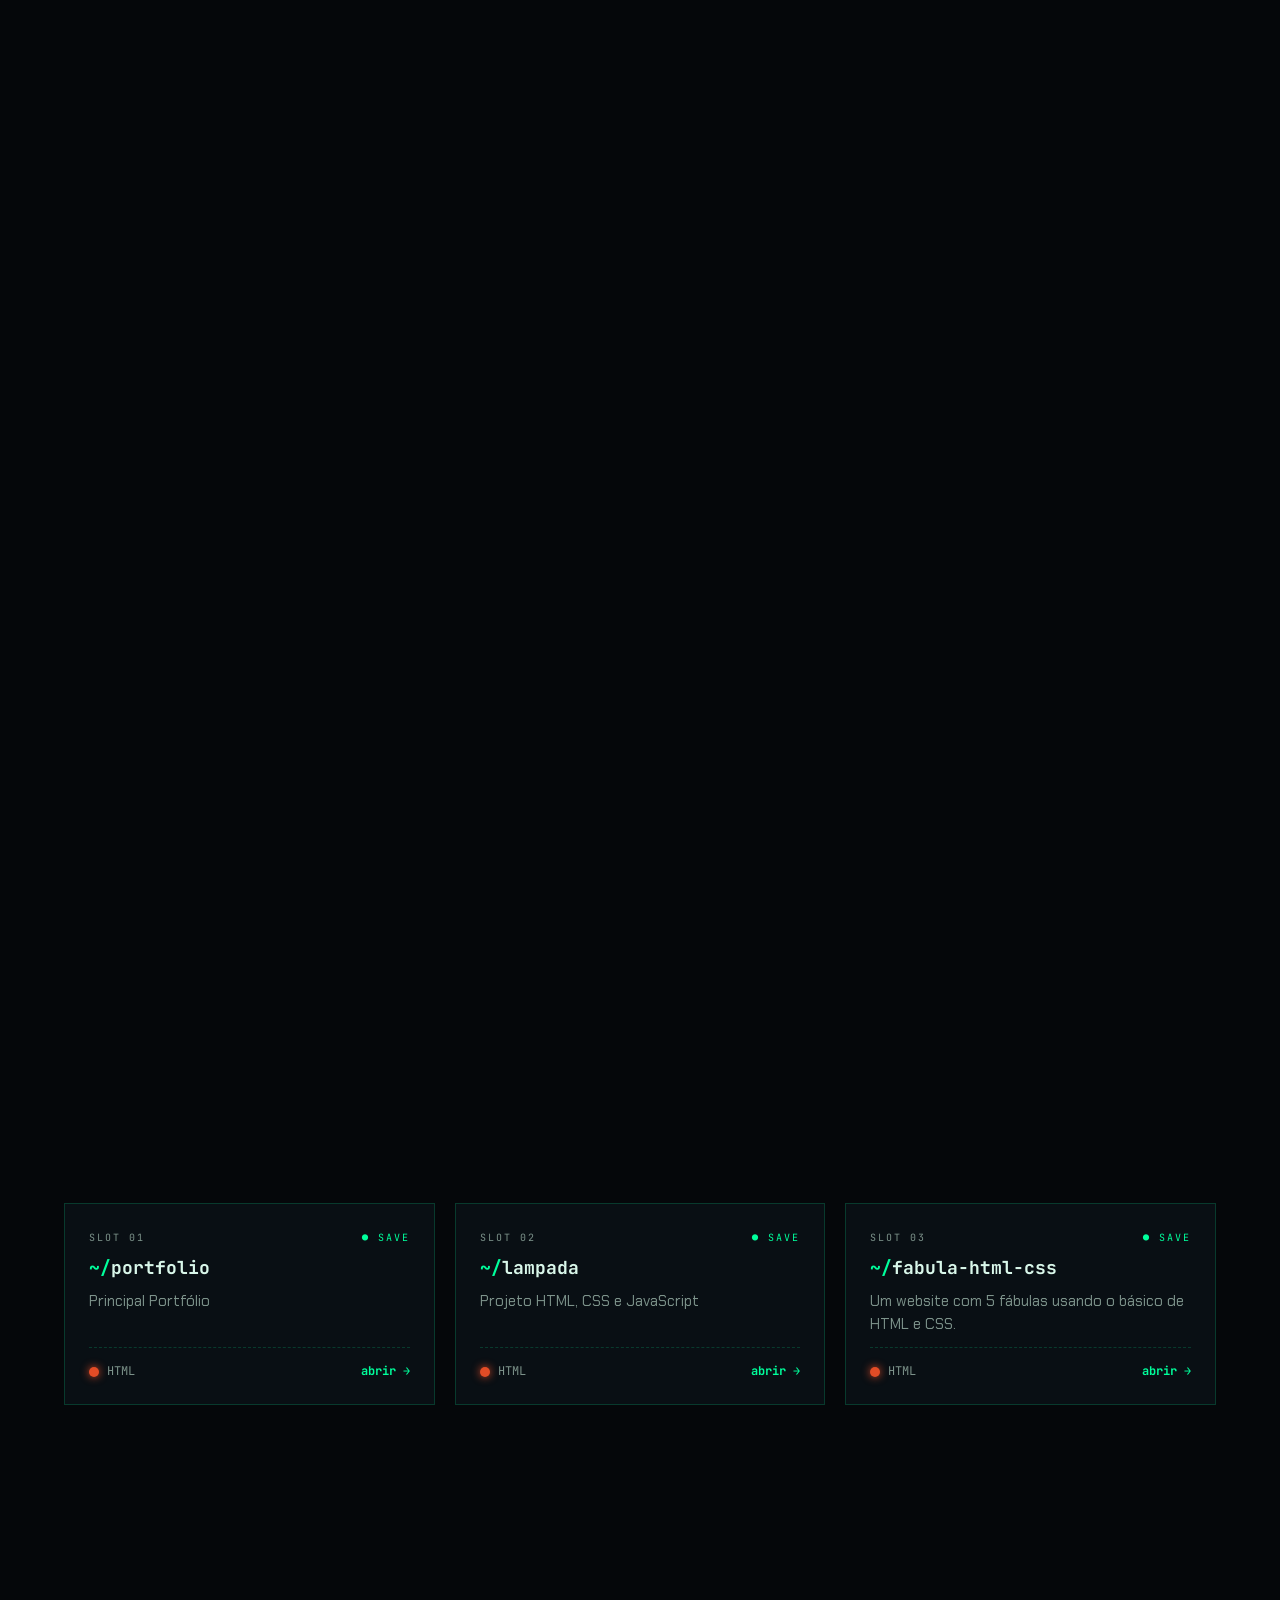
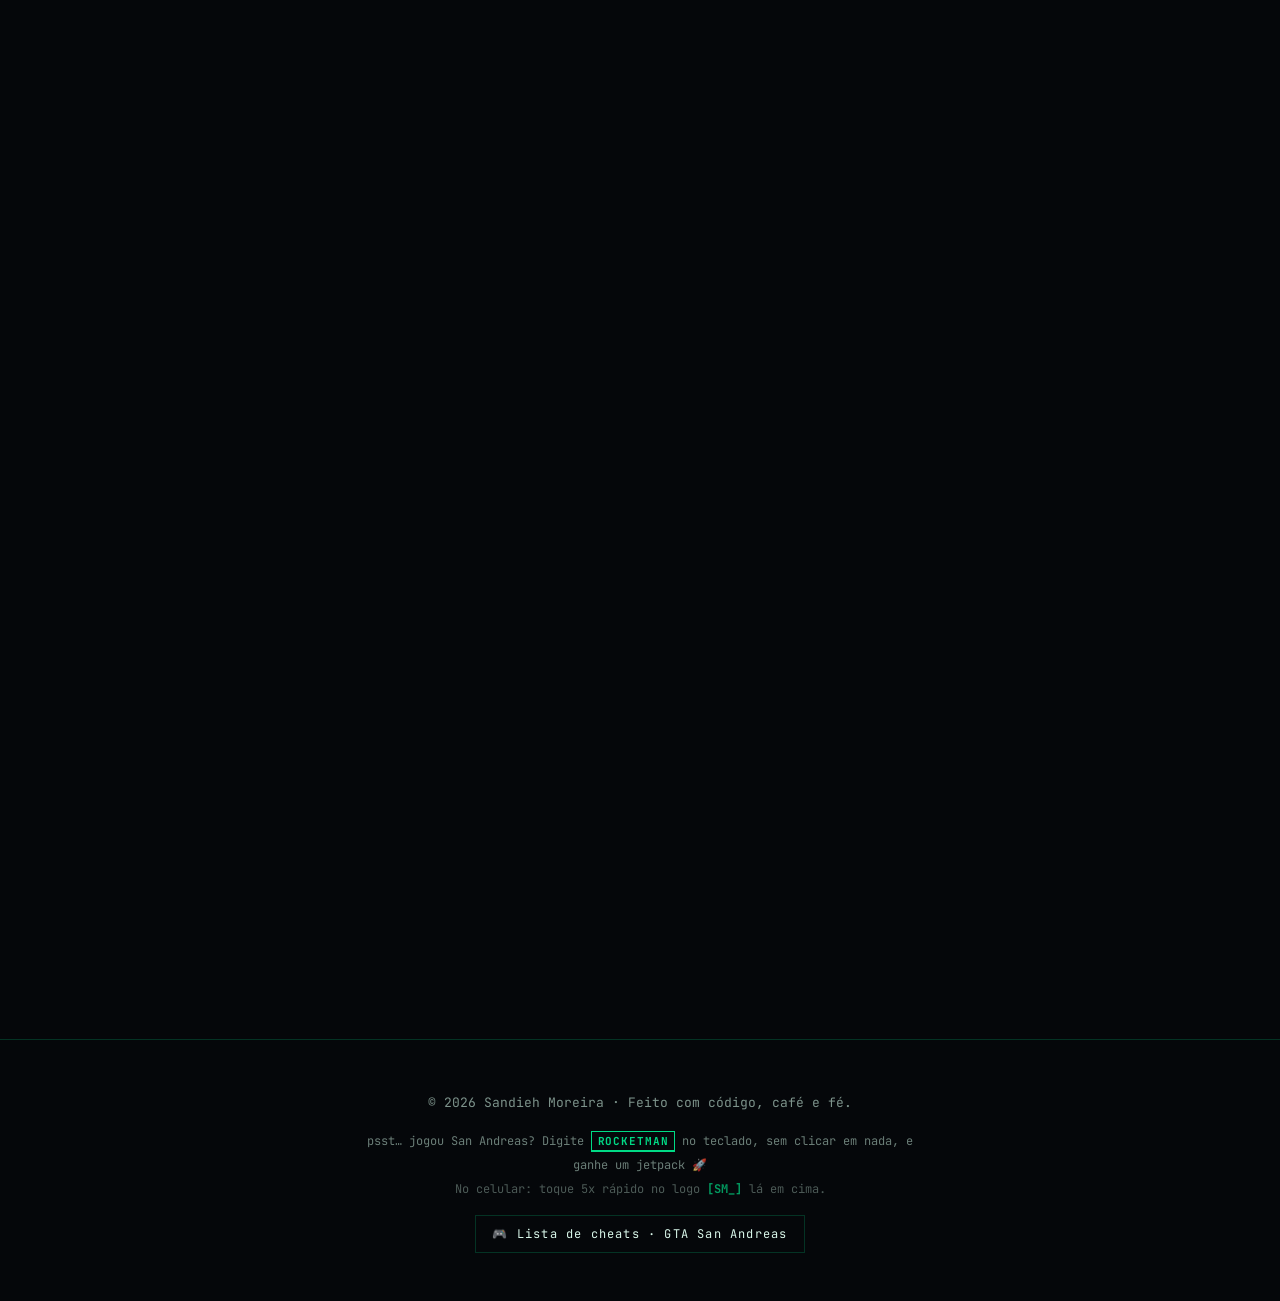
==== commit e6286f8e: "MestreScan PC: card na seção Projetos, download para Windows e apresentação Co-Authored-By: Claude O" ====
--- a/index.html
+++ b/index.html
@@ -691,6 +691,48 @@
         </div>
       </article>
 
+      <article class="featured featured-scan featured-scanpc reveal" id="mestrescan-pc">
+        <div class="site-shots" aria-hidden="true">
+          <div class="browser">
+            <div class="browser-bar"><i></i><i></i><i></i><span>localhost:5757 · MestreScan PC</span></div>
+            <img src="img/mestrescan-pc/desktop.jpg" alt="" width="1100" height="687" loading="lazy" />
+          </div>
+          <div class="site-phone"><img src="img/mestrescan-pc/anuncio.jpg" alt="" width="438" height="900" loading="lazy" /></div>
+        </div>
+        <div class="featured-info">
+          <p class="featured-kicker"><span class="kicker-scan">🔌 WINDOWS · PELO CABO USB</span> · NOVO</p>
+          <h3>MestreScan PC</h3>
+          <p class="featured-desc">
+            <strong>Plugou o cabo, ele limpa.</strong>
+            A versão de balcão do MestreScan: o técnico pluga o Android no computador e ele
+            escaneia, <strong>remove sozinho os vírus de propaganda perigosos</strong> e deixa os
+            suspeitos para decidir. Usa a mesma tabela de pontos do app.
+          </p>
+          <ul class="scan-feats">
+            <li>Remoção automática pelo ADB</li>
+            <li>Pega o anúncio na tela</li>
+            <li>Vence o vírus administrador</li>
+            <li>O que abriu ao ligar</li>
+            <li>Aprende a cada vírus removido</li>
+            <li>Relatório para o cliente</li>
+          </ul>
+          <ul class="featured-tags">
+            <li>Node.js</li><li>ADB</li><li>JavaScript</li><li>PowerShell</li>
+          </ul>
+          <div class="scan-actions">
+            <a class="btn btn-primary scan-dl" href="mestrescan-pc/MestreScan-PC.zip" download>
+              <span>↓ Baixar para PC</span>
+            </a>
+            <a class="btn btn-ghost" href="mestrescan-pc/MestreScan-PC-Apresentacao.pdf" target="_blank" rel="noopener"><span>Ver apresentação (PDF) ↗</span></a>
+          </div>
+          <p class="scan-note">
+            Windows 10 ou 11 · extraia o zip e dê dois cliques em <b>Abrir MestreScan PC.bat</b>.
+            Na primeira vez ele baixa sozinho o Node.js e o ADB. No celular, ligue a <b>Depuração USB</b>
+            e toque em <b>Permitir</b> ao plugar o cabo.
+          </p>
+        </div>
+      </article>
+
       <a href="testador/" class="featured featured-test reveal" id="testador-card">
         <div class="featured-info">
           <p class="featured-kicker"><span class="kicker-test">✓ APP GRÁTIS · ANDROID</span> · v0.2.0</p>
--- a/style.css
+++ b/style.css
@@ -812,6 +812,14 @@
 .scan-note b { color: var(--text); font-weight: 600; }
 .scan-shots img { border-color: #16181b; }
 
+/* Variante: MestreScan PC — espelhado, janela do programa + anúncio pego no celular */
+.featured-scanpc {
+  grid-template-columns: 1fr 1.05fr;
+  background: radial-gradient(circle at 15% 50%, rgba(255,59,63,.14), transparent 55%), linear-gradient(225deg, rgba(224,178,58,.08), transparent 50%), var(--panel);
+}
+.featured-scanpc:hover .browser { transform: translateY(-52%) translateX(-6px); }
+.featured-scanpc:hover .site-phone { transform: translateY(-10px) rotate(-3deg); }
+
 /* Variante: Testador Mobile (laudo ilustrativo) */
 .featured-test {
   border-color: rgba(0,229,255,.5);
@@ -898,7 +906,7 @@
 @media (max-width: 1024px) {
   .featured { grid-template-columns: 1fr; padding: 32px 24px; }
   .featured-shots { height: 300px; }
-  .featured-site .site-shots { order: 2; height: 300px; }
+  .featured-site .site-shots, .featured-scanpc .site-shots { order: 2; height: 300px; }
   .project-hero { grid-template-columns: 1fr; min-height: 0; padding-top: 120px; }
   .project-hero-phones { height: 480px; max-width: 560px; width: 100%; margin: 0 auto; }
   .feat-grid { grid-template-columns: repeat(2, 1fr); }
@@ -908,7 +916,7 @@
   .featured-shots { height: 250px; }
   .featured-shots img { width: 110px; border-radius: 14px; border-width: 4px; }
   .featured-shots img:nth-child(2) { width: 124px; }
-  .featured-site .site-shots { height: 230px; }
+  .featured-site .site-shots, .featured-scanpc .site-shots { height: 230px; }
   .scan-feats { grid-template-columns: 1fr; }
   .scan-actions .btn { flex: 1 1 100%; }
   .site-phone { width: 92px; border-radius: 17px; padding: 4px; }
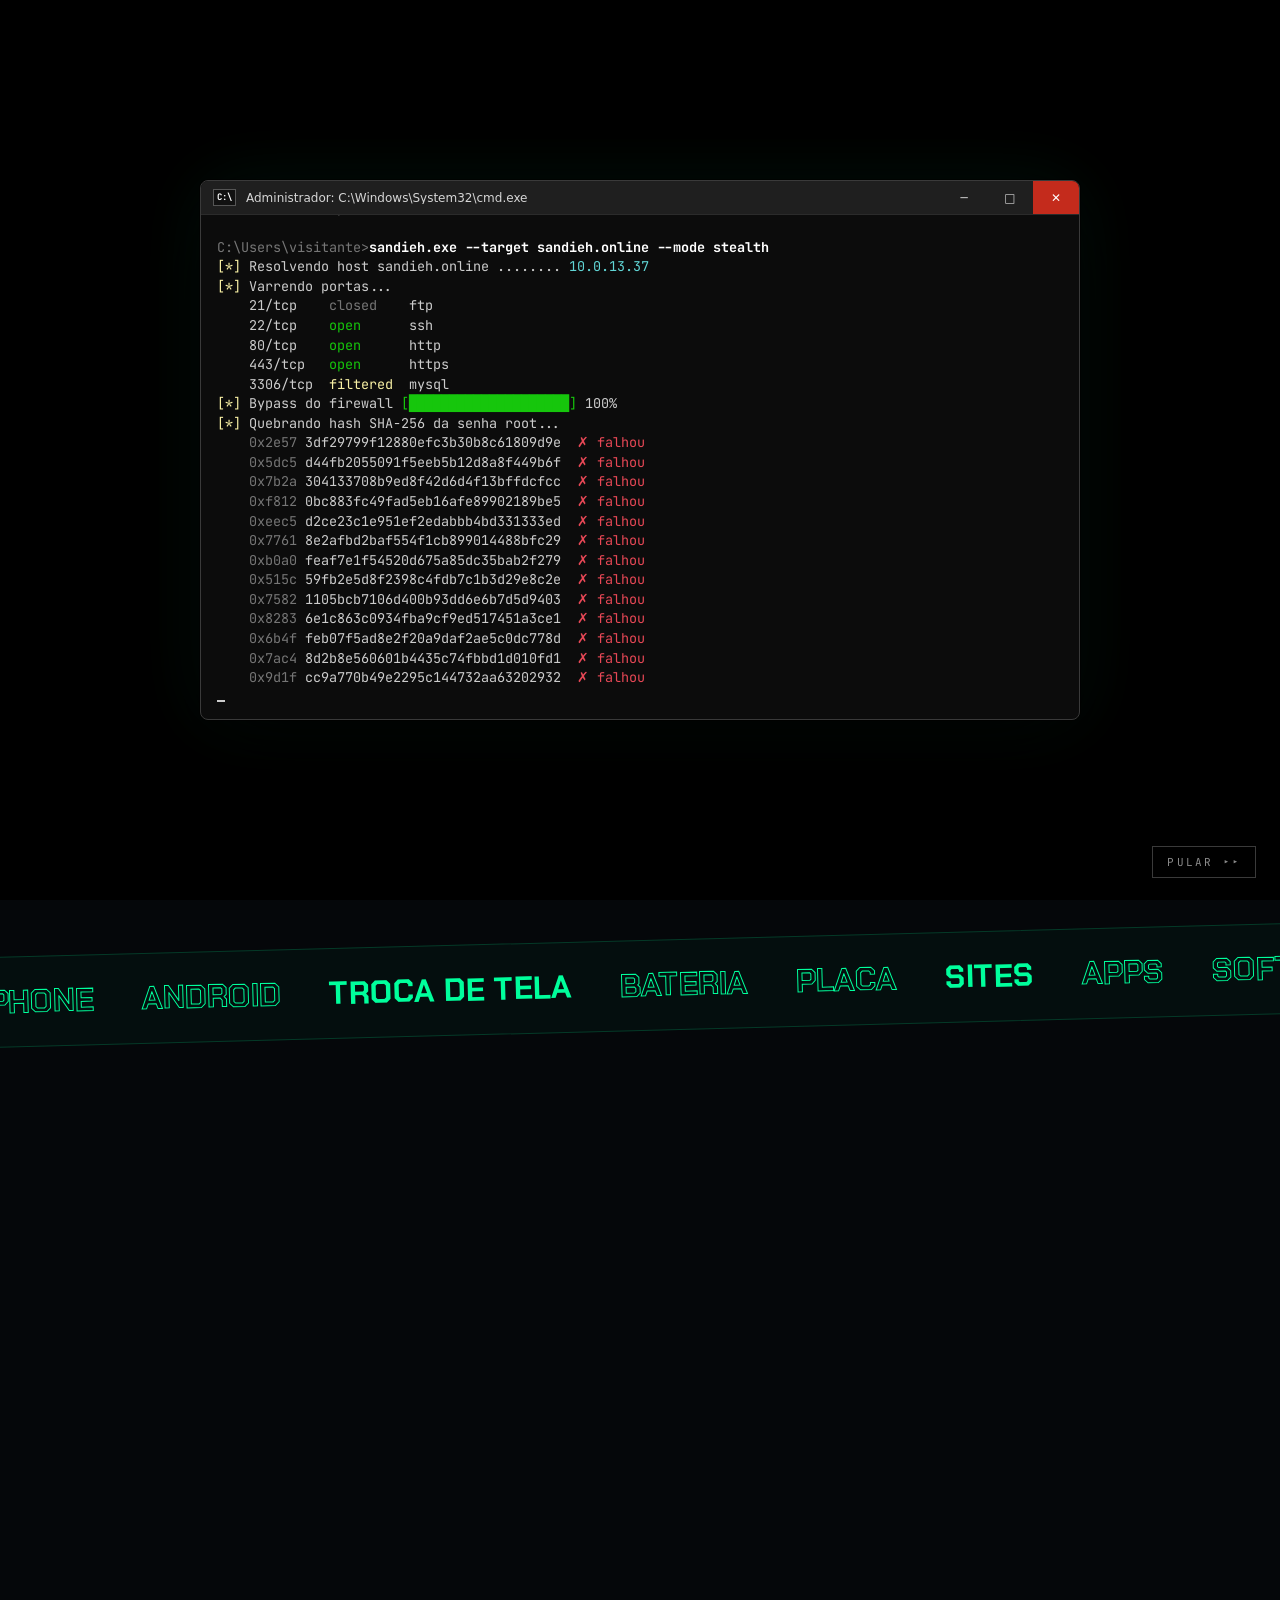
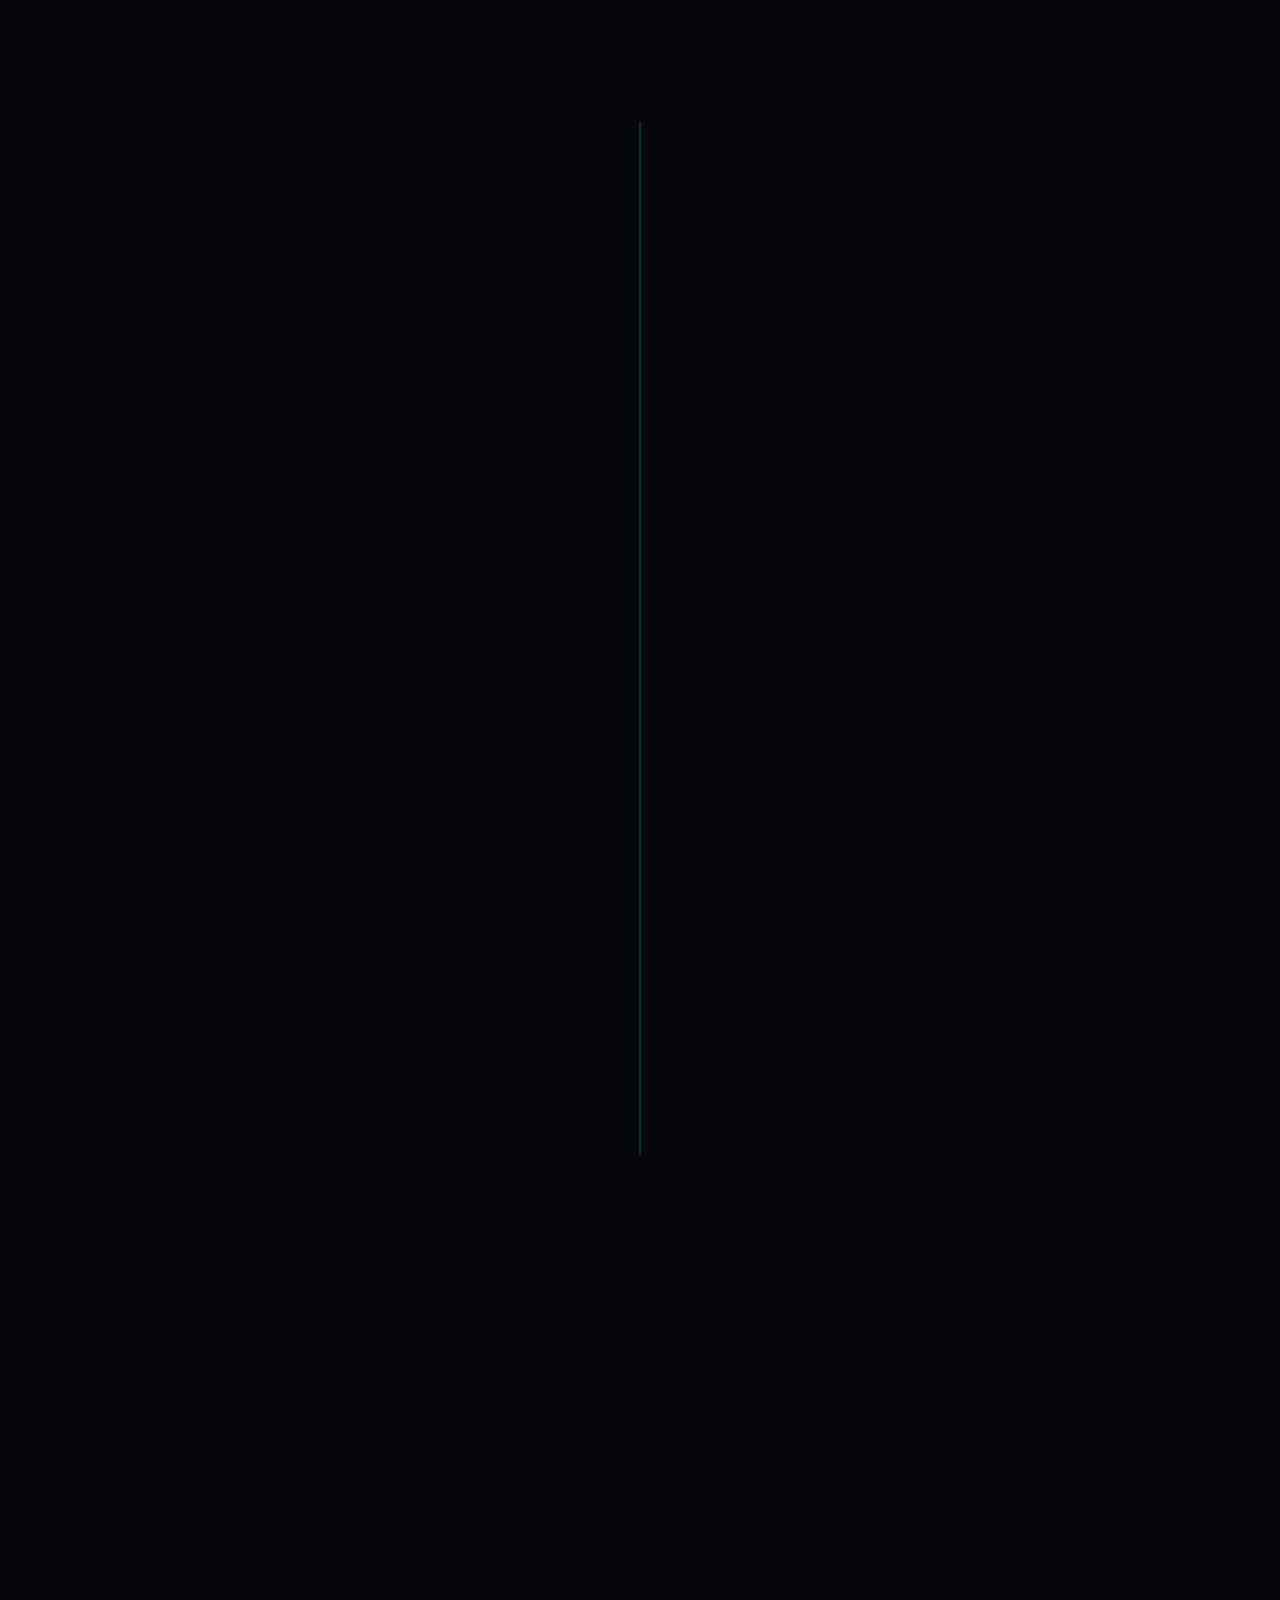
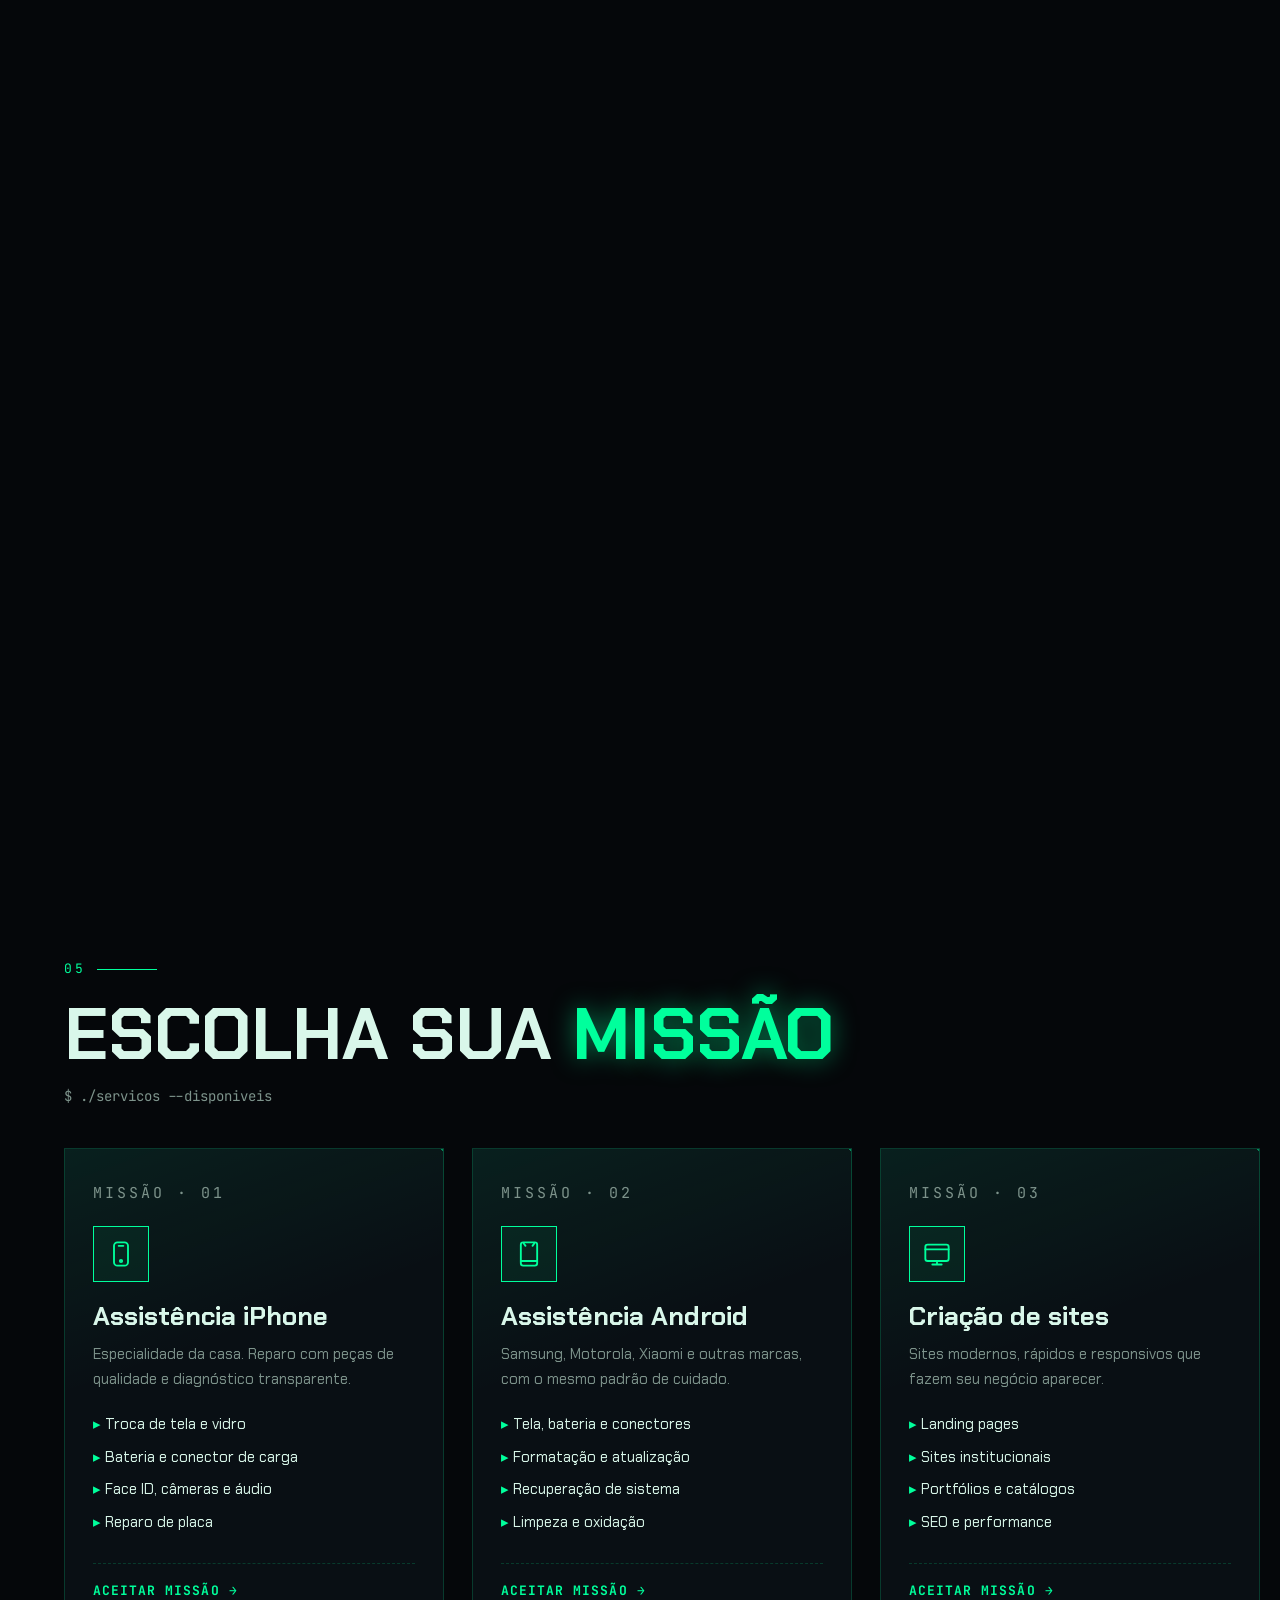
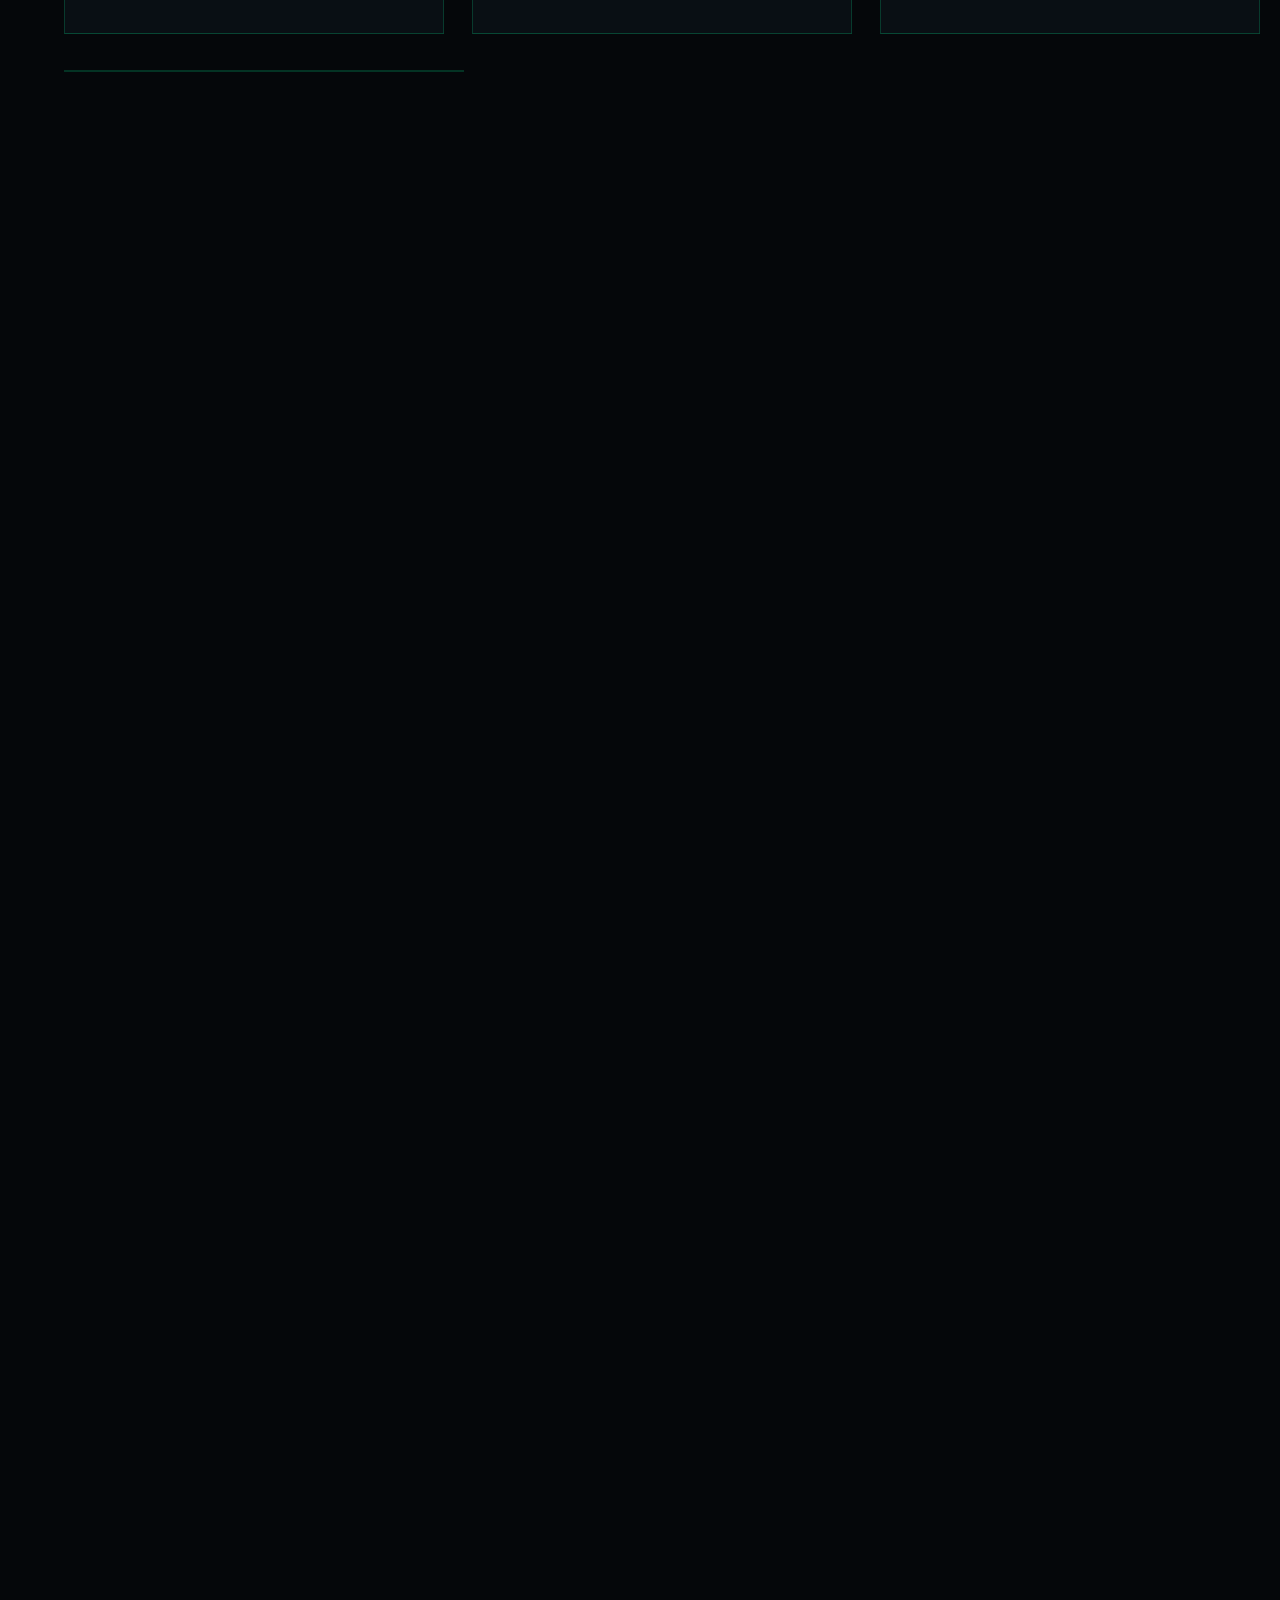
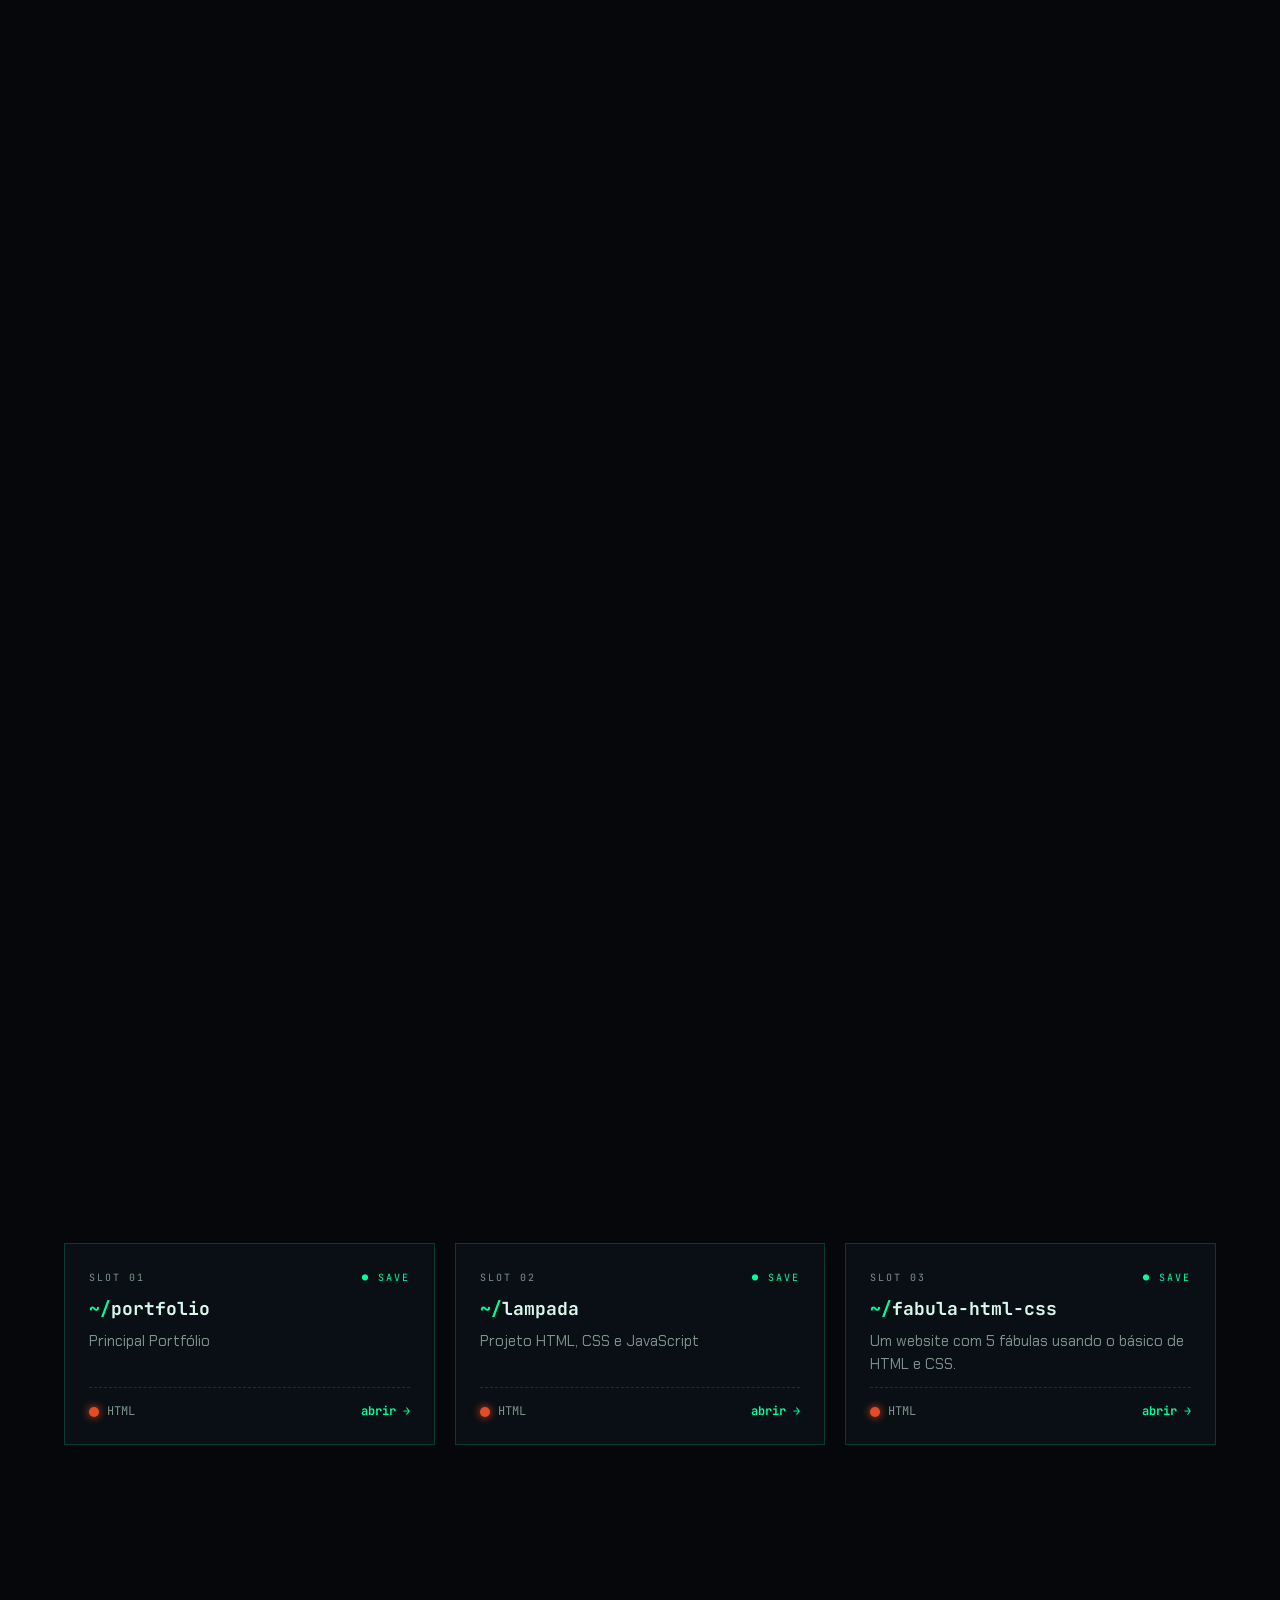
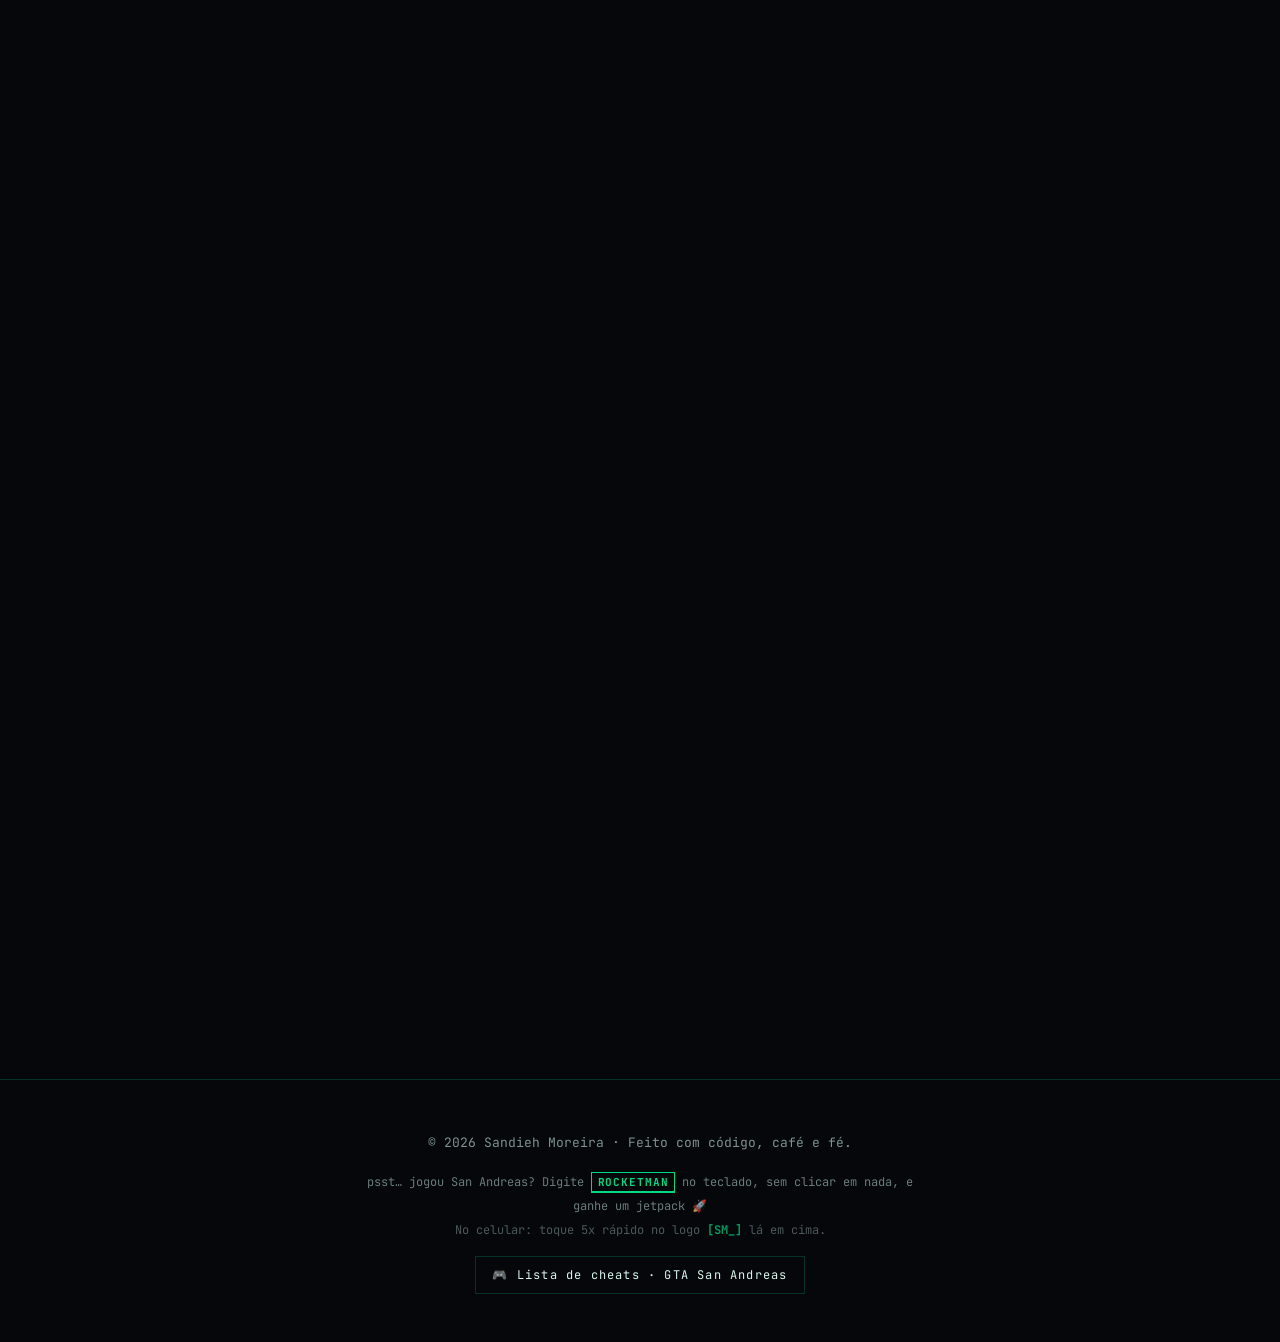
==== commit 5d3e128d: "MestreScan PC: download pelo instalador (Setup.exe) Co-Authored-By: Claude Opus 5.5 <noreply@anthrop" ====
--- a/index.html
+++ b/index.html
@@ -720,15 +720,17 @@
             <li>Node.js</li><li>ADB</li><li>JavaScript</li><li>PowerShell</li>
           </ul>
           <div class="scan-actions">
-            <a class="btn btn-primary scan-dl" href="mestrescan-pc/MestreScan-PC.zip" download>
+            <a class="btn btn-primary scan-dl" href="mestrescan-pc/MestreScan-PC-Setup.exe" download>
               <span>↓ Baixar para PC</span>
             </a>
             <a class="btn btn-ghost" href="mestrescan-pc/MestreScan-PC-Apresentacao.pdf" target="_blank" rel="noopener"><span>Ver apresentação (PDF) ↗</span></a>
           </div>
           <p class="scan-note">
-            Windows 10 ou 11 · extraia o zip e dê dois cliques em <b>Abrir MestreScan PC.bat</b>.
-            Na primeira vez ele baixa sozinho o Node.js e o ADB. No celular, ligue a <b>Depuração USB</b>
-            e toque em <b>Permitir</b> ao plugar o cabo.
+            Windows 10 ou 11 · rode o <b>MestreScan-PC-Setup.exe</b> e clique em Avançar até o fim: ele baixa sozinho
+            o Node.js, o ADB e (se marcar) o driver USB da Samsung, e cria o atalho na Área de Trabalho.
+            Se o Windows avisar, clique em <b>Mais informações › Executar assim mesmo</b>.
+            No celular, ligue a <b>Depuração USB</b> e toque em <b>Permitir</b> ao plugar o cabo.
+            Prefere sem instalar? <a href="mestrescan-pc/MestreScan-PC.zip" download>Versão portátil (zip)</a>.
           </p>
         </div>
       </article>
--- a/style.css
+++ b/style.css
@@ -810,6 +810,7 @@
 .scan-dl::before { background: #f5d77a; }
 .scan-note { margin: 0; font-size: 13px; line-height: 1.55; color: var(--muted); max-width: 520px; }
 .scan-note b { color: var(--text); font-weight: 600; }
+.scan-note a { color: #f5d77a; text-decoration: underline; text-underline-offset: 2px; }
 .scan-shots img { border-color: #16181b; }
 
 /* Variante: MestreScan PC — espelhado, janela do programa + anúncio pego no celular */
